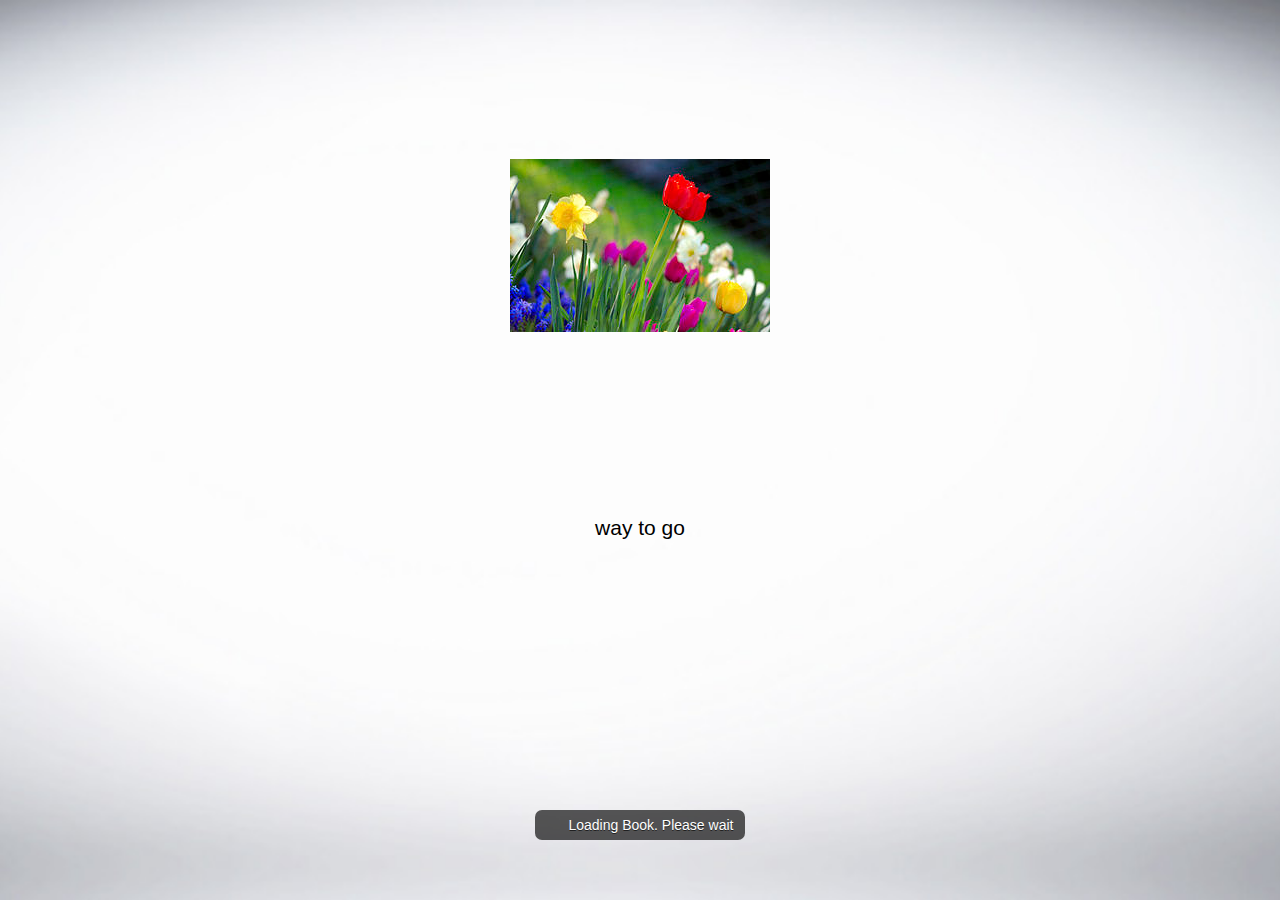
==== index.html @ 28a7eb32 "added subchapters" ====
<!DOCTYPE html>
<html ng-app="reader.Kotobee">
<head>
    <meta charset="utf-8">
    <meta name="viewport" content="viewport-fit=cover, initial-scale=1, maximum-scale=1, minimum-scale=1, user-scalable=no, width=device-width">
    <meta http-equiv="Content-Security-Policy" content="default-src * gap://ready file: filesystem: data:; style-src 'self' 'unsafe-inline' filesystem: data:; script-src 'self' 'unsafe-inline' 'unsafe-eval' https://*.youtube.com http://*.youtube.com https://*.ytimg.com http://*.ytimg.com;img-src * filesystem: data: blob: android-webview-video-poster:">

    <link href="" rel="shortcut icon">

    <link rel="stylesheet" href="css/styles.min.css">


    


    <script src="config.js"></script>

    <!--<script src="cordova.js" type="text/javascript" charset="utf-8"></script>-->
    <!--<script src="lib/zip/zip.js"></script>-->
    <!--<script src="lib/zip/zip-ext.js"></script>-->
    <script src="lib/ionic/release/js/ionic.bundle.min.js"></script>
    <!--<script src="lib/angular-route/angular-route.min.js"></script>-->
    <script src="lib/ionic/release/js/angular-ui/angular-ui-router.min.js"></script>
    <script src="lib/angular-css-injector/angular-css-injector.js"></script>
    <script src="lib/angularjs-scorm-wrapper/angularjs-scorm-wrapper.min.js"></script>
    <script src="lib/clipboard/ZeroClipboard.min.js"></script>
    <script src="lib/tinCan/tincan-min.js"></script>

    <script src="js/templates.js?c=481"></script>


    <script src="js/lib.min.js"></script>
    <script src="js/script.min.js"></script>


    


    <style type="text/css" user></style>
    <style type="text/css" kotobee></style>
    <script type="text/javascript" kotobee></script>

<meta property="og:title" content="Digital Image Processing"/>
<meta name="description" content="No description available"/>
<meta property="og:description" content="No description available"/>
<meta property="og:image" content="epub/EPUB/imgs/defaultCover.png"/>
<meta property="og:image:type" content="image/png">
<link rel="image_src" type="image/png" href="epub/EPUB/imgs/defaultCover.png"/>
</head>

<body id="kotobee" ng-controller="GlobalCtrl" ng-init="init()" ng-class="(mobile?'mobile':'web')+' '+data.settings.language+' '+((data.settings.language=='en')?'en':'notEn')" animation="slide-left-right-ios7">
<ion-nav-view></ion-nav-view>
<!--<div id="kotobeeDebug">-->
    <!--Started...-->
<!--</div>-->

<div id="html5Fallback" class="card ui">
     <div class="item item-divider">
        <i class="icon ion-alert-circled"></i> <strong>HTML5-Supported Browser Required</strong>
    </div>
    <div class="item item-text-wrap">
        The ebook you are displaying may contain multimedia and interactive elements that requires HTML5 capabilities in order to run.
        Your current browser is incapable of supporting all these elements. <br/>
        If you would like to continue despite the consequences, please click the button below.
    </div>
    <div class="item item-divider">
        <a class="button fullWidth" onclick="continueWithoutHTML5()">Continue despite the consequences..</a>
    </div>
</div>

<div class="alignCenter ui" id="kotobeeLink">
    <!--<a href="https://www.kotobee.com">Ebook created using Kotobee</a>-->
</div>

<div id="localFallback" class="card ui">
    <div class="item item-divider">
        <i class="icon ion-alert-circled"></i> <strong>Error running locally!</strong>
    </div>
    <div class="item item-text-wrap">
        <p>The Kotobee reader web application needs to be run through a web server, otherwise, odd behaviour may be
            experienced.</p>

        <p>To resolve and run as intended, you may do one of the following procedures:
        <ul>
            <li class="item"><i class="icon fa fa-chevron-circle-right"></i> Upload all your files to an online server,
                and access the directory through
                the browser
            </li>
            <li class="item"><i class="icon fa fa-chevron-circle-right"></i> Set a local web server, using something
                like <a
                        href="http://www.wampserver.com/en/">Wampserver</a> and
                access your directory through this local server
            </li>
            <li class="item"><i class="icon fa fa-chevron-circle-right"></i> [Advanced] Use the switch <em>--allow-file-access-from-files</em>
                to run
                Google Chrome. This may be done
                as follows:<br/>

                <div>
                    OS X <br/>
                    <code>open -a 'Google Chrome' --args -allow-file-access-from-files</code>
                </div>

                <div>
                    On other *nix <br/>
                    <code>google-chrome --allow-file-access-from-files</code>
                </div>

                <div>
                    On windows <br/>
                    <code>C:\ ... \Application\chrome.exe --allow-file-access-from-files</code>
                </div>
            </li>
        </ul>
        </p>
    </div>
    <div class="item item-divider">
        <a class="button fullWidth" onclick="continueLocally()">Continue despite the consequences..</a>
    </div>
</div>

</body>
</html>
---- css/styles.min.css ----
blockquote,em{font-style:italic}#kInteractiveFrame,#kiDarkOverlay{-webkit-transition:all .2s ease-in-out;-moz-transition:all .2s ease-in-out}#kiSystemAlertBox,.kInteractive.container{-webkit-box-sizing:border-box;-moz-box-sizing:border-box}body{font-family:Arial,Helvetica,sans-serif;padding:20px;font-size:1em;color:#333;line-height:1.6;position:relative}@media (max-width:800px){body{padding-left:10px;padding-right:10px}div{xnone:12}}body.rtl{font-family:Tahoma,Arial,Helvetica,sans-serif}.h1,.h2,.h3,.h4,.h5,.h6,.tab-item,button,h1,h2,h3,h4,h5,h6,input,select,textarea{font-family:Arial,Helvetica,sans-serif}.h1,.h2,.h3,.h4,.h5,.h6,h1,h2,h3,h4,h5,h6{color:#333;display:block}.h1:first-child,.h2:first-child,.h3:first-child,h1:first-child,h2:first-child,h3:first-child{margin-top:0}.rtl .h1,.rtl .h2,.rtl .h3,.rtl .h4,.rtl .h5,.rtl .h6,.rtl .tab-item,.rtl button,.rtl h1,.rtl h2,.rtl h3,.rtl h4,.rtl h5,.rtl h6,.rtl input,.rtl select,.rtl textarea{font-family:Tahoma,Arial,Helvetica,sans-serif}h1,h2,h3,h4,h5,h6{font-weight:700;line-height:1.2;margin-bottom:20px}.h4,.h5,.h6,h4,h5,h6{margin-top:0;margin-bottom:10px}ol ol,ol ul,ul ol,ul ul{margin-left:15px;margin-right:15px}ol,ul{list-style:inherit;padding-left:20px;padding-right:20px;margin-top:1em;margin-bottom:1em}ol{list-style-type:decimal}ul{list-style-type:disc}nav ol li,nav ul li{margin-bottom:8px;display:list-item}table,td,tr{border:1px solid #ccc;padding:5px;border-spacing:0;border-collapse:collapse}p{margin:0 0 10px}.pf{margin-left:auto;margin-right:auto}h1{font-size:2.1em}h2{font-size:1.9em}h3{font-size:1.7em}h4{font-size:1.5em}h5{font-size:1.3em}h6{font-size:1.1em}iframe{border:none}pre{white-space:pre-wrap;word-wrap:break-word;-moz-tab-size:4;-o-tab-size:4;tab-size:4}input[type=color],input[type=date],input[type=datetime-local],input[type=datetime],input[type=email],input[type=month],input[type=number],input[type=password],input[type=search],input[type=tel],input[type=text],input[type=time],input[type=url],input[type=week],textarea{display:block;padding-top:2px;padding-left:0;height:34px;color:#111;vertical-align:middle;font-size:14px;line-height:16px}input[type=checkbox],input[type=radio]{margin:0;line-height:normal}blockquote{font-family:Georgia,Times,"Times New Roman",serif;padding:2px 8px 2px 20px;border-style:solid;border-color:#ccc;border-width:0 0 0 5px}#fxlChapter{position:absolute;margin:0 auto;top:0;left:0}#layerBg.kb{position:absolute;top:0;left:0;width:100%;height:100%;-ms-user-select:none;user-select:none;-moz-user-select:none;-webkit-user-select:none}#layerBtns.kb{position:absolute;top:0;left:0;word-wrap:normal;overflow:hidden}#layerBtns.kb.transparent{mix-blend-mode:multiply}#layerBtns.kb.transparent *{color:transparent;background-color:transparent;text-stroke:0;-moz-text-stroke:0;-webkit-text-stroke:0}#layerBtns.kb.transparent ::-moz-selection{color:transparent!important;background:#bce2e5!important}#layerBtns.kb.transparent ::selection{color:transparent!important;background:#bce2e5!important}a{color:#084bba;text-decoration:none}a:not([href]){color:inherit}#kInteractiveFrame{position:absolute;z-index:20;background-color:#fff;top:15px;left:10%;right:10%;bottom:15px;transition:all .2s ease-in-out;-webkit-transform:scale(.2);-ms-transform:scale(.2);-moz-transform:scale(.2);transform:scale(.2);-webkit-transform-origin:50% 50%;-moz-transform-origin:50% 50%;-ms-transform-origin:50% 50%;transform-origin:50% 50%;opacity:0}@media (min-width:1400px){#kInteractiveFrame{left:15%;right:15%}}#kInteractiveFrame.fixed{top:50%;left:50%;-webkit-transform:translate(-50%,-50%) scale(.2);-moz-transform:translate(-50%,-50%) scale(.2);-ms-transform:translate(-50%,-50%) scale(.2);transform:translate(-50%,-50%) scale(.2)}#kInteractiveFrame.ready{opacity:1}#kInteractiveFrame.threed{text-align:center;background-color:#000}#kInteractiveFrame.threed .container{position:absolute;top:25px;left:0;right:0;bottom:5px;overflow:hidden}#kInteractiveFrame.threed .container canvas{height:auto!important;max-width:100%!important}#kInteractiveFrame .closeBtn{position:absolute;z-index:1;left:50%;color:#fff;text-decoration:none;cursor:pointer;display:inline-block;padding:4px 12px;line-height:1.42857143;background-color:#3e1a52;border-radius:4px;border:1px solid transparent;border-color:rgba(0,0,0,.2)}#kInteractiveFrame .closeBtn.side{background:url([data-uri]) no-repeat;display:block;left:auto;right:-17px;width:38px;height:39px;border:none}.rtl #kInteractiveFrame .closeBtn.side{right:auto;left:-17px}#kInteractiveFrame .closeBtn.side:hover{background-color:transparent;opacity:.9}#kInteractiveFrame .closeBtn.side:active{opacity:.8}#kInteractiveFrame .closeBtn:hover{background-color:#6f2576}#kInteractiveFrame iframe{position:absolute;top:0;left:0;height:100%;width:100%;border:none}#layerInteractive.kb .kInteractive{position:absolute;z-index:0}#layerInteractive.kb .kbContent .kInteractive{position:relative}.kInteractive{max-width:100%;page-break-inside:avoid}.kInteractive.wdgt .ki-wdgt.btn{max-width:100px;max-height:100px}.kInteractive.image{-webkit-transition:all .5s ease;-moz-transition:all .5s ease;transition:all .5s ease;display:block}.kInteractive.fullRow{margin:20px auto!important;float:none!important}.kInteractive.kbHidden{display:none!important}.kInteractive.gallery{position:relative;border-radius:5px;clear:both}.kInteractive.gallery .imgCaption{text-align:center;width:100%;position:absolute;bottom:0;z-index:1;pointer-events:none}.kInteractive.gallery .imgCaption .inner{background-color:rgba(22,22,22,.6);border-radius:6px;padding:6px 20px;color:#fff;margin:8px 50px;display:inline-block;pointer-events:auto}.kInteractive.gallery .imgMask{overflow:hidden;position:absolute;left:0;width:100%;height:100%}.kInteractive.gallery .images{position:absolute;left:0;-webkit-transition:left .3s ease;-moz-transition:left .3s ease;transition:left .3s ease;width:100%;height:100%}.kInteractive.gallery .images .imgContainer{position:absolute;display:none;width:100%;height:100%;background-position:center center;background-repeat:no-repeat}.kInteractive.gallery .images .imgContainer.selected{z-index:1}.kInteractive.gallery .images.cover .imgContainer{background-size:cover}.kInteractive.gallery .images.contain .imgContainer{background-size:contain}.kInteractive.gallery .images img{position:relative;top:50%;-webkit-transform:translateY(-50%);-ms-transform:translateY(-50%);-moz-transform:translateY(-50%);transform:translateY(-50%);display:block;max-width:100%;max-height:100%;margin:0 auto}.kInteractive.gallery .btn{position:absolute;top:0;bottom:0;width:40px;z-index:5;background-color:rgba(0,0,0,.3)}.kInteractive.gallery .btn.disable{opacity:.3}.kInteractive.gallery .btn.next{right:0;background-image:url([data-uri]);background-position:50% 50%;background-repeat:no-repeat}.kInteractive.gallery .btn.prev{left:0;background-image:url([data-uri]);background-position:50% 50%;background-repeat:no-repeat}.kInteractive.gallery .btn:hover{background-color:rgba(0,0,0,.35)}.kInteractive.gallery .btn:active{background-color:rgba(0,0,0,.4)}.kInteractive.image._style1,img._style1{border-radius:15px}.kInteractive.image._style2,img._style2{border-radius:50px}.kInteractive.image._style3,img._style3{-webkit-filter:drop-shadow(0 0 6px rgba(0,0,0,.7));filter:drop-shadow(0 0 6px rgba(0, 0, 0, .7))}.kInteractive.image._style4,img._style4{-webkit-filter:grayscale(1);filter:grayscale(1)}.kInteractive.image._style5,img._style5{-webkit-filter:sepia(.75);filter:sepia(.75)}.kInteractive.image._style6,img._style6{-webkit-filter:saturate(7);filter:saturate(7)}.kInteractive.image._style7,img._style7{-webkit-filter:brightness(1) invert(.8) grayscale(1);filter:brightness(1) invert(.8) grayscale(1)}.kInteractive.image._style8,img._style8{-webkit-filter:hue-rotate(90deg);filter:hue-rotate(90deg)}.kInteractive.image._style9,img._style9{-webkit-filter:hue-rotate(180deg);filter:hue-rotate(180deg)}.kInteractive.image._style10,img._style10{-webkit-filter:brightness(250%);filter:brightness(250%)}.kInteractive.gallery>._style1 .btn,.kInteractive.gallery>._style2 .btn,.kInteractive.gallery>._style3 .btn,.kInteractive.gallery>._style4 .btn{background-image:url([data-uri]);background-position:60% 50%;width:42px;height:42px;border-radius:50%;background-color:#000;top:50%;right:5px;margin-top:-21px;opacity:.6}.kInteractive.gallery>._style1 .btn.prev,.kInteractive.gallery>._style2 .btn.prev,.kInteractive.gallery>._style3 .btn.prev,.kInteractive.gallery>._style4 .btn.prev{right:auto;left:5px;-webkit-transform:scale(-1,1);-moz-transform:scale(-1,1);-ms-transform:scale(-1,1);transform:scale(-1,1);-webkit-transform-origin:center center;-moz-transform-origin:center center;-ms-transform-origin:center center;transform-origin:center center}.kInteractive.gallery>._style1 .btn:hover{background-color:#000;opacity:1}.kInteractive.gallery>._style1 .btn:active{background-color:#000;opacity:.8}.kInteractive.gallery>._style2 .btn,.kInteractive.gallery>._style4 .btn{background-image:url([data-uri]);background-color:#fff}.kInteractive.gallery>._style2 .btn:hover{background-color:#fff;opacity:1}.kInteractive.gallery>._style2 .btn:active{background-color:#fff;opacity:.8}.kInteractive.gallery>._style3 .btn{border-radius:0;right:-10px;opacity:1}.kInteractive.gallery>._style3 .btn:hover{opacity:1;background-color:#333}.kInteractive.gallery>._style3 .btn:active{opacity:1;background-color:#444}.kInteractive.gallery>._style3 .btn.prev,.kInteractive.gallery>._style4 .btn.prev{left:-10px}.kInteractive.gallery>._style3,.kInteractive.gallery>._style4{position:absolute;left:0;right:0;width:100%;height:100%;background-color:#000}.kInteractive.gallery>._style3 .imgMask,.kInteractive.gallery>._style4 .imgMask{position:absolute;left:14px;right:14px;top:14px;bottom:73px;width:auto;height:auto}.kInteractive.gallery>._style3 .imgCaption,.kInteractive.gallery>._style4 .imgCaption{max-height:70px;overflow:hidden;bottom:8px}.kInteractive.gallery>._style3 .imgCaption .inner,.kInteractive.gallery>._style4 .imgCaption .inner{background:0 0;padding:0}.kInteractive.gallery>._style4 .btn{border-radius:0;right:-10px;opacity:1;-webkit-box-shadow:0 0 5px rgba(0,0,0,.3);box-shadow:0 0 5px rgba(0,0,0,.3)}.kInteractive.gallery>._style4 .btn:hover{opacity:1;background-color:#f2f2f2}.kInteractive.gallery>._style4 .btn:active{opacity:1;background-color:#ddd}.kInteractive.gallery>._style4{background-color:#fff;-webkit-box-shadow:0 0 10px rgba(0,0,0,.3);box-shadow:0 0 10px rgba(0,0,0,.3)}.kInteractive.gallery>._style4 .imgCaption .inner{color:#444}#kiDarkOverlay{position:absolute;background-color:rgba(0,0,0,.5);top:0;bottom:0;left:0;right:0;z-index:19;opacity:0;transition:all .2s ease-in-out}#kiDarkOverlay.show{opacity:1}@-webkit-keyframes wiggle{0%,100%{-webkit-transform:rotate(0);-ms-transform:rotate(0);transform:rotate(0)}10%{-webkit-transform:rotate(4deg);-ms-transform:rotate(4deg);transform:rotate(4deg)}50%{-webkit-transform:rotate(-4deg);-ms-transform:rotate(-4deg);transform:rotate(-4deg)}80%{-webkit-transform:rotate(3deg);-ms-transform:rotate(3deg);transform:rotate(3deg)}}@-webkit-keyframes jump{0%,100%{-webkit-transform:translate(0,0);-ms-transform:translate(0,0);transform:translate(0,0)}50%{-webkit-transform:translate(0,-100px);-ms-transform:translate(0,-100px);transform:translate(0,-100px)}}@-webkit-keyframes scale{0%,100%{-webkit-transform:scale(1,1);-ms-transform:scale(1,1);transform:scale(1,1)}50%{-webkit-transform:scale(1.6,1.6);-ms-transform:scale(1.6,1.6);transform:scale(1.6,1.6)}}@-moz-keyframes wiggle{0%,100%{-webkit-transform:rotate(0);-ms-transform:rotate(0);-moz-transform:rotate(0);transform:rotate(0)}10%{-webkit-transform:rotate(4deg);-ms-transform:rotate(4deg);-moz-transform:rotate(4deg);transform:rotate(4deg)}50%{-webkit-transform:rotate(-4deg);-ms-transform:rotate(-4deg);-moz-transform:rotate(-4deg);transform:rotate(-4deg)}80%{-webkit-transform:rotate(3deg);-ms-transform:rotate(3deg);-moz-transform:rotate(3deg);transform:rotate(3deg)}}@-moz-keyframes jump{0%,100%{-webkit-transform:translate(0,0);-ms-transform:translate(0,0);-moz-transform:translate(0,0);transform:translate(0,0)}50%{-webkit-transform:translate(0,-100px);-ms-transform:translate(0,-100px);-moz-transform:translate(0,-100px);transform:translate(0,-100px)}}@-moz-keyframes scale{0%,100%{-webkit-transform:scale(1,1);-ms-transform:scale(1,1);-moz-transform:scale(1,1);transform:scale(1,1)}50%{-webkit-transform:scale(1.6,1.6);-ms-transform:scale(1.6,1.6);-moz-transform:scale(1.6,1.6);transform:scale(1.6,1.6)}}@keyframes wiggle{0%,100%{-webkit-transform:rotate(0);-ms-transform:rotate(0);-moz-transform:rotate(0);transform:rotate(0)}10%{-webkit-transform:rotate(4deg);-ms-transform:rotate(4deg);-moz-transform:rotate(4deg);transform:rotate(4deg)}50%{-webkit-transform:rotate(-4deg);-ms-transform:rotate(-4deg);-moz-transform:rotate(-4deg);transform:rotate(-4deg)}80%{-webkit-transform:rotate(3deg);-ms-transform:rotate(3deg);-moz-transform:rotate(3deg);transform:rotate(3deg)}}@keyframes jump{0%,100%{-webkit-transform:translate(0,0);-ms-transform:translate(0,0);-moz-transform:translate(0,0);transform:translate(0,0)}50%{-webkit-transform:translate(0,-100px);-ms-transform:translate(0,-100px);-moz-transform:translate(0,-100px);transform:translate(0,-100px)}}@keyframes scale{0%,100%{-webkit-transform:scale(1,1);-ms-transform:scale(1,1);-moz-transform:scale(1,1);transform:scale(1,1)}50%{-webkit-transform:scale(1.6,1.6);-ms-transform:scale(1.6,1.6);-moz-transform:scale(1.6,1.6);transform:scale(1.6,1.6)}}@keyframes load{0%{-webkit-transform:rotate(0);-ms-transform:rotate(0);-moz-transform:rotate(0);transform:rotate(0)}100%{-webkit-transform:rotate(360deg);-ms-transform:rotate(360deg);-moz-transform:rotate(360deg);transform:rotate(360deg)}}@-moz-keyframes load{0%{-webkit-transform:rotate(0);-ms-transform:rotate(0);-moz-transform:rotate(0);transform:rotate(0)}100%{-webkit-transform:rotate(360deg);-ms-transform:rotate(360deg);-moz-transform:rotate(360deg);transform:rotate(360deg)}}@-webkit-keyframes load{0%{-webkit-transform:rotate(0);-ms-transform:rotate(0);transform:rotate(0)}100%{-webkit-transform:rotate(360deg);-ms-transform:rotate(360deg);transform:rotate(360deg)}}.kInteractive.threed{text-align:center;overflow:hidden;background:url([data-uri]) center center;background-size:cover;position:relative;margin:0 auto;border:1px solid #ddd}.kInteractive.threed.running a.invisibleBtn,.kInteractive.threed.running a.msgBtn{display:none}.kInteractive.threed img{height:auto;width:100%}.kInteractive.threed .loading{width:120px;height:90px;top:50%;left:50%;margin-left:-60px;margin-top:-45px}.kInteractive.threed a.invisibleBtn{position:absolute;top:0;left:0;bottom:0;right:0;-moz-transform:none;-webkit-transform:none;-ms-transform:none;transform:none;cursor:pointer}.kInteractive.threed a.msgBtn{position:absolute;color:#fff!important;background-color:rgba(0,0,0,.8);padding:8px 25px;border-radius:10px;left:50%;top:50%;-webkit-transform:translate(-50%,-50%);-ms-transform:translate(-50%,-50%);-moz-transform:translate(-50%,-50%);transform:translate(-50%,-50%);text-decoration:none;cursor:pointer}#kiSystemAlertBox{box-sizing:border-box;color:#333;background:#fefefe;border:1px solid #ddd;border-radius:5px;xmargin-left:-250px;max-width:93%;position:absolute;left:50%;top:50%;z-index:11;width:500px;padding:20px 30px;-webkit-transition:all .2s ease-in-out;-moz-transition:all .2s ease-in-out;transition:all .2s ease-in-out;-webkit-transform:translate(-50%,-50%) scale(.2);-ms-transform:translate(-50%,-50%) scale(.2);-moz-transform:translate(-50%,-50%) scale(.2);transform:translate(-50%,-50%) scale(.2);-moz-transform-origin:center center;transform-origin:center center;-webkit-transform-origin:center center;-ms-transform-origin:center center;opacity:0}#kiSystemAlertBox.show{-webkit-transform:translate(-50%,-50%) scale(1);-ms-transform:translate(-50%,-50%) scale(1);-moz-transform:translate(-50%,-50%) scale(1);transform:translate(-50%,-50%) scale(1);opacity:1}#kiSystemAlertBox .header{font-size:22px;text-align:center;padding:10px 0}#kiSystemAlertBox .content{text-align:center}#kiSystemAlertBox .footer{text-align:center;margin-top:17px}#kiSystemAlertBox .footer .okBtn{border-radius:3px;color:#fff;display:inline-block;font-size:14px;padding:8px 15px;text-decoration:none;text-align:center;min-width:100px;position:relative;background:#428bca;border:1px solid #357ebd;cursor:pointer}.kInteractive.container,.kInteractive.container .kbContent{background-repeat:no-repeat;border-style:solid;border-width:0;background-size:cover;background-position:center center}#kiSystemAlertBox img{max-width:100%}#kiSystemAlertBox .kbAlertScroll{max-height:220px;overflow-y:auto;padding:0 8px}#kiSystemAlertBackdrop{position:absolute;z-index:10;top:0;left:0;right:0;bottom:0;background-color:rgba(0,0,0,.4);-webkit-transition:opacity .2s ease-in-out;-moz-transition:opacity .2s ease-in-out;transition:opacity .2s ease-in-out;opacity:0}#kiSystemAlertBackdrop.show{opacity:1}.kInteractive.widget{min-height:0;text-align:center;position:relative}.kInteractive.widget>.cover{position:absolute;top:0;right:0;bottom:0;left:0;opacity:0;z-index:1}.kInteractive.audio{margin:4px auto;position:relative;min-height:60px;text-align:center;clear:both}.kInteractive.container{clear:both;overflow-y:hidden;overflow-x:hidden;box-sizing:border-box;position:relative;page-break-inside:auto}.kInteractive.container .kbContent{-webkit-box-sizing:border-box;-moz-box-sizing:border-box;box-sizing:border-box;height:100%;overflow-y:auto}.kInteractive.container .scroll-view.scroll-y{overflow-y:auto}.kInteractive.questions{position:relative;clear:both;page-break-inside:auto;-webkit-box-sizing:border-box;-moz-box-sizing:border-box;box-sizing:border-box;height:auto!important}.kInteractive.questions>img{margin:0 auto;display:block}.kInteractive.questions h4{color:inherit}.kInteractive.questions .ques{page-break-inside:avoid}.kInteractive.questions .ques span.no::after{content:"."}.kInteractive.questions .ques .explanation{color:#2e529d;font-size:1em}.kInteractive.questions .ques a.reference{border:1px solid #ccc;color:#333!important;background-color:#fff;font-size:.8em;padding:3px 10px;margin-top:-8px;margin-bottom:15px;display:inline-block;border-radius:3px}.kInteractive.questions .ques a.reference:hover{color:#333;background-color:#e6e6e6;border-color:#adadad}.kInteractive.questions .ques .answer{text-indent:-1.2em;margin-left:1.2em}.kInteractive.questions.rtl .ques .answer{margin-left:auto;margin-right:1.2em}.kInteractive.questions .emailForm .txtfield,.kInteractive.questions .ques .ans.txtfield{border:1px solid #ccc;padding:6px 10px!important;border-radius:3px;-webkit-border-radius:3px;-moz-border-radius:3px;line-height:1.5em!important;height:auto!important;background-color:#fff;min-width:100%;-webkit-box-sizing:border-box;-moz-box-sizing:border-box;box-sizing:border-box}.kInteractive.questions>._style2 .ques span.no,.kInteractive.questions>._style3 .ques span.no{width:22px;height:22px;vertical-align:middle;line-height:22px;display:inline-block;text-align:center}@media (min-width:1100px){.kInteractive.questions .emailForm .txtfield,.kInteractive.questions .ques .ans.txtfield{max-width:100%;min-width:55%}}.kInteractive.questions .emailForm{background-color:rgba(0,0,0,.03);padding:10px 15px;border-radius:5px;margin-bottom:10px}.kInteractive.questions .emailForm em{margin:0 20px;font-size:.85em}.kInteractive.questions .ques .correct label{color:#a93304;font-weight:700}.kInteractive.questions .ki-btn.btn{font-size:inherit;-webkit-appearance:button;-moz-appearance:button;appearance:button;margin:2px 1px;outline:0}.kInteractive.questions .ki-btn.btn:hover{cursor:default}.kInteractive.questions .ki-btn.btn.busy{pointer-events:none;opacity:.5}.kInteractive.questions>._style1 h4{background-color:#4c648e;padding:8px 14px;border-left:solid 4px #d11212;color:#fff!important;margin-bottom:20px!important;font-weight:400!important}.kInteractive.questions.rtl>._style1 h4{border-left:none;border-right:solid 4px #d11212}.kInteractive.questions>._style1 .ques{padding-left:20px;border-left:solid 5px #909bb9;margin-bottom:15px}.kInteractive.questions.rtl>._style1 .ques{padding-left:0;padding-right:20px;border-left:none;border-right:solid 5px #909bb9}.kInteractive.questions>._style1 .ques>p{color:#314669}.kInteractive.questions>._style2 h4{background-color:#000;padding:8px 14px;color:#fff!important;margin-bottom:10px!important;font-weight:400!important;font-size:1.3em!important;border-radius:6px;display:inline-block}.kInteractive.questions>._style2 .ques{padding:10px 40px;background-color:#ececec;border-radius:6px;margin-bottom:10px}.kInteractive.questions>._style2 .ques p{margin-left:-20px!important}.kInteractive.questions.rtl>._style2 .ques p{margin-left:0!important;margin-right:-20px!important}.kInteractive.questions>._style2 .ques span.no{background-color:#000;color:#fff;border-radius:50%;margin-right:5px;font-size:11px}.kInteractive.questions>._style2 .ques span.no::after{content:""}.kInteractive.questions>._style3 h4{background-color:#000;padding:8px 14px;color:#fff!important;margin-bottom:0!important;font-weight:400!important;font-size:1.3em!important;border:1px solid #000}.kInteractive.questions>._style3 .ques{padding:10px 40px;margin-bottom:0;margin-top:-1px;border:1px solid #000}.kInteractive.questions>._style3 .ques p{margin-left:-20px!important;margin-bottom:5px!important}.kInteractive.questions.rtl>._style3 .ques p{margin-left:0!important;margin-right:-20px!important}.kInteractive.questions>._style3 .ques span.no{background-color:#000;color:#fff;border-radius:50%;margin-right:5px;font-size:11px}.kInteractive.questions>._style3 .ques span.no::after{content:""}.kInteractive.questions>._style3 input[type=submit]{border-radius:4px;background-color:#d6d6d6;color:#000;border:none;margin:8px 1px 0;padding:5px 10px}.kInteractive.questions>._style3 input[type=submit]:hover{background-color:#cdcdcd}.kInteractive.questions>._style3 input[type=submit]:active{background-color:#b5b5b5}.kInteractive.questions>._style4{background-color:#d0d7e0;padding:0 12px 10px;border-radius:6px;margin-top:15px}.kInteractive.questions>._style4 h4{background-color:#2f417a;color:#fff!important;margin-bottom:-5px!important;font-weight:400!important;font-size:1.3em!important;border-radius:6px;top:-15px;display:inline-block;padding:8px 20px;position:relative}.kInteractive.questions>._style4 .ques{padding:10px 30px;background-color:#fff;border-radius:6px;margin-bottom:10px}.kInteractive.questions>._style4 .ques p{margin-left:-10px!important}.kInteractive.questions.rtl>._style4 .ques p{margin-left:0!important;margin-right:-10px!important}.kInteractive.questions>._style1>span,.kInteractive.questions>._style2>span,.kInteractive.questions>._style3>span,.kInteractive.questions>._style4>span{display:block}.kInteractive.questions>._style1 input[type=submit],.kInteractive.questions>._style2 input[type=submit],.kInteractive.questions>._style4 input[type=submit]{border:none;background-color:#376f71;color:#fff;padding:8px 15px;border-radius:6px}.kInteractive.questions>._style1 input[type=submit]:hover,.kInteractive.questions>._style2 input[type=submit]:hover,.kInteractive.questions>._style4 input[type=submit]:hover{background-color:#467e80}.kInteractive.questions>._style1 input[type=submit]:active,.kInteractive.questions>._style2 input[type=submit]:active,.kInteractive.questions>._style4 input[type=submit]:active{background-color:#336365}.kInteractive.link.btn{display:block;position:absolute}.kInteractive.video{background-size:cover;background-position:center center;position:relative;clear:both}.kInteractive.video.playing{background-image:none!important}.kInteractive.video video.hideDownloadBtn::-internal-media-controls-download-button{display:none}.kInteractive.video video.hideDownloadBtn::-webkit-media-controls-enclosure{overflow:hidden}.kInteractive.video video.hideDownloadBtn::-webkit-media-controls-panel{width:calc(100% + 30px)}.kInteractive.video .container{position:absolute;top:0;left:0;right:0;bottom:0;width:100%;height:100%}.kInteractive.video .container iframe{border:none}.kInteractive.video .playBtn{position:absolute;z-index:1;top:50%;left:50%;width:160px;height:90px;-webkit-transform:translateX(-50%);-ms-transform:translateX(-50%);-moz-transform:translateX(-50%);transform:translateX(-50%);max-width:80%;margin-top:-45px;background:url([data-uri]) 54% center no-repeat #523065}.kInteractive.audio .playBtn:hover,.kInteractive.video .playBtn:hover{background-color:#83338a}.kInteractive.audio.highlightSelected,.kInteractive.video.highlightSelected{background-color:inherit!important}.kInteractive.video>._style1 .playBtn,.kInteractive.video>._style2 .playBtn span,.kInteractive.video>._style3 .playBtn span,.kInteractive.video>._style4 .playBtn span{background:url([data-uri]);width:31px;height:35px;margin-top:-19px;margin-left:5px}.kInteractive.video>._style1 .playBtn:hover,.kInteractive.video>._style2 .playBtn:hover span,.kInteractive.video>._style3 .playBtn:hover span{background-color:transparent;background-position:0 -35px}.kInteractive.video>._style1 .playBtn:active,.kInteractive.video>._style2 .playBtn:active span,.kInteractive.video>._style3 .playBtn:active span{background-color:transparent;background-position:0 -70px}.kInteractive.video>._style2 .playBtn,.kInteractive.video>._style3 .playBtn,.kInteractive.video>._style4 .playBtn{background-color:transparent;width:79px;height:79px;background-position:0 0;margin-top:-40px;-webkit-box-sizing:border-box;-moz-box-sizing:border-box;box-sizing:border-box}.kInteractive.video>._style2 .playBtn{width:79px;height:79px;border:2px solid #b6b6b6;border-radius:50%;background:0 0;text-align:center}.kInteractive.video>._style2 .playBtn span,.kInteractive.video>._style3 .playBtn span{display:inline-block;margin-top:19px;margin-left:11px}.kInteractive.video>._style2 .playBtn:hover{border-color:#e3e3e3}.kInteractive.video>._style2 .playBtn:active{border-color:#fff}.kInteractive.video>._style3 .playBtn{width:79px;height:79px;border:2px solid transparent;border-radius:50%;background:rgba(35,35,35,.75);text-align:center}.kInteractive.video>._style3 .playBtn:hover{background:#4a0606}.kInteractive.video>._style3 .playBtn:active{background:#910e0e}.kInteractive.video>._style4 .playBtn{background:#cd2a2e;width:71px;height:71px;border-radius:12px;margin-top:-36px;text-align:center}.kInteractive.video>._style4 .playBtn span{display:inline-block;margin-top:17px;margin-left:8px;background-position:0 -70px}.kInteractive.video>._style4 .playBtn:hover{background:#b81317}.kInteractive.video>._style4 .playBtn:active{background:#930e12}.kInteractive.video>._style1 .playBtn.loading,.kInteractive.video>._style2 .playBtn.loading,.kInteractive.video>._style3 .playBtn.loading,.kInteractive.video>._style4 .playBtn.loading{position:absolute;margin:0;top:0;left:0;width:100%;height:100%;-webkit-transform:none;-moz-transform:none;-ms-transform:none;transform:none;max-width:100%;background:#141414!important;border-radius:0;border:none}.kInteractive.video>._style1 .playBtn.loading span{background:url([data-uri]);width:41px;height:38px;display:block;animation:load 1s 9999 steps(9,start) reverse;-webkit-animation:load 1s 9999 steps(9,start) reverse;-moz-animation:load 1s 9999 steps(9,start) reverse;position:absolute;left:50%;top:50%;margin-left:-20px;margin-top:-19px}.kInteractive.video>._style2 .playBtn.loading span,.kInteractive.video>._style3 .playBtn.loading span,.kInteractive.video>._style4 .playBtn.loading span{background:url([data-uri]);width:48px;height:48px;display:block;margin:-23px auto 15px -24px;animation:load 1.5s 9909 linear;-webkit-animation:load 1.5s 9909 linear;-moz-animation:load 1.5s 9909 linear;position:absolute;left:50%;top:50%}.kInteractive.audio .playBtn{position:relative;z-index:1;width:160px;height:60px;display:inline-block;background:url([data-uri]) 50% center no-repeat #523065}.kInteractive.audio>._style1 .playBtn,.kInteractive.audio>._style2 .playBtn,.kInteractive.audio>._style3 .playBtn,.kInteractive.audio>._style4 .playBtn{background:0 0;width:59px;height:59px;border-radius:50%;-webkit-box-sizing:border-box;-moz-box-sizing:border-box;box-sizing:border-box;border:2px solid transparent}.kInteractive.audio>._style1 .playBtn{border:2px solid #2e2e2e}.kInteractive.audio>._style1 .playBtn span,.kInteractive.audio>._style2 .playBtn span{display:inline-block;width:24px;height:29px;background:url([data-uri]);margin-top:14px;margin-left:9px}.kInteractive.audio>._style1 .playBtn:hover{background-color:#e2e2e2}.kInteractive.audio>._style1 .playBtn:active{background-color:#383838}.kInteractive.audio>._style1 .playBtn:active span{background-position:0 -29px}.kInteractive.audio>._style2 .playBtn{background:#3b3b3b}.kInteractive.audio>._style2 .playBtn:hover{background:#5b5b5b}.kInteractive.audio>._style2 .playBtn:active{background:#000}.kInteractive.audio>._style2 .playBtn span{background-position:0 -29px;opacity:.8}.kInteractive.audio>._style2 .playBtn:active span{opacity:1}.kInteractive.audio>._style3 .playBtn{background:#47a7b9}.kInteractive.audio>._style3 .playBtn span{display:inline-block;background-image:url([data-uri]);width:32px;height:30px;margin-top:13px;margin-left:5px}.kInteractive.audio>._style3 .playBtn:hover{background:#65b8c7}.kInteractive.audio>._style3 .playBtn:active{background:#195762}.kInteractive.audio>._style4 .playBtn{background:#6a3576}.kInteractive.audio>._style4 .playBtn span{display:inline-block;background-image:url([data-uri]);width:27px;height:28px;margin-top:12px;margin-left:-4px}.kInteractive .hide,.kInteractive.audio .playBtn.hide{display:none}.kInteractive.audio>._style4 .playBtn:hover{background:#55285f}.kInteractive.audio>._style4 .playBtn:active{background:#3b1045}.kInteractive .loading{position:absolute;background:url([data-uri]) center center no-repeat #523065!important}.kInteractive img{max-width:100%}.kiAudioLoader{display:inline;position:relative}.vSpace40{display:block;height:40px;clear:both}.kiAudioLoader .kiAudioSpinner.hide{-webkit-transform:scale(0);-ms-transform:scale(0);-moz-transform:scale(0);transform:scale(0);display:block}.kiAudioLoader .kiAudioSpinner{position:absolute;top:-12px;right:-12px;width:12px;height:12px;background:url([data-uri]) center center no-repeat;-webkit-transition:-webkit-transform .3s ease-in-out;-moz-transition:transform .3s ease-in-out,-moz-transform .3s ease-in-out;transition:transform .3s ease-in-out;transition:transform .3s ease-in-out,-webkit-transform .3s ease-in-out,-moz-transform .3s ease-in-out;-webkit-transform:scale(1);-ms-transform:scale(1);-moz-transform:scale(1);transform:scale(1)}body,html{height:100%}@font-face{font-family:fontawesome;src:url(../fonts/fontawesome-webfont.eot);src:url(../fonts/fontawesome-webfont.eot) format("embedded-opentype"),url(../fonts/fontawesome-webfont.woff) format("woff"),url(../fonts/fontawesome-webfont.ttf) format("truetype"),url(../fonts/fontawesome-webfont.svg) format("svg");font-weight:400;font-style:normal}body{margin:0}body.web{background:#aaa;background:-moz-linear-gradient(top,#bbb 0,#999 100%);background:-webkit-gradient(linear,left top,left bottom,from(#bbb),to(#999));background:linear-gradient(top,#bbb 0,#999 100%)}.clear{clear:both}.floatLeft{float:left}.floatRight,.rtl .floatLeft{float:right}.rtl .floatRight{float:left}.baseline{vertical-align:baseline!important}.fullWidth{width:100%}.halfWidth{width:50%}.strong{font-weight:700}.notBold{font-weight:400}.vAlignMiddle{vertical-align:middle}.bookThumb,.vAlignTop{vertical-align:top}.vAlignBottom{vertical-align:bottom!important}.inlineBlock{display:inline-block}.alignRight{text-align:right}.alignLeft{text-align:left}.alignCenter{text-align:center}.noBorder{border:none}.table{display:table}.tableCell{display:table-cell}.noPaddingOrBorder{padding:0;border:0}.loading-container .loading{cursor:default;padding:10px 20px;max-width:90%}#kotobee.rtl .loading-container .loading{direction:rtl}ion-modal-view.fit{height:auto!important;min-height:0!important;bottom:auto!important}ion-modal-view.fit>div{position:static!important}ion-modal-view.fit ion-content{position:relative!important;display:block!important}ion-modal-view.fit ion-content.has-header{margin-bottom:44px}ion-modal-view.fit ion-content.padding{padding:25px 20px}.platform-android ion-modal-view.fit{margin-top:10px!important}.platform-ios ion-modal-view.fit{padding-top:10px!important;padding-bottom:10px!important}ion-modal-view.fit ion-footer-bar.bar{position:relative!important;height:auto}ion-footer-bar.bar{height:auto}ion-footer-bar.bar .button{font-size:16px;xline-height:42px;line-height:26px;padding-top:5px;padding-bottom:5px}.button-clear.button-clear{color:#b2b2b2}.button.button-light.activated,.button.button-light.active{border-color:transparent}#kotobee.ie .tabs{padding-left:15%;padding-right:15%}.searchBar label.item-input-wrapper{margin-right:8px}#kotobee.rtl .searchBar label.item-input-wrapper{margin-right:0;margin-left:8px}.appview.ng-enter{-webkit-animation:scaleUp .5s both ease-in;-moz-animation:scaleUp .5s both ease-in;animation:scaleUp .5s both ease-in;z-index:8888}.appview.ng-leave{-webkit-animation:slideOutLeft .5s both ease-in;-moz-animation:slideOutLeft .5s both ease-in;animation:slideOutLeft .5s both ease-in;z-index:9999}#searchScroll{xtop:44px;bottom:58px;xoverflow:hidden!important}.searchItem{background-color:#ff0}.searchItemHighlight{background-color:#c80c0c!important;position:relative;color:#fff!important}.searchItemHighlight :after,.searchItemHighlight:after{background-color:#c80c0c!important;content:'';display:block;position:absolute;top:-3px;left:-1px;right:-1px;bottom:-3px;z-index:-1}#layerBtns.kb.transparent .searchItemHighlight{color:transparent!important}.searchItemHighlightFade{-webkit-animation:target-fade 1.3s 1;-moz-animation:target-fade 1.3s 1;animation:target-fade 1.3s 1}@-webkit-keyframes target-fade{0%{background-color:#ff0}100%{background-color:rgba(255,255,0,0)}}@-moz-keyframes target-fade{0%{background-color:#ff0}100%{background-color:rgba(255,255,0,0)}}@keyframes target-fade{0%{background-color:#ff0}100%{background-color:rgba(255,255,0,0)}}.slide{position:absolute;left:0;top:0;width:100%;height:100%}.slide.ng-leave{-webkit-transition:all .3s ease;-moz-transition:all .3s ease;transition:all .3s ease}.slide.ng-enter{left:100%}.slide.ng-enter-active,.slide.ng-leave{left:0}.slide.ng-leave-active{left:-100%}.settingsMenu{top:32px;right:0;left:auto;height:300px}#chaptersBook{background-color:#060606;position:absolute;top:44px;top:0;height:136px;left:0;right:0;-webkit-transition:opacity .3s;-moz-transition:opacity .3s;transition:opacity .3s}#chaptersBook:hover{opacity:.85;cursor:pointer}#chaptersBook .thumb{position:absolute;top:19px;left:21px;width:70px;height:102px;background-position:center center;background-size:contain;background-repeat:no-repeat}#kotobee.rtl #chaptersBook .thumb{left:auto;right:21px}#chaptersBook .info{position:absolute;top:26px;left:112px;width:185px;height:110px;color:#cdcdcd}#kotobee.rtl #chaptersBook .info{left:auto;right:112px}#chaptersBook .info .title{max-height:40px;overflow:hidden;font-weight:700;font-size:15px;line-height:1.3em}#chaptersBook .info .subject{opacity:.5;font-size:11px}#chaptersBook .info .author{margin-top:5px;opacity:.8;font-size:12px}#chaptersContent{position:absolute;top:180px;background-color:#171717}#chaptersContent .panelEmpty{text-align:left!important}#kotobee.rtl #chaptersContent .panelEmpty{text-align:right!important}.fillSpace #chaptersContent{bottom:0}#kotobee.rtl #chaptersContent .item{padding-right:10px;padding-left:2px}#kotobee.rtl #chaptersContent i.parent:before{content:"\f107"}#kotobee.web #chaptersContent{width:100%;position:absolute;overflow-y:auto}#chaptersContent #chaptersInner>li.item{border-bottom:solid 1px rgba(120,120,120,.3);background:0 0}#chaptersContent li{list-style:none;color:#ccc}#chaptersContent li:hover>a,#chaptersContent li:hover>i{opacity:.9}#chaptersContent li:active>a,#chaptersContent li:active>i{opacity:1}#chaptersContent li a{overflow:hidden;text-overflow:ellipsis;white-space:nowrap;color:#fff;z-index:2;font-size:15px;-webkit-box-sizing:border-box;-moz-box-sizing:border-box;box-sizing:border-box;text-decoration:none;height:40px;display:block;position:absolute;left:20px;padding-left:4px;right:0;top:0;line-height:40px;opacity:.7;transition:color .3s,opacity .3s;-webkit-transition:color .3s,opacity .3s;-moz-transition:color .3s,opacity .3s}#kotobee.web #chaptersContent li a{font-size:13px}#kotobee.rtl #chaptersContent li a{right:20px;left:auto}#chaptersContent li i{opacity:.5}#chaptersContent li.selected>a,#chaptersContent li.selected>i{color:#7fdbdc!important;opacity:1}#chaptersContent li ol{xposition:relative;xtop:20px;margin-top:30px;margin-bottom:0;margin-left:0;padding-left:0;padding-right:0;display:none;-webkit-transition:height .5s;-moz-transition:height .5s;transition:height .5s}#chaptersContent li ol.fade{-webkit-transition:opacity .3s linear;-moz-transition:opacity .3s linear;transition:opacity .3s linear;opacity:1}#chaptersContent li.expanded{padding-bottom:0}#chaptersContent li.expanded>ol{display:block;border:none;background:0 0}#chaptersContent li.expanded>ol>li>a{background-color:transparent}#chaptersContent li.expanded>i{-ms-transform:rotate(90deg);transform:rotate(90deg);-webkit-transform:rotate(90deg);-moz-transform:rotate(90deg);opacity:1}#kotobee.rtl #chaptersContent li.expanded>i{-ms-transform:rotate(-90deg);transform:rotate(-90deg);-webkit-transform:rotate(-90deg);-moz-transform:rotate(-90deg)}#chaptersContent li.expanded>a{opacity:1}#chaptersContent li i{xvertical-align:top;position:absolute;left:6px;top:9px;-webkit-transition:-webkit-transform .15s linear;-moz-transition:transform .15s linear,-moz-transform .15s linear;transition:transform .15s linear;transition:transform .15s linear,-webkit-transform .15s linear,-moz-transform .15s linear}#kotobee.rtl #chaptersContent li i{left:auto;right:6px}#chaptersContent li i.parent:before{content:"\f10a";width:8px;text-align:right}#chaptersContent li i.expanded>i.parent:before{content:"\f104"}#chaptersContent li i:before{display:inline-block;font-family:Ionicons;speak:none;font-style:normal;font-weight:400;font-variant:normal;text-transform:none;text-rendering:auto;line-height:1;-webkit-font-smoothing:antialiased;-moz-font-smoothing:antialiased;font-smoothing:antialiased;xcontent:"\f125";cursor:default}#iconDetector,#kotobee .fa{text-rendering:auto;-webkit-font-smoothing:antialiased}#chaptersContent .item{background:0 0;border:none;position:static;padding:10px 2px 0 10px}#kotobee.web.modal-open{pointer-events:auto}#kotobee .panelEmpty{color:rgba(255,255,255,.6);margin:10px;font-size:15px;text-align:center;font-weight:400}#kotobee .panelEmpty i{color:rgba(255,255,255,.3)}#kotobee #library .panelEmpty{color:rgba(0,0,0,.6)}#kotobee #library .panelEmpty i{color:rgba(0,0,0,.3)}#chaptersInner li.item{background-color:rgba(255,255,255,.03);min-height:40px;position:relative}.animate-enter{-webkit-transition:1s linear all;-moz-transition:1s linear all;transition:1s linear all;opacity:0}.animate-enter.animate-enter-active{opacity:1}nextchapterscroll{z-index:2;display:block;position:absolute}nextchapterscroll div{display:block;height:60px;width:100%;position:absolute;bottom:45px;right:0;background-color:#bcd;-webkit-transition:.4s linear all;-moz-transition:.4s linear all;transition:.4s linear all;opacity:1}.fxl #epubContainer .scroll-bar-h,.fxl #epubContainer .scroll-bar-v,.navSlide #nextPage iframe,.navSlide #prevPage iframe{display:none}nextchapterscroll .hidden{opacity:0;background-color:transparent}.mobile .overflow-scroll{overflow-y:scroll!important;-webkit-overflow-scrolling:touch!important}.rtl .item-select option{direction:rtl}#epubContainer{bottom:57px;direction:ltr;overflow-x:hidden;margin:0!important;overflow:visible}#epubContainer.fadeOut{transition-delay:0s;-webkit-transition-delay:0s;-moz-transition-delay:0s}#kotobee.web #epubContainer{left:0;right:0;position:absolute;overflow-y:auto!important}#kotobee.web .paged #epubContainer{overflow:hidden!important}#kotobee.web .paged #epubContainer.zoomed{overflow:auto!important}#kotobee.mobile #epubContainer.has-header{padding-top:0;top:44px}#kotobee.platform-ios.platform-cordova:not(.fullscreen) #epubContainer.has-header{top:64px}#epubContainer>.scroll{padding:0;height:100%}.fxl #epubContainer #epubInner,.fxl #epubContainer>.scroll{height:0}#epubContainer>.scroll-bar-v{right:0}#kotobee.rtl #epubContainer>.scroll-bar-v{left:0;right:auto}#kotobee.web .fxl #epubContainer{overflow-x:auto}#kotobee.web .fxl #epubContainer>.scroll{transition:transform .3s;transition:transform .3s,-webkit-transform .3s,-moz-transform .3s;-webkit-transition:transform .3s;-moz-transition:transform .3s}.fxl #epubContainer #epubInner #epubContent.pinching{-webkit-transition:none!important;-moz-transition:none!important;transition:none!important}#kotobee.mobile .fillSpace #epubContainer{top:0;bottom:0}#epubContainer #epubInner{height:100%;-webkit-transform:translateZ(0);-moz-transform:translateZ(0);transform:translateZ(0)}.navSlide #epubContainer.anim{-webkit-transition:-webkit-transform .3s;transition:transform .3s;transition:transform .3s,-webkit-transform .3s,-moz-transform .3s;-moz-transition:transform .3s}.navFlip #epubContainer{-webkit-transform:rotateY(0);transform:rotateY(0);-moz-transform:rotateY(0)}.navBookBlock #epubContainer.anim,.navFlip #epubContainer.anim{-webkit-transform-style:preserve-3d;-webkit-backface-visibility:hidden;-moz-backface-visibility:hidden}.navFlip #epubContainer.anim{transition:transform .3s ease-in,opacity 50ms .3s;transition:transform .3s ease-in,opacity 50ms .3s,-webkit-transform .3s ease-in,-moz-transform .3s ease-in;-webkit-transition:transform .3s ease-in,opacity 50ms .3s;-moz-transition:transform .3s ease-in,opacity 50ms .3s;transform-style:preserve-3d;-moz-transform-style:preserve-3d;backface-visibility:hidden}.navBookBlock #epubContainer{-webkit-transform:rotateY(0);transform:rotateY(0);-moz-transform:rotateY(0)}.navBookBlock #epubContainer.anim{opacity:1;z-index:1;transition:transform .7s ease-in-out,opacity .15s .5s;transition:transform .7s ease-in-out,opacity .15s .5s,-webkit-transform .7s ease-in-out,-moz-transform .7s ease-in-out;-webkit-transition:transform .7s ease-in-out,opacity .15s .5s;transform-style:preserve-3d;-webkit-transform-origin:left top;-ms-transform-origin:left top;transform-origin:left top;-moz-transition:transform .7s ease-in-out,opacity .15s .5s;-moz-transform-style:preserve-3d;-moz-transform-origin:left top;backface-visibility:hidden}.navBookBlock #epubContainer.anim .shadow{-webkit-transition:opacity 44.3s ease-in;transition:opacity 44.3s ease-in;-moz-transition:opacity .3s ease-in;background-color:#000;position:absolute;top:0;left:0;right:0}#chapters .navFlip .perspectiveContainer{position:absolute;top:0;left:0;right:0;bottom:0;-webkit-perspective:1000px;-moz-perspective:1000px;perspective:1000px}#chapters .navBookBlock .perspectiveContainer{position:absolute;top:0;left:0;right:0;bottom:0;-webkit-perspective:2000px;-moz-perspective:2000px;perspective:2000px}#chapters.transparentBtns .bar-header{opacity:.9}#nextPage,#prevPage{position:absolute;top:44px;bottom:57px;width:100%;background-color:#fff;visibility:hidden}.mobile.platform-ios #nextPage,.mobile.platform-ios #prevPage,.platform-macintel #nextPage,.platform-macintel #prevPage{opacity:0}#kotobee.mobile #nextPage,#kotobee.mobile #prevPage{top:0}#kotobee.mobile .fillSpace #nextPage,#kotobee.mobile .fillSpace #prevPage{bottom:0}#kotobee.mobile .fillSpace #nextPage iframe,#kotobee.mobile .fillSpace #prevPage iframe{top:0;padding-bottom:0!important}.navSlide #nextPage.anim,.navSlide #prevPage.anim{-webkit-transition:-webkit-transform .3s;transition:transform .3s;transition:transform .3s,-webkit-transform .3s,-moz-transform .3s;-moz-transition:transform .3s;visibility:visible}.mobile.platform-ios .navSlide #nextPage.anim,.mobile.platform-ios .navSlide #prevPage.anim,.platform-macintel .navSlide #nextPage.anim,.platform-macintel .navSlide #prevPage.anim{opacity:1}.navSlide #nextPage.anim iframe,.navSlide #prevPage.anim iframe{display:block}.navFade #nextPage,.navFade #prevPage{opacity:0;-webkit-transition:opacity .3s;transition:opacity .3s;-moz-transition:opacity .3s}.navFade #nextPage iframe,.navFade #prevPage iframe{display:none}.navFade #nextPage.anim,.navFade #prevPage.anim{visibility:visible;opacity:1}.navFade #nextPage.anim iframe,.navFade #prevPage.anim iframe{display:block}.navFlip #nextPage,.navFlip #prevPage{visibility:hidden}.navFlip #nextPage iframe,.navFlip #prevPage iframe{display:none}.mobile.platform-ios .navFlip #nextPage,.mobile.platform-ios .navFlip #prevPage,.platform-macintel .navFlip #nextPage,.platform-macintel .navFlip #prevPage{opacity:0}.navFlip #nextPage.anim,.navFlip #prevPage.anim{visibility:visible;-webkit-transition:-webkit-transform .3s ease-out;transition:transform .3s ease-out;transition:transform .3s ease-out,-webkit-transform .3s ease-out,-moz-transform .3s ease-out;-moz-transition:transform .3s ease-out;-webkit-transition-delay:.3s;transition-delay:.3s;-webkit-transform-style:preserve-3d;transform-style:preserve-3d;-webkit-transform:rotateY(0);transform:rotateY(0);-moz-transition-delay:.3s;-moz-transform-style:preserve-3d;-moz-transform:rotateY(0);-webkit-backface-visibility:hidden;-moz-backface-visibility:hidden;backface-visibility:hidden}.mobile.platform-ios .navFlip #nextPage.anim,.mobile.platform-ios .navFlip #prevPage.anim,.platform-macintel .navFlip #nextPage.anim,.platform-macintel .navFlip #prevPage.anim{opacity:1}.navFlip #nextPage.anim iframe,.navFlip #prevPage.anim iframe{display:block}.navBookBlock #nextPage,.navBookBlock #prevPage{visibility:hidden}#epubContent,.navBookBlock #nextPage.anim,.navBookBlock #prevPage.anim{visibility:visible}.navBookBlock #nextPage iframe,.navBookBlock #prevPage iframe{display:none}.mobile.platform-ios .navBookBlock #nextPage,.mobile.platform-ios .navBookBlock #prevPage,.platform-macintel .navBookBlock #nextPage,.platform-macintel .navBookBlock #prevPage{opacity:0}.mobile.platform-ios .navBookBlock #nextPage.anim,.mobile.platform-ios .navBookBlock #prevPage.anim,.platform-macintel .navBookBlock #nextPage.anim,.platform-macintel .navBookBlock #prevPage.anim{opacity:1}.navBookBlock #nextPage.anim iframe,.navBookBlock #prevPage.anim iframe{display:block}.navBookBlock #nextPage .shadow,.navBookBlock #prevPage .shadow{background-color:#000;opacity:0;position:absolute;top:0;left:0;right:0;bottom:0;-webkit-transition:opacity .6s ease-out;-moz-transition:opacity .6s ease-out;transition:opacity .6s ease-out}#nextPage iframe,#prevPage iframe{position:absolute;top:0;left:0;width:100%;height:100%;overflow:hidden}#kotobee.mobile #nextPage iframe,#kotobee.mobile #prevPage iframe{top:44px;padding-bottom:44px!important}#kotobee.platform-ios.platform-cordova:not(.fullscreen) readerheader{position:relative}#kotobee.platform-ios.platform-cordova:not(.fullscreen) #readerHeader .buttons,#kotobee.platform-ios.platform-cordova:not(.fullscreen) #readerHeader .chapterBtn{top:0}#kotobee.platform-ios.platform-cordova:not(.fullscreen) #chapterMenu #chaptersBook .info,#kotobee.platform-ios.platform-cordova:not(.fullscreen) #chapterMenu #chaptersBook .thumb{margin-top:5px}#kotobee.platform-ios.platform-cordova:not(.fullscreen) #headerSeparator{top:64px;opacity:.5}#kotobee.platform-ios.platform-cordova:not(.fullscreen) #nextPage,#kotobee.platform-ios.platform-cordova:not(.fullscreen) #prevPage{top:0}#kotobee.platform-ios.platform-cordova:not(.fullscreen) #nextPage iframe,#kotobee.platform-ios.platform-cordova:not(.fullscreen) #prevPage iframe{top:64px}.zoomControls{display:none}.mobile .fxl.fillSpace .zoomControls{xbottom:15px}.fxl .zoomControls{position:fixed;bottom:67px;right:15px;display:block}.mobile .fxl .zoomControls{bottom:63px;right:10px}.fxl .zoomControls .zoomBtn{position:relative;line-height:22px;display:inline-block;color:#bbb;background-color:rgba(0,0,0,.6);padding:2px 14px;font-size:17px;border-radius:4px;-webkit-border-radius:4px;-moz-border-radius:4px}.mobile .fxl .zoomControls .zoomBtn{padding:3px 14px}.fxl .zoomControls .zoomBtn:focus,.fxl .zoomControls .zoomBtn:hover{background-color:rgba(0,0,0,.7);color:#fff}.fxl .zoomControls .zoomBtn:active{background-color:#000;top:1px}#kotobee.rtl .fxl .zoomControls{right:auto;left:15px}#kotobee.rtl.mobile .fxl .zoomControls{left:10px}.fxl .zoomControls .fa-arrows-height{padding:2px 12px}.navControls{position:absolute;z-index:9999}.navControls a.navBtn{position:fixed;display:block;top:50%;color:#fff;height:115px;width:25px;background-color:#000;opacity:0;padding:40px 0;font-size:32px;text-align:center;margin-top:-58px;line-height:24px;pointer-events:none;transition:opacity .4s;-webkit-transition:opacity .4s;-moz-transition:opacity .4s}.navControls a.navBtn.ease{transition:opacity .4s,transform .3s ease-out;transition:opacity .4s,transform .3s ease-out,-webkit-transform .3s ease-out,-moz-transform .3s ease-out;-webkit-transition:opacity .4s,transform .3s ease-out;-moz-transition:opacity .4s,transform .3s ease-out}.navControls a.navBtn.show{opacity:.3;pointer-events:auto}.navControls a.navBtn.show:active,.navControls a.navBtn.show:focus,.navControls a.navBtn.show:hover{opacity:.5}.navControls a.navBtn.show:active{opacity:.6}.navControls a.navBtn.show span{pointer-events:none}.navControls a.navBtn.next{right:0;border-top-left-radius:4px;-webkit-border-top-left-radius:4px;-moz-border-top-left-radius:4px;border-bottom-left-radius:4px;-webkit-border-bottom-left-radius:4px;-moz-border-bottom-left-radius:4px;padding-left:2px}#kotobee.rtl .navControls a.navBtn.next{right:auto;left:0;border-radius:0 4px 4px 0;-webkit-border-radius:0;-moz-border-radius:0 4px 4px 0;-webkit-border-top-right-radius:4px;-webkit-border-bottom-right-radius:4px;padding-right:2px;padding-left:0}.navControls a.navBtn.prev{left:0;border-top-right-radius:4px;-webkit-border-top-right-radius:4px;-moz-border-top-right-radius:4px;border-bottom-right-radius:4px;-webkit-border-bottom-right-radius:4px;-moz-border-bottom-right-radius:4px;padding-right:2px}#kotobee.rtl .navControls a.navBtn.prev{left:auto;right:0;border-radius:4px 0 0 4px;-webkit-border-radius:0;-moz-border-radius:4px 0 0 4px;-webkit-border-top-left-radius:4px;-webkit-border-bottom-left-radius:4px;padding-right:0;padding-left:2px}pageoptions{position:absolute;top:52px;right:25px;font-size:18px;font-weight:700;z-index:1}.bookThumb{width:135px;height:180px;xborder:solid 1px #aaa;xbackground-color:#ddd;xfloat:left;display:inline-block;xmargin:10px;xpadding:5px;position:relative;font-size:12px;margin:20px 15px 30px}.bookThumb .downloaded,.bookThumb .favorite,.bookThumb .locked,.bookThumb .xdownloaded{position:absolute;top:-10px;z-index:1}.bookThumb .coverImgContainer{width:135px;height:180px;cursor:pointer}.bookThumb .coverImgContainer img{opacity:0;-ms-transform:translate(-50%,-50%) scale(.6);transform:translate(-50%,-50%) scale(.6);-webkit-transform:translate(-50%,-50%) scale(.6);-moz-transform:translate(-50%,-50%) scale(.6);transition:opacity .3s,transform .3s;transition:opacity .3s,transform .3s,-webkit-transform .3s,-moz-transform .3s;-webkit-transition:opacity .3s,transform .3s;-moz-transition:opacity .3s,transform .3s}.bookThumb .xdownloaded{background:url(../img/ui/bookCheck.png) no-repeat;width:26px;height:26px;right:-10px}.bookThumb .downloaded{pointer-events:none;right:-10px}.bookThumb .downloaded .fa-circle{color:#2e8d1e}.bookThumb .downloaded .fa-check{color:#fff;text-shadow:0 -1px 0 rgba(0,0,0,.3)}.bookThumb .favorite{pointer-events:none;right:-10px}.bookThumb .favorite .fa-circle{color:#ff0030}.bookThumb .favorite .fa-heart{color:#fff;font-size:13px;text-shadow:0 -1px 0 rgba(0,0,0,.3)}.bookThumb .locked{pointer-events:none;left:-10px}.bookThumb .locked .fa-circle{color:#989134}.bookThumb .locked .fa-lock{color:#fff;font-size:13px;text-shadow:0 -1px 0 rgba(0,0,0,.3)}.bookThumb .title{display:block;color:#41264f;width:100%;text-align:center;line-height:16px;margin-top:5px;text-decoration:none;height:33px;overflow:hidden;cursor:pointer}.bookThumb a.title:hover{color:#000}.bookThumb.searchMode{display:block;text-align:left;width:100%;height:auto;margin:0}#kotobee.rtl .bookThumb.searchMode{text-align:right}#forgotPwd,#home,#login,#redeemCode,#register{text-align:center}.bookThumb.searchMode .searchResult{margin:20px 15px}.bookThumb.searchMode .searchResult>.cover,.bookThumb.searchMode .searchResult>.details{display:inline-block;vertical-align:top;position:relative}.bookThumb.searchMode .searchResult>.details{margin-top:20px;margin-left:10px}#kotobee.rtl .bookThumb.searchMode .searchResult>.details{margin-left:0;margin-right:10px}.bookThumb.searchMode .searchResult>.details h1.name{font-size:18px;margin-bottom:15px}.bookThumb.searchMode .searchResult>.details>div{font-size:13px;margin-bottom:5px}.bookThumb.searchMode .searchResult>.details>div.author{font-size:16px;margin-bottom:10px}.bookThumb.searchMode .searchResult>.details>div>em{font-weight:700;font-style:normal}.bookThumb.searchMode .searchResult>.results{display:block;margin-top:20px}#kotobee.web.widescreen #tabMenu .tocBtn,#kotobee.web.widescreen ion-side-menus #notebookPanel .closeBtn,#kotobee.web.widescreen ion-side-menus #notebookPanel>.bar-header{display:none}.bookThumb.searchMode .searchResult>.results span.keyword{background-color:#ff0}#kotobee.web.widescreen ion-side-menus{right:0;left:330px;width:auto}#kotobee.web.widescreen ion-side-menus #chapterMenu{left:0;width:330px;bottom:0;top:0;z-index:5;position:fixed}#kotobee.web.widescreen ion-side-menus #chapterMenu #chaptersContent{bottom:0;overflow-x:hidden}#kotobee.web.widescreen ion-side-menus #notebookPanel{position:absolute;top:0;left:0;right:0;bottom:44px}#kotobee.web.widescreen ion-side-menus #notebookPanel>div.bar-subheader{top:0;background:url(../img/ui/notebookBg.gif)}#kotobee.web.widescreen ion-side-menus #notebookPanel #notebookContent{top:44px}#kotobee.web.widescreen #tabMenu{left:330px;right:0;width:auto}#kotobee.web.widescreen.rtl ion-side-menus{right:330px;left:0}#kotobee.web.widescreen.rtl ion-side-menus #chapterMenu{left:auto;right:0}#kotobee.web.widescreen.rtl #tabMenu{right:330px;left:0}#kotobee.web .bookThumb .coverImgContainer{transition:transform .14s;transition:transform .14s,-webkit-transform .14s,-moz-transform .14s;-webkit-transition:transform .14s;-moz-transition:transform .14s;-ms-transform-origin:50% 100%;transform-origin:50% 100%;-webkit-transform-origin:50% 100%;-moz-transform-origin:50% 100%}#kotobee.web .bookThumb .coverImgContainer:hover{-ms-transform:scale(1.06);transform:scale(1.06);-webkit-transform:scale(1.06);-moz-transform:scale(1.06)}.thumbnail{position:relative;width:70px;height:100px;overflow:hidden}.thumbnail img{position:absolute;left:50%;top:50%;height:100%;width:auto;-webkit-transform:translate(-50%,-50%);-ms-transform:translate(-50%,-50%);-moz-transform:translate(-50%,-50%);transform:translate(-50%,-50%)}.thumbnail img.portrait{width:100%;height:auto}ion-pane.viewContainer ion-content{xtop:101px}#ebookLoaderAnim,#libLoaderAnim{position:absolute;color:rgba(0,0,0,.7);xtop:160px;left:50%;margin-left:-16px;z-index:30;top:50%;margin-top:10px}#ebookLoaderAnim .splashSpinner,#libLoaderAnim .splashSpinner{width:20px;height:20px;position:relative;text-align:center;display:inline-block;-webkit-animation:rotate 2s infinite linear;-moz-animation:rotate 2s infinite linear;animation:rotate 2s infinite linear}#ebookLoaderAnim .splashSpinner.large,#libLoaderAnim .splashSpinner.large{width:40px;height:40px}#ebookLoaderAnim .dot1,#ebookLoaderAnim .dot2,#libLoaderAnim .dot1,#libLoaderAnim .dot2{width:50%;height:50%;display:inline-block;position:absolute;top:0;xbackground-color:#333;background-color:#45a1c7;border-radius:100%;-webkit-border-radius:100%;-moz-border-radius:100%;-webkit-animation:bounce 2s infinite ease-in-out;-moz-animation:bounce 2s infinite ease-in-out;animation:bounce 2s infinite ease-in-out}#ebookLoaderAnim .dot2,#libLoaderAnim .dot2{top:auto;bottom:0;-webkit-animation-delay:-1s;-moz-animation-delay:-1s;animation-delay:-1s;background-color:#7c4996}#kotobee #cornerList,#kotobee #libraryMenu{top:35px;right:0;left:auto;margin-left:0;margin-right:0;width:250px}#kotobee #libraryMenu{height:214px}#kotobee #libraryMenu select{border:none;background-color:transparent}#kotobee.rtl #libraryMenu{left:0;right:auto;width:250px}noteitem ion-item{border:none!important}#kotobee .item-select select{xpadding-bottom:14px}#kotobee.rtl .item-select:after{left:16px;right:auto}#kotobee.rtl .item-select select{position:absolute;left:0;right:auto;padding:14px 16px 14px 48px}#epubContent{display:block;position:relative;-webkit-box-sizing:border-box;-moz-box-sizing:border-box;box-sizing:border-box;transition:opacity .25s ease-in-out;-moz-transition:opacity .25s ease-in-out;-webkit-transition:opacity .25s ease-in-out;opacity:1;text-rendering:optimizeSpeed;line-height:1.6;-webkit-transform:translate3d(0,0,0)}#epubContent img{image-rendering:optimizeQuality;image-rendering:-webkit-optimize-contrast}#epubContent.disableEvents{xpointer-events:none!important}#epubContent button,#epubContent input,#epubContent label,#epubContent select,#epubContent textarea{font-size:1em}#epubContent.bgInherit{background-color:inherit!important}#epubContent.hide{opacity:0;display:block;visibility:hidden}#epubContent>sections{height:100%}#epubContent>sections>section.k-section{height:100%;display:block!important;margin-top:0!important}#epubContent>sections>section.k-section.noMargin{margin-top:0!important}#epubContent>sections>section.k-section.cNone{display:none!important}#epubContent.reveal>sections>section.k-section{display:block!important;visibility:visible!important;opacity:1!important;margin-top:0!important}#epubContent #spreadL,#epubContent #spreadR{display:block;font-size:1em!important}#kotobee.mobile #epubContent .kInteractive.container>.scroll-view>.scroll-bar-v,#readerBody .scroll-bar-h{display:none}.fxl #epubContent{overflow:hidden}.fxl #epubContent #spreadL,.fxl #epubContent #spreadR{position:absolute!important;top:0!important;overflow:hidden}#kotobee.mobile #epubContent{-ms-overflow-style:none;overflow:-moz-scrollbars-none}#kotobee.mobile #epubContent ::-webkit-scrollbar{display:none}#readerBody{-webkit-box-shadow:0 0 21px 0 rgba(0,0,0,.37);box-shadow:0 0 21px 0 rgba(0,0,0,.37)}#epubMeta{transition:opacity .25s ease-in-out;-moz-transition:opacity .25s ease-in-out;-webkit-transition:opacity .25s ease-in-out;opacity:1;visibility:visible}#epubMeta.hide,#home .loaderContainer.invisible,#home .logo img{visibility:hidden}#epubMeta.hide{opacity:0;display:block}#epubOverlay{position:absolute}.contentBookMarker .editIcon,.contentSideNoteMarker .editIcon{display:none;position:absolute;width:10px;height:10px;xfont-size:12px;right:0;top:-3px;opacity:.5}#kotobee.rtl .contentBookMarker .editIcon,#kotobee.rtl .contentSideNoteMarker .editIcon{right:auto;left:0}.contentBookMarker .editIcon:hover,.contentSideNoteMarker .editIcon:hover{opacity:1}.contentBookMarker.edit .editIcon,.contentSideNoteMarker.edit .editIcon{display:block}.contentBookMarker{position:absolute;display:block;background:url(../img/ui/bookmarker.png) right center no-repeat;width:19px;height:33px;z-index:999;-ms-transform-origin:top right;transform-origin:top right;-webkit-transform-origin:top right;-moz-transform-origin:top right}.highlightOver,.highlightSelected{position:relative}.contentBookMarker,.contentSideNoteMarker,.iconPopup{transition:transform .35s cubic-bezier(.64,.57,.67,1.53),width .2s;transition:transform .35s cubic-bezier(.64,.57,.67,1.53),width .2s,-webkit-transform .35s cubic-bezier(.64,.57,.67,1.53),-moz-transform .35s cubic-bezier(.64,.57,.67,1.53);-webkit-transition:transform .35s cubic-bezier(.64,.57,.67,1.53),width .2s;-moz-transition:transform .35s cubic-bezier(.64,.57,.67,1.53),width .2s;-ms-transform:scale(0);transform:scale(0);-webkit-transform:scale(0);-moz-transform:scale(0);-webkit-transition-timing-function:cubic-bezier(.64,.57,.67,1.53);-moz-transition-timing-function:cubic-bezier(.64,.57,.67,1.53);transition-timing-function:cubic-bezier(.64,.57,.67,1.53)}.highlightOver{background-color:#dceced!important;color:#323232!important}.highlightSelected,.highlightSelected *,.highlightSelected.contentHlightBG,.highlightSelected.contentNoteBG,.highlightSelected.searchItemHighlight{color:#323232!important;background-color:#bce2e5!important}.highlightOver *{color:#323232!important}a .highlightSelected,a .highlightSelected *,a.highlightSelected,a.highlightSelected *{color:#284f53!important}.contentHlightBG :after,.contentHlightBG:after,.contentNoteBG :after,.contentNoteBG:after,.highlightOver :after,.highlightOver:after,.highlightSelected :after,.highlightSelected:after{content:'';display:block;position:absolute;top:-3px;left:-1px;right:-1px;bottom:-3px;z-index:-1}.contentHlightBG *,.contentNoteBG *,.highlightOver *,.highlightSelected *{position:relative}#layerBtns.kb.transparent .contentHlightBG,#layerBtns.kb.transparent .contentHlightBG *,#layerBtns.kb.transparent .contentNoteBG,#layerBtns.kb.transparent .contentNoteBG *,#layerBtns.kb.transparent .highlightOver,#layerBtns.kb.transparent .highlightOver *,#layerBtns.kb.transparent .highlightSelected,#layerBtns.kb.transparent .highlightSelected *{color:transparent!important}.contentNoteBG,.contentNoteBG *{color:#323232!important}.contentNoteBG:after{background-color:#f5f5c8}.contentHlightBG:after{background-color:inherit}.highlightSelected:after{background-color:#bce2e5!important}.highlightOver:after{background-color:#dceced}.anchorMarker{display:block;background:url(../img/ui/anchor.png) no-repeat;width:28px;height:44px;position:absolute;z-index:999;-ms-transform-origin:center bottom;transform-origin:center bottom;-webkit-transform-origin:center bottom;-moz-transform-origin:center bottom}.anchorMarker.selected{background-position:0 -44px}.anchorMarker.disable{display:none}.anchorMarker.tween{-webkit-transition-property:top,left;-webkit-transition-duration:.13s;-moz-transition-property:top,left;-moz-transition-duration:.13s;transition-property:top,left;transition-duration:.13s}.contentNoteBG{background-color:#f5f5c8!important;border-bottom:dotted 1px #b7b779;xcolor:inherit;position:relative}.contentNoteMarker{display:block;width:18px;height:18px;background:url(../img/ui/noteInline.png) no-repeat;position:absolute;z-index:999;transition:transform .3s;transition:transform .3s,-webkit-transform .3s,-moz-transform .3s;-webkit-transition:transform .3s;-moz-transition:transform .3s}.contentNoteMarker:hover{xbackground-color:#000}.contentSideNoteMarker{position:absolute;display:block;background:url(../img/ui/note.png) right center no-repeat;width:19px;height:27px;z-index:998;transition:transform .3s;transition:transform .3s,-webkit-transform .3s,-moz-transform .3s;-webkit-transition:transform .3s;-moz-transition:transform .3s;-ms-transform-origin:top right;transform-origin:top right;-webkit-transform-origin:top right;-moz-transform-origin:top right}.contentHlightBG{xbackground-color:#00f;color:inherit;position:relative}.colorPalette{height:67px;overflow:hidden}.colorPalette a.color{display:inline-block;width:62px;height:62px;xfloat:left;margin:1px;border-radius:5px;-webkit-border-radius:5px;-moz-border-radius:5px}.colorPalette a.selected{border:4px solid #5f5b77}#kotobee .chapterBtnContainer{display:inline-block;width:100%}#kotobee .chapterBtnContainer .coverImgContainer{z-index:1;width:30px;height:34px;margin-right:0;margin-left:0;margin-top:0}.vSpace10,.vSpace20,.vSpace5{display:block;width:1px}.selectionOptionsBar{background:0 0;border:none;padding:0}.selectionOptionsBar .button{background:0 0}#forgotPwd,#home,#home .logo,#login,#redeemCode,#register{background-repeat:no-repeat;background-position:center center}.selectionOptionsBar .button-bar{background-color:rgba(255,255,255,.9);border:none}.selectionOptionsBar .button-bar>.button .icon:before,.selectionOptionsBar .button-bar>.button:before{line-height:29px!important}.popover-backdrop.active{background-color:rgba(0,0,0,.3)!important}.fillScrollArea{position:absolute!important;top:0;bottom:0;left:0;right:0}.overflowHidden{overflow-x:hidden!important;overflow-y:hidden!important}.vSpace20{clear:both;height:20px}.vSpace10{height:10px}.vSpace5{height:5px}.hSpace10{display:inline-block;height:1px;width:10px}.adjustedLineHeight{line-height:1.45em}.defaultCursor{cursor:default}#login .forgotPwdBtn{font-size:14px;color:#aaa;line-height:1.7}#home h3.slogan,#home h4{color:inherit;width:100%;position:absolute;font-weight:400}#login .codeBtn{font-size:15px;line-height:1.7}#home .logo{position:absolute;z-index:1;top:40px;bottom:50%;left:40px;right:40px;background-size:contain;opacity:0;-webkit-transition:opacity .3s ease-in-out;-moz-transition:opacity .3s ease-in-out;transition:opacity .3s ease-in-out}#home h4{opacity:0;-webkit-transition:opacity .3s ease-in-out;-moz-transition:opacity .3s ease-in-out;transition:opacity .3s ease-in-out;font-size:16px;vertical-align:baseline;xheight:25px;margin:5px 0 0;xtop:80%;bottom:5%;height:40px}#home h4.loaded{opacity:1}#home h3.slogan{padding:0 50px;xbottom:30px;font-size:21px;top:55%;bottom:20%}#home .loaderContainer{cursor:default;color:#fff;background-color:rgba(0,0,0,.65);padding:7px 12px;border-radius:7px;-webkit-border-radius:7px;-moz-border-radius:7px;xborder:solid 1px #fff;text-shadow:0 1px rgba(0,0,0,.6);font-size:14px;white-space:nowrap}@media (max-height:280px){#home .loaderContainer{display:none}}#home .loaderContainer .wait{margin-left:3px}#kotobee.rtl #home .loaderContainer .wait{margin-right:3px;margin-left:0}#kotobee .view .bar-header{xheight:52px}#kotobee.rtl #librarySearchHeader .placeholder-icon:first-child{padding-right:0;padding-left:6px}#librarySearchHeader .bar-header button{color:#fff}#kotobee .kotobeeGradient{background:#7d4895;background:-moz-linear-gradient(left,#7d4895 0,#4395c8 100%);background:-webkit-gradient(linear,left top,right top,from(#7d4895),to(#4395c8));background:linear-gradient(to right,#7d4895 0,#4395c8 100%);filter:progid:DXImageTransform.Microsoft.gradient(startColorstr='#7d4895', endColorstr='#4395c8', GradientType=1);border-bottom:none;-webkit-transition:background .4s ease;-moz-transition:background .4s ease;transition:background .4s ease}#kotobee .kotobeeGradient .buttons a.button,#kotobee .kotobeeGradient h1.title{-webkit-transition:color .4s ease;-moz-transition:color .4s ease;transition:color .4s ease}#libraryHeader.ease{transition:transform .3s ease-out;transition:transform .3s ease-out,-webkit-transform .3s ease-out,-moz-transform .3s ease-out;-webkit-transition:transform .3s ease-out;-moz-transition:transform .3s ease-out}#libraryHeader h1.title{font-weight:400;margin-right:370px;margin-left:25px;text-align:left}#kotobee.mobile #libraryHeader h1.title{margin-right:100px}#kotobee.rtl #libraryHeader h1.title{margin-left:370px;margin-right:25px;text-align:right}#kotobee.rtl.mobile #libraryHeader h1.title{margin-left:100px}#libraryHeader.cat h1.title{margin-left:66px}#kotobee.rtl #libraryHeader.cat h1.title{margin-left:370px;margin-right:66px}#kotobee.rtl.mobile #libraryHeader.cat h1.title{margin-left:100px}#headerSeparator{width:100%;position:absolute;top:44px;height:3px;background-color:rgba(0,0,0,.17);z-index:2}.verticalBtnSeparator{background:url(../img/ui/verticalBtnSeparator.png) no-repeat;width:1px;height:33px;xfloat:left;margin-left:5px;margin-right:5px;position:relative;top:2px;display:inline-block}.coverImgContainer{background-size:contain;background-repeat:no-repeat;background-position:center center}#kotobee #libraryTabs{background-color:#fff}#kotobee #libraryTabs.ease{transition:transform .3s ease-out;transition:transform .3s ease-out,-webkit-transform .3s ease-out,-moz-transform .3s ease-out;-webkit-transition:transform .3s ease-out;-moz-transition:transform .3s ease-out}#kotobee #libraryTabs .tab-item{-webkit-transition:opacity .2s;-moz-transition:opacity .2s;transition:opacity .2s;color:#444;opacity:.4;border-color:#444}#kotobee #libraryTabs .tab-item.activated,#kotobee #libraryTabs .tab-item.active{opacity:1}#kotobee.web #libraryTabs{display:block;padding-left:10px;height:40px}#kotobee.web #libraryTabs .tab-item{float:left;margin:-4px 10px 3px;height:43px;font-size:14px}#kotobee.web #libraryTabs .tab-item .fa{font-size:16px}#kotobee.web #libraryTabs .tab-item i,#kotobee.web #libraryTabs .tab-item span{display:inline-block}#kotobee.web.rtl #libraryTabs{padding-left:0;padding-right:10px}#kotobee.web.rtl #libraryTabs .tab-item{float:right;font-size:16px}#tabMenu.ease{transition:transform .3s ease-out;transition:transform .3s ease-out,-webkit-transform .3s ease-out,-moz-transform .3s ease-out;-webkit-transition:transform .3s ease-out;-moz-transition:transform .3s ease-out}#tabMenu.transparent,.transparentBtns #tabMenu{opacity:.9}#tabMenu .tab-item{max-width:90px}#tabMenu .tab-item i.fa{display:block;margin:0 auto;height:32px;font-size:32px}#tabMenu .tab-item i.fa::before{vertical-align:text-bottom}#kotobee.ie #tabMenu .tab-item{max-width:100%}#kotobee .targetChapterBtn{width:70px}#kotobee .targetChapterBtn:before{color:#8ea3a4;font-size:24px}#kotobee #mediaMenu .panelEmpty{color:rgba(0,0,0,.6)}#kotobee #mediaMenu .panelEmpty i{color:rgba(0,0,0,.3)}#kotobee #mediaMenu .bar-header{background:url(../img/ui/mediaBG.jpg) #000}#kotobee #mediaMenu .coverImgContainer{position:absolute;top:10px;left:10px;max-width:80px;max-height:80px;width:100%;height:85px}#kotobee #mediaMenu .item{border-left:transparent;border-right:transparent;border-top:transparent}#kotobee #mediaMenu h2{margin-top:20px}#kotobee #mediaMenu p{color:#5295a6}#mediaMenu #kotobee.web .item{margin-top:1px}#kotobee .popup{min-width:350px;position:relative}#kotobee .popup:after,#kotobee .popup:before{content:"";position:absolute}#kotobee .popup:before{top:-13px;left:-2px;bottom:-2px;right:-2px;background-image:-moz-linear-gradient(left,#7d4895 0,#4395c8 100%,transparent);background-image:-o-linear-gradient(left,#7d4895 0,#4395c8 100%,transparent);z-index:-2}#kotobee .popup:after{z-index:-1;top:0;left:0;bottom:0;right:0;background:#fff}#kotobee #selectionOptions .buttons{margin:0 auto}#kotobee #selectionOptions .buttons a.disabled{color:#AAA;cursor:default;pointer-events:none;text-decoration:none}#kotobee #selectionOptions .buttons>*{display:inline-block}#kotobee.mobile #selectionOptions{position:absolute;width:380px;height:60px;background-color:rgba(0,0,0,.8);border-radius:8px;-webkit-border-radius:8px;-moz-border-radius:8px;bottom:47px;left:50%;margin-left:-190px;direction:ltr}#kotobee.mobile #selectionOptions .col{text-align:center;padding:0}#kotobee.web #selectionOptions{position:absolute;left:50%;top:50px;background-color:rgba(0,0,0,.8);border-radius:8px;-webkit-border-radius:8px;-moz-border-radius:8px;height:50px;width:295px;margin-left:-117px;transition:opacity .15s ease-in-out;-moz-transition:opacity .15s ease-in-out;-webkit-transition:opacity .15s ease-in-out;opacity:0;visibility:hidden;z-index:1000}#kotobee.web #selectionOptions.showBar{opacity:1;visibility:visible}#kotobee.web #selectionOptions #copyBtn{display:block!important}#kotobee.web.rtl #selectionOptions{right:50%;left:auto;margin-right:-117px;margin-left:auto}#kotobee .col{margin-bottom:3px}.textCenter{text-align:center}#kotobee .noMargin{margin:0}#kotobee .error{color:#942604}#kotobee .search.modal ion-content{top:44px}#kotobee h1.title.titleOffset{left:48px}#libraryFooter.ease{transition:transform .3s ease-out;transition:transform .3s ease-out,-webkit-transform .3s ease-out,-moz-transform .3s ease-out;-webkit-transition:transform .3s ease-out;-moz-transition:transform .3s ease-out}#kotobee #libraryFooter{background-color:#555;padding-top:0}#kotobee #libraryFooter label{background:0 0;color:#fff;border-color:#666;margin-top:5px;display:block;padding-top:0}#kotobee #libraryFooter label .input-label{color:#fff;xpadding-top:6px;border:none}#kotobee #libraryFooter select{background:0 0;color:#fff;padding-top:6px;padding-bottom:6px;border:none}#kotobee #libraryFooter select option{color:#000}@media (max-width:680px){#kotobee.web #bookInfoModal{xleft:0;xright:0}}@media (min-width:900px){#bookInfoModal{width:850px!important;margin-left:-425px!important}}#kotobee #bookInfoModal .banner{position:relative;xheight:230px;min-height:230px;margin-bottom:50px;z-index:2;xwidth:100%;background:#432f47;background:-moz-linear-gradient(top,#432f47 0,#345061 100%);background:-webkit-gradient(linear,left top,left bottom,from(#432f47),to(#345061));background:linear-gradient(to bottom,#432f47 0,#345061 100%);filter:progid:DXImageTransform.Microsoft.gradient(startColorstr='#432f47', endColorstr='#345061', GradientType=1)}#kotobee #bookInfoModal .coverImgContainer{width:170px;height:260px;position:absolute;left:20px;top:25px;background-position:top center;overflow:visible}#kotobee #bookInfoModal .coverImgContainer .views{width:90px;height:21px;line-height:18px;border-radius:3px;-webkit-border-radius:3px;-moz-border-radius:3px;background-color:#494756;color:#fff;text-align:center;position:absolute;bottom:15px;left:50%;-webkit-transform:translate(-50%,0);-moz-transform:translate(-50%,0);-ms-transform:translate(-50%,0);transform:translate(-50%,0);font-size:11px;cursor:default;overflow:hidden;padding-left:5px;padding-right:5px;border:1px solid rgba(255,255,255,.2)}#kotobee #bookInfoModal .info{xposition:absolute;left:215px;right:20px;top:60px;xheight:165px;overflow:hidden;color:#99a6b3;font-size:14px;xoverflow-y:auto;xpadding-right:15px;padding:15px 10px 25px 215px}#kotobee #bookInfoModal .info em{font-style:normal;font-weight:700;margin-right:6px}#kotobee #bookInfoModal .info h1{color:#fff;font-size:18px;margin-top:15px;padding-top:15px;clear:both}#kotobee #bookInfoModal .info .author{margin-bottom:10px;opacity:.7;color:#fff;font-size:16px}#kotobee #bookInfoModal .toggleFavBtn .fa{font-size:36px;color:#e65454;-webkit-text-stroke-width:1px;-webkit-text-stroke-color:#fff;text-shadow:0 -1px 0 rgba(0,0,0,.1)}#kotobee #bookInfoModal .toggleFavBtn .fa.outline{color:transparent}#kotobee #bookInfoModal .toggleFavBtn:hover{text-shadow:0 -1px 0 rgba(0,0,0,.2)}#kotobee #bookInfoModal .category{display:inline-block;margin-right:10px;text-align:right;xheight:0}#kotobee #bookInfoModal .category a{display:inline-block;color:#fff;padding:3px 14px;background-color:rgba(0,0,0,.5);xposition:absolute;text-align:center;position:relative;xtop:-40px;xtop:15px;xright:15px;cursor:pointer;xfloat:right;xmax-width:200px;max-width:100%px}#kotobee #bookInfoModal .category a em{opacity:.6;font-size:12px;font-style:normal}@media (max-width:550px){#kotobee #bookInfoModal .category a em{display:none}}#kotobee #bookInfoModal .category a:hover{background-color:rgba(0,0,0,.7)}#kotobee #bookInfoModal .category a:active{background-color:rgba(0,0,0,.8)}#kotobee #bookInfoModal .actionBtn{position:absolute;left:198px;right:8px;xtop:236px;xbottom:-53px;bottom:-8px;text-align:right;z-index:2}#kotobee #bookInfoModal .actionBtn .downloadingBtn,#kotobee #bookInfoModal .actionBtn .loadingBtn{opacity:.6}#kotobee #bookInfoModal .actionBtn>.button{transition:background-color .4s,border-color .4s,color .4s,opacity .4s;-webkit-transition:background-color .4s,border-color .4s,color .4s,opacity .4s;-moz-transition:background-color .4s,border-color .4s,color .4s,opacity .4s;position:absolute;width:100%;max-width:250px;white-space:nowrap;overflow:hidden;left:0}#kotobee #bookInfoModal .actionBtn .secondaryBtns{position:absolute;top:50px;left:0;right:0;z-index:1}@media (min-width:715px){#kotobee #bookInfoModal .actionBtn .secondaryBtns{xbottom:-48px}}#kotobee #bookInfoModal .actionBtn .secondaryBtns button{display:block;height:30px}#kotobee #bookInfoModal .actionBtn .secondaryBtns .addToFavBtn{xbackground-color:#f59807;xborder-color:#c77e0d;background-color:transparent;display:block;color:#a81f0d}#kotobee #bookInfoModal .actionBtn .secondaryBtns .removeFavBtn{background-color:#a23627;border-color:#a23627;display:block;padding:2px 10px;line-height:22px}#kotobee #bookInfoModal .actionBtn .secondaryBtns .deleteBtn{color:#600;white-space:nowrap;margin-top:5px;float:right}#kotobee #bookInfoModal .secondaryBtns button{display:block;height:30px}#kotobee #bookInfoModal .secondaryBtns .addToFavBtn{background-color:transparent;display:block;color:#a81f0d}#kotobee #bookInfoModal .secondaryBtns .removeFavBtn{background-color:#a23627;border-color:#a23627;display:block;padding:2px 10px;line-height:22px}#kotobee #bookInfoModal .secondaryBtns .deleteBtn{color:#600;white-space:nowrap;margin-top:5px;float:right}#kotobee #bookInfoModal .progessBar{position:absolute;xtop:220px;bottom:0;left:190px;right:0;height:5px;opacity:0;border-radius:5px;-webkit-border-radius:5px;-moz-border-radius:5px;transition:opacity .5s;-moz-transition:opacity .5s;-webkit-transition:opacity .5s;background-repeat:repeat-x;background-image:url([data-uri])}#kotobee #bookInfoModal .progessBar.show{opacity:.8}#kotobee #bookInfoModal .progessBar span{display:block;height:5px;background-color:rgba(161,12,174,.6);width:0;transition:width .3s ease-in-out;-moz-transition:width .3s ease-in-out;-webkit-transition:width .3s ease-in-out;box-shadow:0 0 5px #a10cae;-webkit-box-shadow:0 0 5px #a10cae;-moz-box-shadow:0 0 5px #a10cae}#kotobee #bookInfoModal .headerBg{z-index:-1;xheight:230px;background-size:cover;background-position:center center;position:absolute;top:0;left:0;right:0;bottom:0;opacity:.05}#kotobee #bookInfoModal .content{margin-bottom:50px;padding:15px}#kotobee #bookInfoModal .content .desc{font-size:15px}#kotobee #bookInfoModal .content .sideOptions{xwidth:200px;xheight:300px;float:right;margin-left:20px;margin-top:-67px}@media (max-width:715px){#kotobee #bookInfoModal .actionBtn>.button{max-width:100%}#kotobee #bookInfoModal .content .sideOptions{margin-top:0}}#kotobee.rtl #bookInfoModal .coverImgContainer{left:auto;right:20px}#kotobee.rtl #bookInfoModal .coverImgContainer .views{right:50%;left:0;-webkit-transform:translate(50%,0);-moz-transform:translate(50%,0);-ms-transform:translate(50%,0);transform:translate(50%,0)}#kotobee.rtl #bookInfoModal .info{xleft:auto;padding-left:10px;padding-right:215px;font-size:16px}#kotobee.rtl #bookInfoModal .info .category{margin-right:0;margin-left:10px;float:left;text-align:left}#kotobee .bookThumbsContainer,#kotobee .center,#kotobee .paneMsg{text-align:center}#kotobee.rtl #bookInfoModal .actionBtn{right:198px;left:8px}#kotobee.rtl #bookInfoModal .actionBtn>.button{left:auto;right:0}#kotobee.rtl #bookInfoModal .actionBtn .secondaryBtns{xright:198px;xleft:8px}#kotobee.rtl #bookInfoModal .actionBtn .secondaryBtns .deleteBtn{float:left}#kotobee.rtl #bookInfoModal .progessBar{right:190px;left:0}#kotobee.rtl #bookInfoModal .progessBar span{float:left}#kotobee.rtl #bookInfoModal .content .sideOptions{float:left;margin-left:0;margin-right:20px}#kotobee .openBtn{background-color:#096;border-color:#11815c}#kotobee .openBtn:focus,#kotobee .openBtn:hover{opacity:.9}#kotobee .openBtn:active{opacity:.8}#kotobee .deniedBtn{background-color:#f8f8f8;border-color:#e5e4e4;color:#666}#kotobee .deniedBtn:focus,#kotobee .deniedBtn:hover{opacity:.9}#kotobee .deniedBtn:active{opacity:.8}#kotobee .paneMsg{margin-top:60px}.zeroMargin{margin:0!important}#kotobee #libraryThumbs{opacity:1;transition:opacity .2s;-webkit-transition:opacity .2s;-moz-transition:opacity .2s;background-color:#eee}#kotobee #libraryThumbs.dim{opacity:.2;pointer-events:none}#kotobee #libraryThumbs .scroll-refresher .ionic-refresher-content.ionic-refresher-with-text{bottom:0}#kotobee.web #libraryThumbs{width:100%;position:absolute;overflow-y:auto;overflow-x:hidden;bottom:0;top:84px}#kotobee.mobile #libraryThumbs{margin-top:10px;top:0;padding-top:90px}#kotobee.platform-ios.platform-cordova:not(.fullscreen) #libraryThumbs{padding-top:108px}#kotobee .centerBlock{margin:0 auto}#kotobee .fa{font-family:fontawesome,"Comic Sans MS","Comic Sans";display:inline-block;-moz-osx-font-smoothing:grayscale;-ms-transform:translate(0,0);transform:translate(0,0);-webkit-transform:translate(0,0);-moz-transform:translate(0,0)}#kotobee .fa.fa-target:before{content:"\f140"}#kotobee .fa.fa-microphone:before{content:"\f130"}#kotobee .fa.fa-wikipedia-w:before{content:"\f266"}#kotobee .fa.fa-paint-brush:before{content:"\f1fc"}#kotobee .fa.fa-arrows-h:before{content:"\f07e"}#kotobee .fa.fa-caret-left:before{content:"\f0d9"}#kotobee .fa.fa-caret-right:before{content:"\f0da"}#kotobee .fa.fa-file-pdf-o:before{content:"\f1c1"}#kotobee .fa.fa-chevron-circle-right:before{content:"\f138"}#kotobee .fa.fa-chevron-circle-left:before{content:"\f137"}#kotobee .fa.fa-book:before{content:"\f02d"}#kotobee .fa.fa-bars:before{content:"\f0c9"}#kotobee .fa.fa-star:before{content:"\f005"}#kotobee .fa.fa-archive:before{content:"\f187"}#kotobee .fa.fa-user:before{content:"\f007"}#kotobee .fa.fa-cog:before{content:"\f013"}#kotobee .fa.fa-envelope-o:before{content:"\f003"}#kotobee .fa.fa-times:before{content:"\f00d"}#kotobee .fa.fa-copy:before{content:"\f0c5"}#kotobee .fa.fa-search:before{content:"\f002"}#kotobee .fa.fa-search-plus:before{content:"\f00e"}#kotobee .fa.fa-search-minus:before{content:"\f010"}#kotobee .fa.fa-arrows-alt:before{content:"\f0b2 "}#kotobee .fa.fa-check:before{content:"\f00c"}#kotobee .fa.fa-minus-circle:before{content:"\f146"}#kotobee .fa.fa-circle:before{content:"\f111"}#kotobee .fa.fa-heart:before{content:"\f004"}#kotobee .fa.fa-lock:before{content:"\f023"}#kotobee .fa.fa-tag:before{content:"\f02b"}#kotobee .fa.fa-cloud-download:before{content:"\f0ed"}#kotobee .fa.fa-spin{-webkit-animation:fa-spin 2s infinite linear;-moz-animation:fa-spin 2s infinite linear;animation:fa-spin 2s infinite linear}#kotobee .fa-stack-2x{font-size:2em}#kotobee .fa-stack-1x,#kotobee .fa-stack-2x{position:absolute;left:0;width:100%;text-align:center}#kotobee .fa-stack{position:relative;display:inline-block;width:2em;height:2em;line-height:2em;vertical-align:middle}#kotobee .fa-lg{font-size:1.33333333em;xline-height:.75em;vertical-align:-15%}.loadingSpinner.spinner-dots{margin-left:-3px;margin-right:-3px;display:inline-block}#kotobee.rtl .loadingSpinner.spinner-dots svg{-moz-transform:scaleX(-1);-webkit-transform:scaleX(-1);-ms-transform:scaleX(-1);transform:scaleX(-1);-webkit-filter:FlipH;filter:FlipH;-ms-filter:"FlipH"}@-webkit-keyframes fa-spin{0%{-webkit-transform:rotate(0);-moz-transform:rotate(0);transform:rotate(0)}100%{-webkit-transform:rotate(359deg);-moz-transform:rotate(359deg);transform:rotate(359deg)}}@-moz-keyframes fa-spin{0%{-webkit-transform:rotate(0);-moz-transform:rotate(0);transform:rotate(0)}100%{-webkit-transform:rotate(359deg);-moz-transform:rotate(359deg);transform:rotate(359deg)}}@keyframes fa-spin{0%{-webkit-transform:rotate(0);-moz-transform:rotate(0);transform:rotate(0)}100%{-webkit-transform:rotate(359deg);-moz-transform:rotate(359deg);transform:rotate(359deg)}}#kotobee .alignLeft{text-align:left}#kotobee .alignRight{text-align:right}#kotobee .alignCenter{text-align:center}#kotobee .size10,#kotobee .size10:before{font-size:10px}#kotobee .size12,#kotobee .size12:before{font-size:12px}#kotobee .size14,#kotobee .size14:before{font-size:14px}#kotobee .size16,#kotobee .size16:before{font-size:16px}#kotobee .size18,#kotobee .size18:before{font-size:18px}#kotobee .size24,#kotobee .size24:before{font-size:24px}#kotobee .size26,#kotobee .size26:before{font-size:26px}#kotobee .size28,#kotobee .size28:before{font-size:28px}#kotobee .size30,#kotobee .size30:before{font-size:30px}#kotobee .size32,#kotobee .size32:before{font-size:32px}#kotobee a.footerBtn{margin-top:4px;font-size:17px;color:#4c3d7c;max-height:none}#kotobee a.footerBtn i{font-size:24px;vertical-align:middle;xfloat:left}#kotobee.rtl>*{xdirection:rtl}#kotobee.ltr>*{direction:ltr}#kotobee.rtl.mobile .modal h1,#kotobee.rtl.mobile .popup h1{font-weight:700;text-align:right}#kotobee.rtl .bar .buttons.pull-right,#kotobee.rtl .bar .title+.button:last-child,#kotobee.rtl .bar .title+.buttons,#kotobee.rtl .bar>.button+.button:last-child,#kotobee.rtl .bar>.button.pull-right{left:5px;right:auto}#kotobee.rtl .item-button-right .item-content>.button,#kotobee.rtl .item-button-right .item-content>.buttons,#kotobee.rtl .item-button-right>.button,#kotobee.rtl .item-button-right>.buttons,#kotobee.rtl .item-toggle .toggle{left:16px;right:auto}#kotobee.rtl .item-input-wrapper~.button{margin-right:10.67px;margin-left:auto}#kotobee.rtl .item-toggle,.item-toggle.item-complex .item-content{padding-left:102px;padding-right:16px}#kotobee.rtl .item-button-right,a.item.item-button-right,button.item.item-button-right{padding-left:80px;padding-right:16px}#kotobee #chapterMenu h1.title{left:auto!important;right:auto!important}#kotobee #chapterMenu .bar{top:136px}#kotobee.rtl #kotobee #chapterMenu .bar{text-align:right}#kotobee.web #mediaContent,#kotobee.web #notebookContent{width:100%;position:absolute;overflow-y:auto}#kotobee.web #notebookContent .webDelBtn{color:#bf0c0c;position:absolute;right:0;top:0;z-index:999}#kotobee.web.rtl #notebookContent .webDelBtn{left:0;right:auto}#kotobee.mobile #libCategories{margin:10px auto 0;top:0;padding-top:90px}#kotobee.platform-ios.platform-cordova:not(.fullscreen) #libCategories{padding-top:108px}#libCategories .categoryList{display:block;padding-left:8px}.ar #libCategories .categoryList{padding-right:8px;padding-left:0}#libCategories ion-item{background-size:cover;background-position:50% 50%}.view-container{left:0;top:0}#kotobee.web .view-container{background-color:#fff;-webkit-box-shadow:0 0 30px 0 rgba(0,0,0,.37);box-shadow:0 0 30px 0 rgba(0,0,0,.37)}#kotobee.web>.view-container{margin:0 auto;max-width:1300px;right:0;left:0;overflow:hidden}@media (min-width:1300px){#kotobee.web>.view-container{max-width:2000px}}#kotobee.web{xbackground-color:#e6e6e6}.tabs>.tabsInner{display:-webkit-box;display:-moz-box;display:-moz-flex;display:-ms-flexbox;display:flex;width:100%;-moz-justify-content:center;-webkit-box-pack:center;-moz-box-pack:center;-ms-flex-pack:center;justify-content:center}#kotobee .tabs{background-color:#eee;background-image:none;color:#444;border-top:solid 1px #aaa;xborder-bottom:solid 1px #ccc;height:57px;border-color:#ccc}#kotobee .tabs .tab-item{margin:3px;font-size:12px}#kotobee.web .tabs .chapterBtn li:before,#readerHeader .menuBtn:before{margin-top:0}@media (max-width:850px){#kotobee.web .tabs .printBtn{display:none}}#kotobee.web .tabs .chapterBtn{position:absolute;top:0;padding-top:7px;xmargin-top:7px;max-height:61px;height:61px;font-size:15px;color:inherit;white-space:nowrap}@media (max-width:650px){#kotobee.web .tabs .chapterBtn{display:none}}@media (max-width:750px){#kotobee.web .tabs .chapterBtn span{display:none}}#kotobee.web .tabs .chapterBtn.next{right:0;margin-right:5px;text-align:right;overflow:hidden}#kotobee.web .tabs .chapterBtn.prev{left:0;margin-left:5px;text-align:left;overflow:hidden}#kotobee.web.rtl .tabs .chapterBtn.next{left:0;right:auto;direction:rtl}#kotobee.web.rtl .tabs .chapterBtn.prev{right:0;left:auto;direction:rtl}#readerHeader.ease{transition:transform .3s ease-out;transition:transform .3s ease-out,-webkit-transform .3s ease-out,-moz-transform .3s ease-out;-webkit-transition:transform .3s ease-out;-moz-transition:transform .3s ease-out}#kotobee #readerHeader .chapterBtn{line-height:2.6em;xmax-width:65%;white-space:nowrap;overflow:hidden;text-overflow:ellipsis;top:6px;xposition:relative;text-align:left;position:absolute;left:0;right:0;margin-left:50px;margin-right:98px;xpadding-right:20px}#kotobee #readerHeader .chapterBtn a{display:inline}#kotobee #readerHeader .chapterBtn .dropdown{margin-bottom:3px;background-image:url([data-uri]);display:inline-block;width:12px;height:12px;opacity:.3;transition:opacity .3s;-webkit-transition:opacity .3s;-moz-transition:opacity .3s;vertical-align:bottom}#kotobee #readerHeader .chapterBtn:hover .dropdown{opacity:.8}#kotobee #readerHeader .chapterBtn.library{xmax-width:55%;margin-left:70px}#kotobee #readerHeader .chapterBtn:before{font-size:22px!important;line-height:45px!important;color:rgba(255,255,255,.3);margin-left:5px;xdisplay:none}#kotobee.rtl #readerHeader .chapterBtn{margin-left:98px;margin-right:50px;text-align:right}#kotobee.rtl #readerHeader .chapterBtn a{font-weight:400}#kotobee.rtl #readerHeader .chapterBtn.library{margin-left:98px;margin-right:70px}#kotobee.rtl #readerHeader .chapterBtn .dropdown{-moz-transform:scaleX(-1);-webkit-transform:scaleX(-1);-ms-transform:scaleX(-1);transform:scaleX(-1);-webkit-filter:FlipH;filter:FlipH;-ms-filter:"FlipH"}#kotobee #library #readerHeader .chapterBtn{max-width:55%}@media (max-width:700px){#kotobee #library #readerHeader .chapterBtn{max-width:40%}}#kotobee.web #librarySort{position:absolute;right:20px;top:10px;font-size:12px;xcolor:#999;display:none;display:block}@media (max-width:560px){#kotobee.web #librarySort{display:none}}#kotobee.web #librarySort div{display:inline-block;margin-right:5px}#kotobee.web #librarySort select{font-size:12px}#kotobee.web.rtl #librarySort{right:auto;left:20px}#kotobee.web #langDropdown{padding:0;margin-top:1px;position:absolute;max-height:200px;overflow-y:auto}#kotobee.web #langDropdown a.item{color:#000;padding:2px;min-width:90px;font-size:12px;-webkit-box-sizing:content-box;-moz-box-sizing:content-box;box-sizing:content-box}#kotobee.web #langDropdown a.item.selected{font-weight:700;background-color:#ffee61!important}#kotobee.web #langDropdown a.item:hover{background-color:#fdf4a7}#kotobee.web #libraryLangBtn{text-align:left;xwidth:130px}#kotobee.web.rtl #libraryLangBtn{text-align:right}#kotobee .relative{position:relative}#kotobee.web.rtl .headerBtns .size14{font-size:15px}#kotobee #localFallback{display:none;width:830px;max-width:93%;margin:20px auto;color:#333}#kotobee #localFallback ul{margin:0}#kotobee #localFallback .item,#kotobee #localFallback .item .p{font-size:14px}#kotobee #localFallback code{display:block;background-color:#ddd;font-size:12px;padding:3px}#kotobee #html5Fallback{display:none;width:500px;max-width:100%;margin:20px auto;color:#333}#kotobee #html5Fallback .item,#kotobee #html5Fallback .item .p{font-size:14px}#kotobee .padding5{padding:5px}#kotobee .padding10{padding:10px}#kotobee.mobile #forgotPwd>.content,#kotobee.mobile #login>.content,#kotobee.mobile #redeemCode>.content,#kotobee.mobile #register>.content{max-width:500px;margin:20px auto}#kotobee.web #forgotPwd>.card,#kotobee.web #login>.card,#kotobee.web #redeemCode>.card,#kotobee.web #register>.card{width:500px;margin:70px auto}#kotobee.web #forgotPwd .header,#kotobee.web #login .header,#kotobee.web #redeemCode .header,#kotobee.web #register .header{height:45px}@-webkit-keyframes rotate{100%{transform:rotate(360deg);-moz-transform:rotate(360deg);-webkit-transform:rotate(360deg)}}@-moz-keyframes rotate{100%{transform:rotate(360deg);-moz-transform:rotate(360deg);-webkit-transform:rotate(360deg)}}@keyframes rotate{100%{transform:rotate(360deg);-moz-transform:rotate(360deg);-webkit-transform:rotate(360deg)}}@-webkit-keyframes bounce{0%,100%{transform:scale(0);-moz-transform:scale(0);-webkit-transform:scale(0)}50%{transform:scale(1);-moz-transform:scale(1);-webkit-transform:scale(1)}}@-moz-keyframes bounce{0%,100%{transform:scale(0);-moz-transform:scale(0);-webkit-transform:scale(0)}50%{transform:scale(1);-moz-transform:scale(1);-webkit-transform:scale(1)}}@keyframes bounce{0%,100%{transform:scale(0);-moz-transform:scale(0);-webkit-transform:scale(0)}50%{transform:scale(1);-moz-transform:scale(1);-webkit-transform:scale(1)}}.zoom-in{-ms-transform-origin:50% 50%;transform-origin:50% 50%;-webkit-transform-origin:50% 50%;-moz-transform-origin:50% 50%;-webkit-transform:translate(-50%,0) scale(0);-moz-transform:translate(-50%,0) scale(0);-ms-transform:translate(-50%,0) scale(0);transform:translate(-50%,0) scale(0);opacity:0}.zoom-in.ng-enter-active{-webkit-transform:translate(-50%,0) scale(1);-moz-transform:translate(-50%,0) scale(1);-ms-transform:translate(-50%,0) scale(1);transform:translate(-50%,0) scale(1);opacity:1}.zoom-in.ng-leave,.zoom-in>.ng-leave{-webkit-transition:all ease-in-out 250ms;-moz-transition:all ease-in-out 250ms;transition:all ease-in-out 250ms}#kotobee .popover{opacity:1;xtop:30%}@media (min-width:500px){#kotobee .popover{width:360px;margin-left:-180px}}@media (max-width:500px){#kotobee .popover{margin-left:auto;width:auto;left:20px;right:20px}}#kotobee .popover .bar-footer,#kotobee .popover .bar-footer .col,#kotobee .popover .bar-footer .row{padding:0}#kotobee.rtl .popover .item,#kotobee.rtl .popover label{direction:rtl}#kotobee ion-popover-view.fit{height:auto!important}#kotobee ion-popover-view.fit ion-content{position:relative!important}#kotobee .platform-android ion-popover-view.fit{margin-top:10px!important}.zoom-in.ng-enter,.zoom-in>.ng-enter{-webkit-transition:-webkit-transform cubic-bezier(.1,.7,.1,1) 250ms;-moz-transition:transform cubic-bezier(.1,.7,.1,1) 250ms,-moz-transform cubic-bezier(.1,.7,.1,1) 250ms;transition:transform cubic-bezier(.1,.7,.1,1) 250ms;transition:transform cubic-bezier(.1,.7,.1,1) 250ms,-webkit-transform cubic-bezier(.1,.7,.1,1) 250ms,-moz-transform cubic-bezier(.1,.7,.1,1) 250ms}#notebookPanel>div.bar-subheader{top:44px}#notebookPanel .noteBtns a{padding:0 3px}#notebookPanel #notebookContent{background:url(../img/ui/notebookBg.gif);bottom:66px}.modal#bookInfoModal,.modal#externalSiteModal,.modal#imageModal,.modal#libraryInfoModal,.modal#noteModal,.modal#notebookModal,.modal#searchModal,.modal#updateModal,modal#bookInfoModal,modal#externalSiteModal,modal#imageModal,modal#libraryInfoModal,modal#noteModal,modal#notebookModal,modal#searchModal,modal#updateModal{bottom:0}#notebookPanel #notebookContent .item,#notebookPanel #notebookContent .item-complex .item-content{background:0 0;min-height:40px}#notebookPanel #notebookContent .item-content{white-space:normal}#notebookPanel #notebookContent .item.chapter-title{padding:10px 15px;background-color:rgba(0,0,0,.6);color:#fff;border-top:solid 1px rgba(0,0,0,.3);margin-bottom:12px;border-radius:3px}#notebookPanel .item{border:none}#notebookPanel .item span.src{font-weight:400}#notebookPanel .item i{height:auto}#notebookPanel .item div.label{position:relative;font-size:13px;font-weight:700;padding-left:25px}#notebookPanel .item div.label i{font-size:18px;left:0}#notebookPanel .item div.label i:before{width:20px}#notebookPanel .item div.content{padding:5px 15px;font-size:16px;clear:both;border:2px solid rgba(0,0,0,.12);margin:6px 0}#notebookPanel .item div.note{background-color:#faf18e;min-height:34px}#notebookPanel .item-delete .button::before{font-size:24px}#notebookPanel .item-complex.item-icon-left .item-content{padding:5px 25px}#kotobee.web #notebookPanel .item-complex.item-icon-left .item-content{padding:5px}.modal,modal{font-size:13px;min-height:120px}.modal#backToLibModal,.modal#bookDownloadedModal,.modal#confirmModal,.modal#encryptionKeyModal,.modal#exitModal,.modal#flashUnsupportedModal,.modal#generalErrorModal,.modal#hlightModal,.modal#loadingModal,.modal#localOnlyErrorModal,.modal#networkErrorModal,.modal#pdfSaveModal,.modal#redeemCodeModal,.modal#successModal,.modal#waitTimeoutModal,.modal#xFrameErrorModal,modal#backToLibModal,modal#bookDownloadedModal,modal#confirmModal,modal#encryptionKeyModal,modal#exitModal,modal#flashUnsupportedModal,modal#generalErrorModal,modal#hlightModal,modal#loadingModal,modal#localOnlyErrorModal,modal#networkErrorModal,modal#pdfSaveModal,modal#redeemCodeModal,modal#successModal,modal#waitTimeoutModal,modal#xFrameErrorModal{left:50%;right:auto}@media (max-width:680px){#kotobee.web .modal#backToLibModal,#kotobee.web .modal#bookDownloadedModal,#kotobee.web .modal#confirmModal,#kotobee.web .modal#encryptionKeyModal,#kotobee.web .modal#exitModal,#kotobee.web .modal#flashUnsupportedModal,#kotobee.web .modal#generalErrorModal,#kotobee.web .modal#hlightModal,#kotobee.web .modal#loadingModal,#kotobee.web .modal#localOnlyErrorModal,#kotobee.web .modal#networkErrorModal,#kotobee.web .modal#pdfSaveModal,#kotobee.web .modal#redeemCodeModal,#kotobee.web .modal#successModal,#kotobee.web .modal#waitTimeoutModal,#kotobee.web .modal#xFrameErrorModal,#kotobee.web modal#backToLibModal,#kotobee.web modal#bookDownloadedModal,#kotobee.web modal#confirmModal,#kotobee.web modal#encryptionKeyModal,#kotobee.web modal#exitModal,#kotobee.web modal#flashUnsupportedModal,#kotobee.web modal#generalErrorModal,#kotobee.web modal#hlightModal,#kotobee.web modal#loadingModal,#kotobee.web modal#localOnlyErrorModal,#kotobee.web modal#networkErrorModal,#kotobee.web modal#pdfSaveModal,#kotobee.web modal#redeemCodeModal,#kotobee.web modal#successModal,#kotobee.web modal#waitTimeoutModal,#kotobee.web modal#xFrameErrorModal{margin-left:auto;margin-right:auto;width:90%}#kotobee.web .modal#bookInfoModal,#kotobee.web .modal#imageModal,#kotobee.web .modal#notebookModal,#kotobee.web .modal#searchModal,#kotobee.web .modal#updateModal,#kotobee.web modal#bookInfoModal,#kotobee.web modal#imageModal,#kotobee.web modal#notebookModal,#kotobee.web modal#searchModal,#kotobee.web modal#updateModal{height:100%;width:auto;left:0;right:0}}@media (min-width:680px){.modal#bookInfoModal,.modal#imageModal,.modal#notebookModal,.modal#searchModal,.modal#updateModal,modal#bookInfoModal,modal#imageModal,modal#notebookModal,modal#searchModal,modal#updateModal{left:50%;right:auto;top:10%;width:646px;margin-left:-323px}}@media (min-width:900px){#kotobee.mobile .modal#bookInfoModal,#kotobee.mobile .modal#imageModal,#kotobee.mobile .modal#notebookModal,#kotobee.mobile .modal#searchModal,#kotobee.mobile .modal#updateModal,#kotobee.mobile modal#bookInfoModal,#kotobee.mobile modal#imageModal,#kotobee.mobile modal#notebookModal,#kotobee.mobile modal#searchModal,#kotobee.mobile modal#updateModal{width:855px;margin-left:-427.5px}}.modal#libraryInfoModal ion-content,modal#libraryInfoModal ion-content{padding:20px}@media (max-width:680px){#kotobee.web .modal#libraryInfoModal,#kotobee.web modal#libraryInfoModal{height:100%;width:auto;left:0;right:0}}@media (min-width:680px){.modal#libraryInfoModal,modal#libraryInfoModal{left:50%;right:auto;top:20%;width:578px;margin-left:-289px}}@media (min-width:900px){#kotobee.mobile .modal#libraryInfoModal,#kotobee.mobile modal#libraryInfoModal{width:765px;margin-left:-382.5px}}.modal#loginModal,modal#loginModal{bottom:0;min-height:310px}@media (max-width:680px){#kotobee.web .modal#loginModal,#kotobee.web modal#loginModal{height:100%;width:auto;left:0;right:0}}@media (min-width:680px){.modal#loginModal,modal#loginModal{left:50%;right:auto;top:30%;width:510px;margin-left:-255px}}@media (min-width:900px){#kotobee.mobile .modal#loginModal,#kotobee.mobile modal#loginModal{width:675px;margin-left:-337.5px}}.modal#loginModal .forgotPwdBtn,modal#loginModal .forgotPwdBtn{font-size:14px;color:#aaa;line-height:1.7}.modal#loginModal .codeBtn,modal#loginModal .codeBtn{font-size:15px;line-height:1.7}@media (max-width:680px){#kotobee.web .modal#externalSiteModal,#kotobee.web modal#externalSiteModal{height:100%;width:auto;left:0;right:0}}@media (min-width:680px){.modal#externalSiteModal,modal#externalSiteModal{left:50%;right:auto;top:0;width:680px;margin-left:-340px}}@media (min-width:900px){#kotobee.mobile .modal#externalSiteModal,#kotobee.mobile modal#externalSiteModal{width:900px;margin-left:-450px}.modal#externalSiteModal,modal#externalSiteModal{width:850px;margin-left:-425px}}.modal#externalSiteModal .scroll-content.loading,modal#externalSiteModal .scroll-content.loading{background:url(../img/ui/webPreloader.gif) 50% 50% no-repeat}.modal#externalSiteModal iframe,modal#externalSiteModal iframe{width:100%;height:100%}.modal#backToLibModal,.modal#bookDownloadedModal,.modal#confirmModal,.modal#encryptionKeyModal,.modal#exitModal,.modal#flashUnsupportedModal,.modal#generalErrorModal,.modal#hlightModal,.modal#localOnlyErrorModal,.modal#networkErrorModal,.modal#pdfSaveModal,.modal#redeemCodeModal,.modal#successModal,.modal#waitTimeoutModal,.modal#xFrameErrorModal,modal#backToLibModal,modal#bookDownloadedModal,modal#confirmModal,modal#encryptionKeyModal,modal#exitModal,modal#flashUnsupportedModal,modal#generalErrorModal,modal#hlightModal,modal#localOnlyErrorModal,modal#networkErrorModal,modal#pdfSaveModal,modal#redeemCodeModal,modal#successModal,modal#waitTimeoutModal,modal#xFrameErrorModal{max-width:600px;width:95%;height:170px;top:15%}.modal#hlightModal,modal#hlightModal{max-width:500px}.modal#redeemCodeModal,modal#redeemCodeModal{max-width:300px}@media (max-width:680px){#kotobee.web .modal#noteModal,#kotobee.web modal#noteModal{height:100%;width:auto;left:0;right:0}}@media (min-width:680px){.modal#noteModal,modal#noteModal{left:50%;right:auto;top:10%;width:578px;margin-left:-289px}}@media (min-width:900px){#kotobee.mobile .modal#noteModal,#kotobee.mobile modal#noteModal{width:765px;margin-left:-382.5px}}.modal#noteModal ion-content,modal#noteModal ion-content{margin:10px}.modal#noteModal .textarea,modal#noteModal .textarea{position:absolute;top:40px;bottom:15px;left:0;right:0}.modal#noteModal .textarea textarea,modal#noteModal .textarea textarea{border:1px solid #ddd;padding:15px;width:100%;height:100%;line-height:1.6em}.modal#noteModal .footerBtns,modal#noteModal .footerBtns{position:absolute;height:60px;bottom:0;left:10px;right:10px}.modal#bookDownloadedModal,modal#bookDownloadedModal{height:260px}.modal#loadingModal,modal#loadingModal{top:10%;min-height:0;border-radius:5px;-webkit-border-radius:5px;-moz-border-radius:5px;height:70px;width:300px;max-width:300px;min-width:300px}.modal#loadingModal h5,modal#loadingModal h5{font-size:15px}.modal#hlightModal,.modal#redeemCodeModal,.modal#xFrameErrorModal,modal#hlightModal,modal#redeemCodeModal,modal#xFrameErrorModal{height:200px}.modal#flashUnsupportedModal,modal#flashUnsupportedModal{height:220px}.modal#flashUnsupportedModal textarea,modal#flashUnsupportedModal textarea{border:1px solid #bbb;background-color:#ff9;height:55px;width:100%;margin:15px 0;padding:5px}#kotobee .modal-backdrop.active,#kotobeeDebug{background-color:rgba(0,0,0,.5)}.modal#imageModal .container,modal#imageModal .container{width:100%;position:absolute;overflow:auto;bottom:0}.modal .bar-footer,modal .bar-footer{padding:0;display:block}#iconDetector,.horSpace10,.horSpace30,.horSpace80{display:inline-block}.modal .bar-footer .row,modal .bar-footer .row{padding:0 5px}.modal h5,modal h5{font-weight:400}.modal>div,modal>div{top:0;bottom:0;left:0;right:0;position:absolute}@media (min-width:760px){.modal,modal{min-height:120px}}#kotobee.rtl .modal,#kotobee.rtl modal{direction:rtl}#kotobee.rtl .modal#notebookModal .item div.label,#kotobee.rtl modal#notebookModal .item div.label{padding-left:0;padding-right:25px}#kotobee.rtl .modal#notebookModal .item div.label i,#kotobee.rtl modal#notebookModal .item div.label i{right:0;left:auto}#kotobeeDebug{position:absolute;top:50px;left:50px;right:50px;bottom:50px;color:#fff;font-size:14px;z-index:999;overflow-y:scroll}#kotobee #watermark{position:absolute;left:50%;bottom:20%;z-index:3;padding:10px 40px;background-color:rgba(32,12,32,.7);color:#fff;font-size:13px;text-shadow:1px 1px rgba(0,0,0,.5);-webkit-transform:translate(-50%,0);-ms-transform:translate(-50%,0);-moz-transform:translate(-50%,0);transform:translate(-50%,0);cursor:default;border-radius:6px;-webkit-border-radius:6px;-moz-border-radius:6px;max-width:90%;text-align:center;opacity:0;-webkit-transition:opacity .7s ease,bottom .7s ease;-moz-transition:opacity .7s ease,bottom .7s ease;transition:opacity .7s ease,bottom .7s ease}#kotobee #watermark.show{opacity:1;bottom:30%}#kotobee #watermark img{vertical-align:bottom;margin-left:10px}.loadingSpinner svg,a.watermark img,a.watermark span{vertical-align:middle}@media (max-width:500px){#kotobee #watermark{padding:10px 20px}#kotobee #watermark img{margin-left:0}}#kotobee.rtl .button-bar>.button:first-child{border-radius:0 4px 4px 0}#kotobee.rtl .button-bar>.button:last-child{border-radius:4px 0 0 4px}.horSpace10{width:10px}.horSpace30{width:30px}.horSpace80{width:80px}#iconDetector{opacity:0;-webkit-transition:opacity .2s ease;-moz-transition:opacity .2s ease;transition:opacity .2s ease;-moz-osx-font-smoothing:grayscale;-ms-transform:translate(0,0);transform:translate(0,0);-webkit-transform:translate(0,0);-moz-transform:translate(0,0);width:15px}.syncSpinner svg{width:36px;height:36px;stroke:#fff;fill:#fff}.loadingSpinner svg{width:24px;height:24px;stroke:#fff;fill:#fff}.loadingSpinner.dark svg{stroke:#444;fill:#444}.loadingProgress{height:2px;background-color:rgba(255,255,255,.25);xmargin:2px 0}#bookSettingsMenu .item>div{overflow:hidden;text-overflow:ellipsis;white-space:nowrap}#kotobee.rtl #bookSettingsMenu .item-select .input-label,#kotobee.rtl #bookSettingsMenu .item-select select{width:50%}#bookSettingsMenu .userInfo.noName .email{margin-top:15px}.iframeWrapper{width:100%;height:100%}.platform-ios .iframeWrapper{overflow:scroll!important;-webkit-overflow-scrolling:touch!important}a.watermark{display:block!important;border-radius:16px;text-decoration:none;font-size:12px!important;color:#000;position:absolute!important;bottom:68px!important;right:15px!important;z-index:1;visibility:visible!important;opacity:1!important;background-color:rgba(255,255,255,.6);-webkit-transition:background-color .3s,bottom .3s;-moz-transition:background-color .3s,bottom .3s;transition:background-color .3s,bottom .3s;padding:5px 11px}.fxl a.watermark{bottom:100px!important}a.watermark img{margin:0 3px}a.watermark:hover{background-color:#f3f3ec}a.watermark:active{background-color:#ebebd9}#kotobee.rtl a.watermark{right:auto!important;left:15px!important}.rtl .item-checkbox{padding-left:0;padding-right:60px}.rememberMe{text-align:left;border:none;color:#b2b2b2;margin:0;padding-left:52px;line-height:1.7}.rtl .rememberMe{text-align:right;padding-left:16px;padding-right:52px}#kotobee.notEn .modal .bar-header h1{left:40px!important;right:40px!important;font-size:14px}.wikipediaLogo{font-family:serif!important;font-size:30px!important;padding-top:2px!important}::-webkit-scrollbar-track{-webkit-box-shadow:inset 0 0 3px rgba(0,0,0,.4);border-radius:3px;background-color:#F5F5F5}::-webkit-scrollbar{width:9px;height:9px}::-webkit-scrollbar-thumb{border-radius:3px;-webkit-box-shadow:inset 0 0 3px rgba(0,0,0,.4);background-color:#adacac}::-webkit-scrollbar-thumb:hover{background-color:#989797}::-webkit-scrollbar-thumb:active{background-color:#7c7b7b}#chapterMenu ::-webkit-scrollbar-track{-webkit-box-shadow:none;background-color:#292929}#chapterMenu ::-webkit-scrollbar-thumb{-webkit-box-shadow:none;background-color:#464646}#chapterMenu ::-webkit-scrollbar-thumb:hover{background-color:#525252}#chapterMenu ::-webkit-scrollbar-thumb:active{background-color:#636363}::-moz-selection{color:#fff!important;background:#24688c!important}::selection{color:#fff!important;background:#24688c!important}
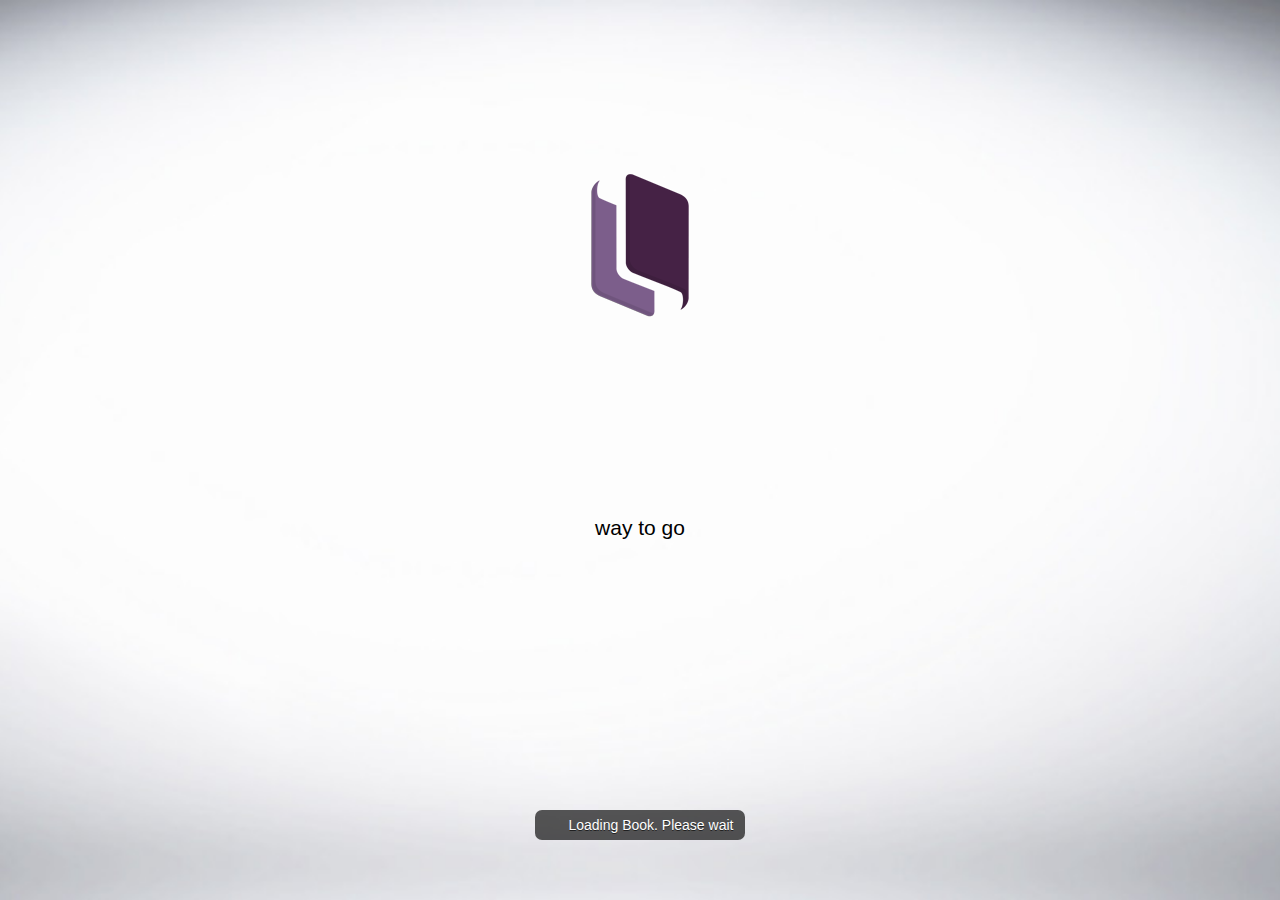
==== commit 22cffa25: "subchapter without logo" ====
--- a/index.html
+++ b/index.html
@@ -26,7 +26,7 @@
     <script src="lib/clipboard/ZeroClipboard.min.js"></script>
     <script src="lib/tinCan/tincan-min.js"></script>
 
-    <script src="js/templates.js?c=481"></script>
+    <script src="js/templates.js?c=865"></script>
 
 
     <script src="js/lib.min.js"></script>
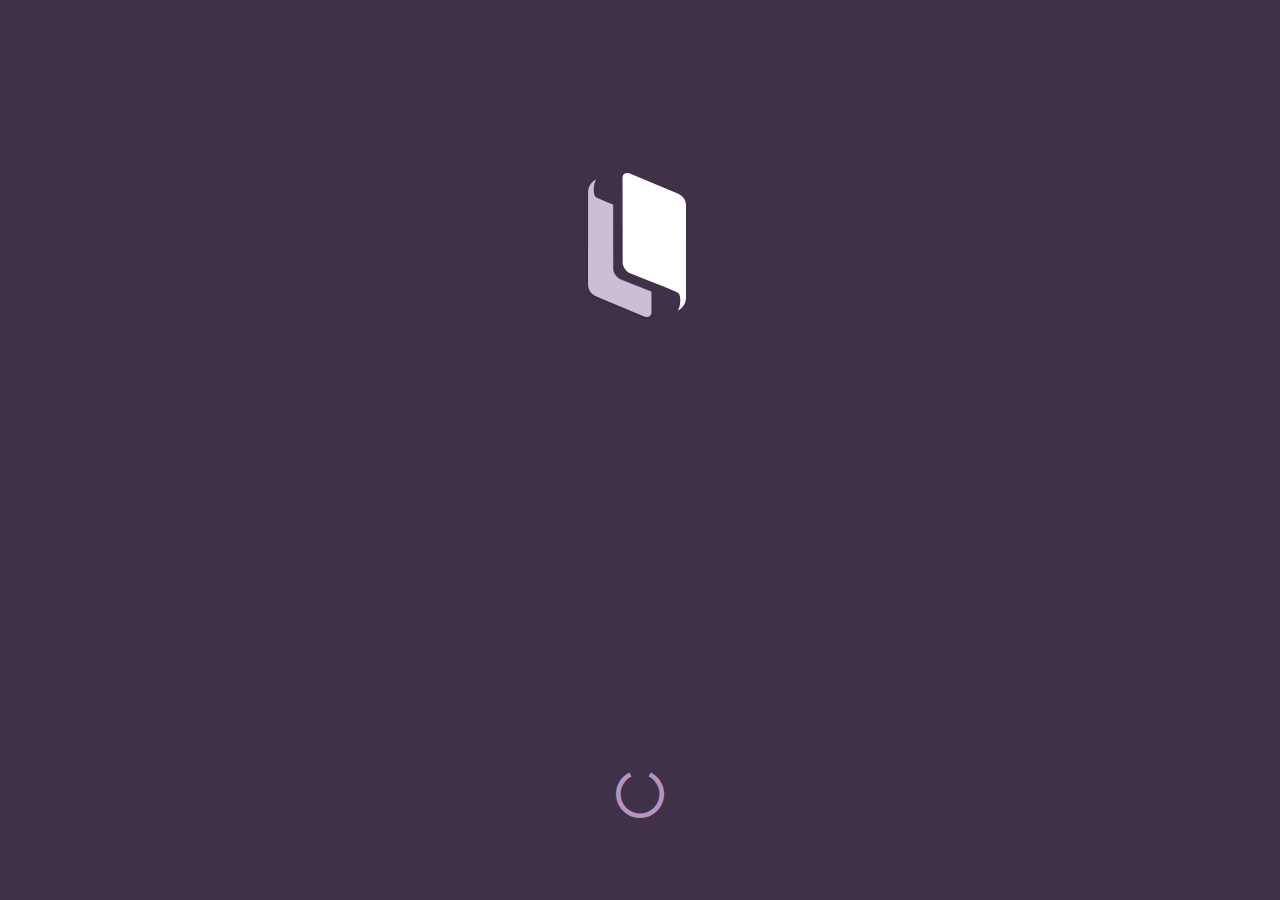
==== commit 49193a9e: "testpoints" ====
--- a/index.html
+++ b/index.html
@@ -1,123 +1,9 @@
-<!DOCTYPE html>
-<html ng-app="reader.Kotobee">
-<head>
-    <meta charset="utf-8">
-    <meta name="viewport" content="viewport-fit=cover, initial-scale=1, maximum-scale=1, minimum-scale=1, user-scalable=no, width=device-width">
-    <meta http-equiv="Content-Security-Policy" content="default-src * gap://ready file: filesystem: data:; style-src 'self' 'unsafe-inline' filesystem: data:; script-src 'self' 'unsafe-inline' 'unsafe-eval' https://*.youtube.com http://*.youtube.com https://*.ytimg.com http://*.ytimg.com;img-src * filesystem: data: blob: android-webview-video-poster:">
-
-    <link href="" rel="shortcut icon">
-
-    <link rel="stylesheet" href="css/styles.min.css">
-
-
-    
-
-
-    <script src="config.js"></script>
-
-    <!--<script src="cordova.js" type="text/javascript" charset="utf-8"></script>-->
-    <!--<script src="lib/zip/zip.js"></script>-->
-    <!--<script src="lib/zip/zip-ext.js"></script>-->
-    <script src="lib/ionic/release/js/ionic.bundle.min.js"></script>
-    <!--<script src="lib/angular-route/angular-route.min.js"></script>-->
-    <script src="lib/ionic/release/js/angular-ui/angular-ui-router.min.js"></script>
-    <script src="lib/angular-css-injector/angular-css-injector.js"></script>
-    <script src="lib/angularjs-scorm-wrapper/angularjs-scorm-wrapper.min.js"></script>
-    <script src="lib/clipboard/ZeroClipboard.min.js"></script>
-    <script src="lib/tinCan/tincan-min.js"></script>
-
-    <script src="js/templates.js?c=865"></script>
-
-
-    <script src="js/lib.min.js"></script>
-    <script src="js/script.min.js"></script>
-
-
-    
-
-
-    <style type="text/css" user></style>
-    <style type="text/css" kotobee></style>
-    <script type="text/javascript" kotobee></script>
-
-<meta property="og:title" content="Digital Image Processing"/>
-<meta name="description" content="No description available"/>
-<meta property="og:description" content="No description available"/>
+<!DOCTYPE html><html ng-app="reader.Kotobee"><head><meta charset="utf-8"><meta name="viewport" content="viewport-fit=cover,initial-scale=1,maximum-scale=1,minimum-scale=1,user-scalable=no,width=device-width"><meta http-equiv="Content-Security-Policy" content="default-src * gap://ready file: filesystem: data:; style-src * 'self' 'unsafe-inline' filesystem: data:; script-src 'self' 'unsafe-inline' 'unsafe-eval' https://*.google.com https://*.googleapis.com https://*.youtube.com https://*.kotobee.com http://*.youtube.com https://*.ytimg.com http://*.ytimg.com;img-src * filesystem: data: blob: android-webview-video-poster:"><link href="" rel="shortcut icon"><script src="config.js?c=983"></script><style splash>body,html{height:100%}#splash .logo,#splash h4{opacity:0;position:absolute}#splash .logo img,#splash h4 .loaderContainer.invisible{visibility:hidden}#splash,#splash .logo,#splash h3.slogan,#splash h4{position:absolute}@font-face{font-family:icomoon;src:url(fonts/icomoon.eot?66eg2i);src:url(fonts/icomoon.eot?66eg2i#iefix) format("embedded-opentype"),url(fonts/icomoon.ttf?66eg2i) format("truetype"),url(fonts/icomoon.woff?66eg2i) format("woff"),url(fonts/icomoon.svg?66eg2i#icomoon) format("svg");font-weight:400;font-style:normal}*,:after,:before{-webkit-box-sizing:border-box;-moz-box-sizing:border-box;box-sizing:border-box}body{width:100%;-webkit-box-sizing:border-box;-moz-box-sizing:border-box;box-sizing:border-box;overflow-x:hidden;overflow-y:hidden;padding:20px;margin:0}#splash{top:0;bottom:0;left:0;right:0;background:center center no-repeat #fff;text-align:center}#splash .logo{z-index:1;top:40px;bottom:50%;left:40px;right:40px;background-size:contain;background-repeat:no-repeat;background-position:center center;-webkit-transition:opacity .3s ease-in-out;-moz-transition:opacity .3s ease-in-out;transition:opacity .3s ease-in-out}#splash h4{width:100%;color:inherit;-webkit-transition:opacity .3s ease-in-out;-moz-transition:opacity .3s ease-in-out;transition:opacity .3s ease-in-out;vertical-align:baseline;xheight:25px;margin:5px 0 0;font-weight:400;xtop:80%;bottom:10%;height:40px;font-size:16px}#splash h4.loaded{opacity:1}#splash h4 .loaderContainer{cursor:default;color:#b693c1;white-space:nowrap}@media (max-height:280px){#splash h4 .loaderContainer{display:none}}#splash h4 .loaderContainer .wait{margin-left:3px}#kotobee.rtl #splash h4 .loaderContainer .wait{margin-right:3px;margin-left:0}#splash h4 .loaderContainer .icon-spinner{font-size:3em}#splash h4 .loaderContainer .icon-spinner.spinner{display:inline-block;display:block;height:1em;line-height:1;-webkit-animation:splashAnimRotate 1.4s infinite cubic-bezier(.68,-.55,.265,1.55);-moz-animation:splashAnimRotate 1.4s infinite cubic-bezier(.68,-.55,.265,1.55);animation:splashAnimRotate 1.4s infinite cubic-bezier(.68,-.55,.265,1.55)}#splash h3.slogan{padding:0 50px;xbottom:30px;width:100%;margin-top:20px;font-weight:400;color:inherit;font-size:24px;top:55%;bottom:20%}[class*=" icon-"],[class^=icon-]{font-family:icomoon!important;speak:none;font-style:normal;font-weight:400;font-variant:normal;text-transform:none;line-height:1;-webkit-font-smoothing:antialiased;-moz-osx-font-smoothing:grayscale}.icon-spinner:before{content:"\e981"}@-webkit-keyframes splashAnimRotate{0%{-webkit-transform:rotate(0);transform:rotate(0)}100%{-webkit-transform:rotate(360deg);transform:rotate(360deg)}}@-moz-keyframes splashAnimRotate{0%{-moz-transform:rotate(0);transform:rotate(0)}100%{-moz-transform:rotate(360deg);transform:rotate(360deg)}}@keyframes splashAnimRotate{0%{-webkit-transform:rotate(0);-moz-transform:rotate(0);transform:rotate(0)}100%{-webkit-transform:rotate(360deg);-moz-transform:rotate(360deg);transform:rotate(360deg)}}</style><script type="text/javascript" kotobee></script><meta property="og:title" content="Dive into Image Processing"/>
+<meta name="description" content="No description available
+"/>
+<meta property="og:description" content="No description available
+"/>
 <meta property="og:image" content="epub/EPUB/imgs/defaultCover.png"/>
 <meta property="og:image:type" content="image/png">
 <link rel="image_src" type="image/png" href="epub/EPUB/imgs/defaultCover.png"/>
-</head>
-
-<body id="kotobee" ng-controller="GlobalCtrl" ng-init="init()" ng-class="(mobile?'mobile':'web')+' '+data.settings.language+' '+((data.settings.language=='en')?'en':'notEn')" animation="slide-left-right-ios7">
-<ion-nav-view></ion-nav-view>
-<!--<div id="kotobeeDebug">-->
-    <!--Started...-->
-<!--</div>-->
-
-<div id="html5Fallback" class="card ui">
-     <div class="item item-divider">
-        <i class="icon ion-alert-circled"></i> <strong>HTML5-Supported Browser Required</strong>
-    </div>
-    <div class="item item-text-wrap">
-        The ebook you are displaying may contain multimedia and interactive elements that requires HTML5 capabilities in order to run.
-        Your current browser is incapable of supporting all these elements. <br/>
-        If you would like to continue despite the consequences, please click the button below.
-    </div>
-    <div class="item item-divider">
-        <a class="button fullWidth" onclick="continueWithoutHTML5()">Continue despite the consequences..</a>
-    </div>
-</div>
-
-<div class="alignCenter ui" id="kotobeeLink">
-    <!--<a href="https://www.kotobee.com">Ebook created using Kotobee</a>-->
-</div>
-
-<div id="localFallback" class="card ui">
-    <div class="item item-divider">
-        <i class="icon ion-alert-circled"></i> <strong>Error running locally!</strong>
-    </div>
-    <div class="item item-text-wrap">
-        <p>The Kotobee reader web application needs to be run through a web server, otherwise, odd behaviour may be
-            experienced.</p>
-
-        <p>To resolve and run as intended, you may do one of the following procedures:
-        <ul>
-            <li class="item"><i class="icon fa fa-chevron-circle-right"></i> Upload all your files to an online server,
-                and access the directory through
-                the browser
-            </li>
-            <li class="item"><i class="icon fa fa-chevron-circle-right"></i> Set a local web server, using something
-                like <a
-                        href="http://www.wampserver.com/en/">Wampserver</a> and
-                access your directory through this local server
-            </li>
-            <li class="item"><i class="icon fa fa-chevron-circle-right"></i> [Advanced] Use the switch <em>--allow-file-access-from-files</em>
-                to run
-                Google Chrome. This may be done
-                as follows:<br/>
-
-                <div>
-                    OS X <br/>
-                    <code>open -a 'Google Chrome' --args -allow-file-access-from-files</code>
-                </div>
-
-                <div>
-                    On other *nix <br/>
-                    <code>google-chrome --allow-file-access-from-files</code>
-                </div>
-
-                <div>
-                    On windows <br/>
-                    <code>C:\ ... \Application\chrome.exe --allow-file-access-from-files</code>
-                </div>
-            </li>
-        </ul>
-        </p>
-    </div>
-    <div class="item item-divider">
-        <a class="button fullWidth" onclick="continueLocally()">Continue despite the consequences..</a>
-    </div>
-</div>
-
-</body>
-</html>
+</head><body id="kotobee" ng-controller="GlobalCtrl" ng-init="init()" ng-class="(mobile?'mobile':'web')+' '+data.settings.language+' '+((data.settings.language=='en')?'en':'notEn')" animation="slide-left-right-ios7"><ion-nav-view></ion-nav-view><div id="splash" class="ui"><div class="logo"><img></div><h4><span class="loaderContainer"><span class="icon-spinner spinner"></span></span></h4><h3 class="slogan"></h3></div><script>"undefined"==typeof rootDir&&(rootDir="");var result=getLogo(),splash=document.getElementById("splash"),logoContainer=splash.getElementsByClassName("logo")[0],img=logoContainer.getElementsByTagName("img")[0];img.src=result.logo;try{logoContainer.style.cssText="%webWatermarkPlaceholder3%"}catch(o){}var inlineBg=logoContainer.style.backgroundImage;if(!inlineBg){var logoCss="";config.hideLogo?logoCss+="display:none":logoCss+="background-image:url('"+result.logo+"');",logoContainer.style.cssText=logoCss}img.onload=function(){if(!inlineBg){var o=window,e=document,n=e.documentElement,i=e.getElementsByTagName("body")[0],t=o.innerWidth||n.clientWidth||i.clientWidth,l=o.innerHeight||n.clientHeight||i.clientHeight;t=t||o.screen.width,l=l||o.screen.height;var g={};g.width=t-80,g.height=.5*l-40,logoCss+="opacity:1;",g.height<img.height||g.width<img.width?logoCss+="background-size:contain;":logoCss+="background-size:auto;",logoContainer.style.cssText=logoCss}};var slogan=splash.getElementsByClassName("slogan")[0];slogan.innerHTML=config.slogan?config.slogan:"",getBgStyle();var loaderContainer=splash.getElementsByClassName("loaderContainer")[0];function getBgStyle(){var o="";isKotobeeHosted()&&(o=publicRoot);var e={"background-image":'url("'+(config.splashBg?o+"imgUser/"+config.splashBg:"none")+'")',"background-color":config.splashBgColor?config.splashBgColor:"#3f3248",color:(config.splashColor?config.splashColor:"#fff")+" !important","background-size":config.splashBgSize?config.splashBgSize:"cover"};"stretch"==e["background-size"]&&(e["background-size"]="100% 100%");var n="";for(var i in e)n+=i+":"+e[i]+";";splash.style.cssText=n}function getLogo(){var o="";return isKotobeeHosted()&&(o=publicRoot),{logo:config.logo?o+"imgUser/"+config.logo:rootDir+"img/ui/defaultWelcomeLogoNew.png",slogan:config.slogan?config.slogan:""}}function isKotobeeHosted(o){var e=(o=o||window.location.href).split("://");if(!(e.length<=1)){for(var n=e[1],i=["kotobee.com"],t=0;t<i.length;t++){if(0<=n.indexOf(i[t]+"/ebook"))return!0;if(0<=n.indexOf(i[t]+"/library"))return!0;if(0<=n.indexOf(i[t]+"/lti"))return!0}if(0<=o.indexOf(".kotobee.com")){var l=o.replace(/https?:\/\/(.*?\.)kotobee\.com.*/g,"$1");if(l){var g=l.replace(/(.*?)\./g,"$1");return console.log("firstSubdomain",g),"www"!=g&&("dev"!=g&&("test"!=g&&"qa"!=g))}}}}function log(o){console.log(o)}config.hideLoadingMsg?loaderContainer.className="invisible":setTimeout(function(){loaderContainer.parentNode.className="loaded"},30),config.loaderColor&&(loaderContainer.style.color=config.loaderColor);</script><div id="html5Fallback" class="card ui"><div class="item item-divider"><i class="icon ion-alert-circled"></i> <strong>HTML5-Supported Browser Required</strong></div><div class="item item-text-wrap">The ebook you are displaying may contain multimedia and interactive elements that requires HTML5 capabilities in order to run. Your current browser is incapable of supporting all these elements.<br>If you would like to continue despite the consequences, please click the button below.</div><div class="item item-divider"><a class="button fullWidth" onclick="continueWithoutHTML5()">Continue despite the consequences..</a></div></div><div class="alignCenter ui" id="kotobeeLink"></div><div id="localFallback" class="card ui"><div class="item item-divider"><i class="icon ion-alert-circled"></i> <strong>Error running locally!</strong></div><div class="item item-text-wrap"><p>The Kotobee reader web application needs to be run through a web server, otherwise, odd behaviour may be experienced.</p><p>To resolve and run as intended, you may do one of the following procedures:</p><ul><li class="item"><i class="icon fa fa-chevron-circle-right"></i> Upload all your files to an online server, and access the directory through the browser</li><li class="item"><i class="icon fa fa-chevron-circle-right"></i> Set a local web server, using something like <a href="http://www.wampserver.com/en/">Wampserver</a> and access your directory through this local server</li><li class="item"><i class="icon fa fa-chevron-circle-right"></i> [Advanced] Use the switch <em>--allow-file-access-from-files</em> to run Google Chrome. This may be done as follows:<br><div>OS X<br><code>open -a 'Google Chrome' --args -allow-file-access-from-files</code></div><div>On other *nix<br><code>google-chrome --allow-file-access-from-files</code></div><div>On windows<br><code>C:\ ... \Application\chrome.exe --allow-file-access-from-files</code></div></li></ul><p></p></div><div class="item item-divider"><a class="button fullWidth" onclick="continueLocally()">Continue despite the consequences..</a></div></div><link rel="preload" as="font" crossorigin href="fonts/fontawesome-webfont.woff"><link rel="stylesheet" href="css/styles.min.css?c=96473"><style type="text/css" user></style><style type="text/css" kotobee></style><script src="js/script.min.js?c=96473"></script><script src="js/templates.js?c=96473"></script></body></html>--- a/css/styles.min.css
+++ b/css/styles.min.css
@@ -1 +1 @@
-blockquote,em{font-style:italic}#kInteractiveFrame,#kiDarkOverlay{-webkit-transition:all .2s ease-in-out;-moz-transition:all .2s ease-in-out}#kiSystemAlertBox,.kInteractive.container{-webkit-box-sizing:border-box;-moz-box-sizing:border-box}body{font-family:Arial,Helvetica,sans-serif;padding:20px;font-size:1em;color:#333;line-height:1.6;position:relative}@media (max-width:800px){body{padding-left:10px;padding-right:10px}div{xnone:12}}body.rtl{font-family:Tahoma,Arial,Helvetica,sans-serif}.h1,.h2,.h3,.h4,.h5,.h6,.tab-item,button,h1,h2,h3,h4,h5,h6,input,select,textarea{font-family:Arial,Helvetica,sans-serif}.h1,.h2,.h3,.h4,.h5,.h6,h1,h2,h3,h4,h5,h6{color:#333;display:block}.h1:first-child,.h2:first-child,.h3:first-child,h1:first-child,h2:first-child,h3:first-child{margin-top:0}.rtl .h1,.rtl .h2,.rtl .h3,.rtl .h4,.rtl .h5,.rtl .h6,.rtl .tab-item,.rtl button,.rtl h1,.rtl h2,.rtl h3,.rtl h4,.rtl h5,.rtl h6,.rtl input,.rtl select,.rtl textarea{font-family:Tahoma,Arial,Helvetica,sans-serif}h1,h2,h3,h4,h5,h6{font-weight:700;line-height:1.2;margin-bottom:20px}.h4,.h5,.h6,h4,h5,h6{margin-top:0;margin-bottom:10px}ol ol,ol ul,ul ol,ul ul{margin-left:15px;margin-right:15px}ol,ul{list-style:inherit;padding-left:20px;padding-right:20px;margin-top:1em;margin-bottom:1em}ol{list-style-type:decimal}ul{list-style-type:disc}nav ol li,nav ul li{margin-bottom:8px;display:list-item}table,td,tr{border:1px solid #ccc;padding:5px;border-spacing:0;border-collapse:collapse}p{margin:0 0 10px}.pf{margin-left:auto;margin-right:auto}h1{font-size:2.1em}h2{font-size:1.9em}h3{font-size:1.7em}h4{font-size:1.5em}h5{font-size:1.3em}h6{font-size:1.1em}iframe{border:none}pre{white-space:pre-wrap;word-wrap:break-word;-moz-tab-size:4;-o-tab-size:4;tab-size:4}input[type=color],input[type=date],input[type=datetime-local],input[type=datetime],input[type=email],input[type=month],input[type=number],input[type=password],input[type=search],input[type=tel],input[type=text],input[type=time],input[type=url],input[type=week],textarea{display:block;padding-top:2px;padding-left:0;height:34px;color:#111;vertical-align:middle;font-size:14px;line-height:16px}input[type=checkbox],input[type=radio]{margin:0;line-height:normal}blockquote{font-family:Georgia,Times,"Times New Roman",serif;padding:2px 8px 2px 20px;border-style:solid;border-color:#ccc;border-width:0 0 0 5px}#fxlChapter{position:absolute;margin:0 auto;top:0;left:0}#layerBg.kb{position:absolute;top:0;left:0;width:100%;height:100%;-ms-user-select:none;user-select:none;-moz-user-select:none;-webkit-user-select:none}#layerBtns.kb{position:absolute;top:0;left:0;word-wrap:normal;overflow:hidden}#layerBtns.kb.transparent{mix-blend-mode:multiply}#layerBtns.kb.transparent *{color:transparent;background-color:transparent;text-stroke:0;-moz-text-stroke:0;-webkit-text-stroke:0}#layerBtns.kb.transparent ::-moz-selection{color:transparent!important;background:#bce2e5!important}#layerBtns.kb.transparent ::selection{color:transparent!important;background:#bce2e5!important}a{color:#084bba;text-decoration:none}a:not([href]){color:inherit}#kInteractiveFrame{position:absolute;z-index:20;background-color:#fff;top:15px;left:10%;right:10%;bottom:15px;transition:all .2s ease-in-out;-webkit-transform:scale(.2);-ms-transform:scale(.2);-moz-transform:scale(.2);transform:scale(.2);-webkit-transform-origin:50% 50%;-moz-transform-origin:50% 50%;-ms-transform-origin:50% 50%;transform-origin:50% 50%;opacity:0}@media (min-width:1400px){#kInteractiveFrame{left:15%;right:15%}}#kInteractiveFrame.fixed{top:50%;left:50%;-webkit-transform:translate(-50%,-50%) scale(.2);-moz-transform:translate(-50%,-50%) scale(.2);-ms-transform:translate(-50%,-50%) scale(.2);transform:translate(-50%,-50%) scale(.2)}#kInteractiveFrame.ready{opacity:1}#kInteractiveFrame.threed{text-align:center;background-color:#000}#kInteractiveFrame.threed .container{position:absolute;top:25px;left:0;right:0;bottom:5px;overflow:hidden}#kInteractiveFrame.threed .container canvas{height:auto!important;max-width:100%!important}#kInteractiveFrame .closeBtn{position:absolute;z-index:1;left:50%;color:#fff;text-decoration:none;cursor:pointer;display:inline-block;padding:4px 12px;line-height:1.42857143;background-color:#3e1a52;border-radius:4px;border:1px solid transparent;border-color:rgba(0,0,0,.2)}#kInteractiveFrame .closeBtn.side{background:url([data-uri]) no-repeat;display:block;left:auto;right:-17px;width:38px;height:39px;border:none}.rtl #kInteractiveFrame .closeBtn.side{right:auto;left:-17px}#kInteractiveFrame .closeBtn.side:hover{background-color:transparent;opacity:.9}#kInteractiveFrame .closeBtn.side:active{opacity:.8}#kInteractiveFrame .closeBtn:hover{background-color:#6f2576}#kInteractiveFrame iframe{position:absolute;top:0;left:0;height:100%;width:100%;border:none}#layerInteractive.kb .kInteractive{position:absolute;z-index:0}#layerInteractive.kb .kbContent .kInteractive{position:relative}.kInteractive{max-width:100%;page-break-inside:avoid}.kInteractive.wdgt .ki-wdgt.btn{max-width:100px;max-height:100px}.kInteractive.image{-webkit-transition:all .5s ease;-moz-transition:all .5s ease;transition:all .5s ease;display:block}.kInteractive.fullRow{margin:20px auto!important;float:none!important}.kInteractive.kbHidden{display:none!important}.kInteractive.gallery{position:relative;border-radius:5px;clear:both}.kInteractive.gallery .imgCaption{text-align:center;width:100%;position:absolute;bottom:0;z-index:1;pointer-events:none}.kInteractive.gallery .imgCaption .inner{background-color:rgba(22,22,22,.6);border-radius:6px;padding:6px 20px;color:#fff;margin:8px 50px;display:inline-block;pointer-events:auto}.kInteractive.gallery .imgMask{overflow:hidden;position:absolute;left:0;width:100%;height:100%}.kInteractive.gallery .images{position:absolute;left:0;-webkit-transition:left .3s ease;-moz-transition:left .3s ease;transition:left .3s ease;width:100%;height:100%}.kInteractive.gallery .images .imgContainer{position:absolute;display:none;width:100%;height:100%;background-position:center center;background-repeat:no-repeat}.kInteractive.gallery .images .imgContainer.selected{z-index:1}.kInteractive.gallery .images.cover .imgContainer{background-size:cover}.kInteractive.gallery .images.contain .imgContainer{background-size:contain}.kInteractive.gallery .images img{position:relative;top:50%;-webkit-transform:translateY(-50%);-ms-transform:translateY(-50%);-moz-transform:translateY(-50%);transform:translateY(-50%);display:block;max-width:100%;max-height:100%;margin:0 auto}.kInteractive.gallery .btn{position:absolute;top:0;bottom:0;width:40px;z-index:5;background-color:rgba(0,0,0,.3)}.kInteractive.gallery .btn.disable{opacity:.3}.kInteractive.gallery .btn.next{right:0;background-image:url([data-uri]);background-position:50% 50%;background-repeat:no-repeat}.kInteractive.gallery .btn.prev{left:0;background-image:url([data-uri]);background-position:50% 50%;background-repeat:no-repeat}.kInteractive.gallery .btn:hover{background-color:rgba(0,0,0,.35)}.kInteractive.gallery .btn:active{background-color:rgba(0,0,0,.4)}.kInteractive.image._style1,img._style1{border-radius:15px}.kInteractive.image._style2,img._style2{border-radius:50px}.kInteractive.image._style3,img._style3{-webkit-filter:drop-shadow(0 0 6px rgba(0,0,0,.7));filter:drop-shadow(0 0 6px rgba(0, 0, 0, .7))}.kInteractive.image._style4,img._style4{-webkit-filter:grayscale(1);filter:grayscale(1)}.kInteractive.image._style5,img._style5{-webkit-filter:sepia(.75);filter:sepia(.75)}.kInteractive.image._style6,img._style6{-webkit-filter:saturate(7);filter:saturate(7)}.kInteractive.image._style7,img._style7{-webkit-filter:brightness(1) invert(.8) grayscale(1);filter:brightness(1) invert(.8) grayscale(1)}.kInteractive.image._style8,img._style8{-webkit-filter:hue-rotate(90deg);filter:hue-rotate(90deg)}.kInteractive.image._style9,img._style9{-webkit-filter:hue-rotate(180deg);filter:hue-rotate(180deg)}.kInteractive.image._style10,img._style10{-webkit-filter:brightness(250%);filter:brightness(250%)}.kInteractive.gallery>._style1 .btn,.kInteractive.gallery>._style2 .btn,.kInteractive.gallery>._style3 .btn,.kInteractive.gallery>._style4 .btn{background-image:url([data-uri]);background-position:60% 50%;width:42px;height:42px;border-radius:50%;background-color:#000;top:50%;right:5px;margin-top:-21px;opacity:.6}.kInteractive.gallery>._style1 .btn.prev,.kInteractive.gallery>._style2 .btn.prev,.kInteractive.gallery>._style3 .btn.prev,.kInteractive.gallery>._style4 .btn.prev{right:auto;left:5px;-webkit-transform:scale(-1,1);-moz-transform:scale(-1,1);-ms-transform:scale(-1,1);transform:scale(-1,1);-webkit-transform-origin:center center;-moz-transform-origin:center center;-ms-transform-origin:center center;transform-origin:center center}.kInteractive.gallery>._style1 .btn:hover{background-color:#000;opacity:1}.kInteractive.gallery>._style1 .btn:active{background-color:#000;opacity:.8}.kInteractive.gallery>._style2 .btn,.kInteractive.gallery>._style4 .btn{background-image:url([data-uri]);background-color:#fff}.kInteractive.gallery>._style2 .btn:hover{background-color:#fff;opacity:1}.kInteractive.gallery>._style2 .btn:active{background-color:#fff;opacity:.8}.kInteractive.gallery>._style3 .btn{border-radius:0;right:-10px;opacity:1}.kInteractive.gallery>._style3 .btn:hover{opacity:1;background-color:#333}.kInteractive.gallery>._style3 .btn:active{opacity:1;background-color:#444}.kInteractive.gallery>._style3 .btn.prev,.kInteractive.gallery>._style4 .btn.prev{left:-10px}.kInteractive.gallery>._style3,.kInteractive.gallery>._style4{position:absolute;left:0;right:0;width:100%;height:100%;background-color:#000}.kInteractive.gallery>._style3 .imgMask,.kInteractive.gallery>._style4 .imgMask{position:absolute;left:14px;right:14px;top:14px;bottom:73px;width:auto;height:auto}.kInteractive.gallery>._style3 .imgCaption,.kInteractive.gallery>._style4 .imgCaption{max-height:70px;overflow:hidden;bottom:8px}.kInteractive.gallery>._style3 .imgCaption .inner,.kInteractive.gallery>._style4 .imgCaption .inner{background:0 0;padding:0}.kInteractive.gallery>._style4 .btn{border-radius:0;right:-10px;opacity:1;-webkit-box-shadow:0 0 5px rgba(0,0,0,.3);box-shadow:0 0 5px rgba(0,0,0,.3)}.kInteractive.gallery>._style4 .btn:hover{opacity:1;background-color:#f2f2f2}.kInteractive.gallery>._style4 .btn:active{opacity:1;background-color:#ddd}.kInteractive.gallery>._style4{background-color:#fff;-webkit-box-shadow:0 0 10px rgba(0,0,0,.3);box-shadow:0 0 10px rgba(0,0,0,.3)}.kInteractive.gallery>._style4 .imgCaption .inner{color:#444}#kiDarkOverlay{position:absolute;background-color:rgba(0,0,0,.5);top:0;bottom:0;left:0;right:0;z-index:19;opacity:0;transition:all .2s ease-in-out}#kiDarkOverlay.show{opacity:1}@-webkit-keyframes wiggle{0%,100%{-webkit-transform:rotate(0);-ms-transform:rotate(0);transform:rotate(0)}10%{-webkit-transform:rotate(4deg);-ms-transform:rotate(4deg);transform:rotate(4deg)}50%{-webkit-transform:rotate(-4deg);-ms-transform:rotate(-4deg);transform:rotate(-4deg)}80%{-webkit-transform:rotate(3deg);-ms-transform:rotate(3deg);transform:rotate(3deg)}}@-webkit-keyframes jump{0%,100%{-webkit-transform:translate(0,0);-ms-transform:translate(0,0);transform:translate(0,0)}50%{-webkit-transform:translate(0,-100px);-ms-transform:translate(0,-100px);transform:translate(0,-100px)}}@-webkit-keyframes scale{0%,100%{-webkit-transform:scale(1,1);-ms-transform:scale(1,1);transform:scale(1,1)}50%{-webkit-transform:scale(1.6,1.6);-ms-transform:scale(1.6,1.6);transform:scale(1.6,1.6)}}@-moz-keyframes wiggle{0%,100%{-webkit-transform:rotate(0);-ms-transform:rotate(0);-moz-transform:rotate(0);transform:rotate(0)}10%{-webkit-transform:rotate(4deg);-ms-transform:rotate(4deg);-moz-transform:rotate(4deg);transform:rotate(4deg)}50%{-webkit-transform:rotate(-4deg);-ms-transform:rotate(-4deg);-moz-transform:rotate(-4deg);transform:rotate(-4deg)}80%{-webkit-transform:rotate(3deg);-ms-transform:rotate(3deg);-moz-transform:rotate(3deg);transform:rotate(3deg)}}@-moz-keyframes jump{0%,100%{-webkit-transform:translate(0,0);-ms-transform:translate(0,0);-moz-transform:translate(0,0);transform:translate(0,0)}50%{-webkit-transform:translate(0,-100px);-ms-transform:translate(0,-100px);-moz-transform:translate(0,-100px);transform:translate(0,-100px)}}@-moz-keyframes scale{0%,100%{-webkit-transform:scale(1,1);-ms-transform:scale(1,1);-moz-transform:scale(1,1);transform:scale(1,1)}50%{-webkit-transform:scale(1.6,1.6);-ms-transform:scale(1.6,1.6);-moz-transform:scale(1.6,1.6);transform:scale(1.6,1.6)}}@keyframes wiggle{0%,100%{-webkit-transform:rotate(0);-ms-transform:rotate(0);-moz-transform:rotate(0);transform:rotate(0)}10%{-webkit-transform:rotate(4deg);-ms-transform:rotate(4deg);-moz-transform:rotate(4deg);transform:rotate(4deg)}50%{-webkit-transform:rotate(-4deg);-ms-transform:rotate(-4deg);-moz-transform:rotate(-4deg);transform:rotate(-4deg)}80%{-webkit-transform:rotate(3deg);-ms-transform:rotate(3deg);-moz-transform:rotate(3deg);transform:rotate(3deg)}}@keyframes jump{0%,100%{-webkit-transform:translate(0,0);-ms-transform:translate(0,0);-moz-transform:translate(0,0);transform:translate(0,0)}50%{-webkit-transform:translate(0,-100px);-ms-transform:translate(0,-100px);-moz-transform:translate(0,-100px);transform:translate(0,-100px)}}@keyframes scale{0%,100%{-webkit-transform:scale(1,1);-ms-transform:scale(1,1);-moz-transform:scale(1,1);transform:scale(1,1)}50%{-webkit-transform:scale(1.6,1.6);-ms-transform:scale(1.6,1.6);-moz-transform:scale(1.6,1.6);transform:scale(1.6,1.6)}}@keyframes load{0%{-webkit-transform:rotate(0);-ms-transform:rotate(0);-moz-transform:rotate(0);transform:rotate(0)}100%{-webkit-transform:rotate(360deg);-ms-transform:rotate(360deg);-moz-transform:rotate(360deg);transform:rotate(360deg)}}@-moz-keyframes load{0%{-webkit-transform:rotate(0);-ms-transform:rotate(0);-moz-transform:rotate(0);transform:rotate(0)}100%{-webkit-transform:rotate(360deg);-ms-transform:rotate(360deg);-moz-transform:rotate(360deg);transform:rotate(360deg)}}@-webkit-keyframes load{0%{-webkit-transform:rotate(0);-ms-transform:rotate(0);transform:rotate(0)}100%{-webkit-transform:rotate(360deg);-ms-transform:rotate(360deg);transform:rotate(360deg)}}.kInteractive.threed{text-align:center;overflow:hidden;background:url([data-uri]) center center;background-size:cover;position:relative;margin:0 auto;border:1px solid #ddd}.kInteractive.threed.running a.invisibleBtn,.kInteractive.threed.running a.msgBtn{display:none}.kInteractive.threed img{height:auto;width:100%}.kInteractive.threed .loading{width:120px;height:90px;top:50%;left:50%;margin-left:-60px;margin-top:-45px}.kInteractive.threed a.invisibleBtn{position:absolute;top:0;left:0;bottom:0;right:0;-moz-transform:none;-webkit-transform:none;-ms-transform:none;transform:none;cursor:pointer}.kInteractive.threed a.msgBtn{position:absolute;color:#fff!important;background-color:rgba(0,0,0,.8);padding:8px 25px;border-radius:10px;left:50%;top:50%;-webkit-transform:translate(-50%,-50%);-ms-transform:translate(-50%,-50%);-moz-transform:translate(-50%,-50%);transform:translate(-50%,-50%);text-decoration:none;cursor:pointer}#kiSystemAlertBox{box-sizing:border-box;color:#333;background:#fefefe;border:1px solid #ddd;border-radius:5px;xmargin-left:-250px;max-width:93%;position:absolute;left:50%;top:50%;z-index:11;width:500px;padding:20px 30px;-webkit-transition:all .2s ease-in-out;-moz-transition:all .2s ease-in-out;transition:all .2s ease-in-out;-webkit-transform:translate(-50%,-50%) scale(.2);-ms-transform:translate(-50%,-50%) scale(.2);-moz-transform:translate(-50%,-50%) scale(.2);transform:translate(-50%,-50%) scale(.2);-moz-transform-origin:center center;transform-origin:center center;-webkit-transform-origin:center center;-ms-transform-origin:center center;opacity:0}#kiSystemAlertBox.show{-webkit-transform:translate(-50%,-50%) scale(1);-ms-transform:translate(-50%,-50%) scale(1);-moz-transform:translate(-50%,-50%) scale(1);transform:translate(-50%,-50%) scale(1);opacity:1}#kiSystemAlertBox .header{font-size:22px;text-align:center;padding:10px 0}#kiSystemAlertBox .content{text-align:center}#kiSystemAlertBox .footer{text-align:center;margin-top:17px}#kiSystemAlertBox .footer .okBtn{border-radius:3px;color:#fff;display:inline-block;font-size:14px;padding:8px 15px;text-decoration:none;text-align:center;min-width:100px;position:relative;background:#428bca;border:1px solid #357ebd;cursor:pointer}.kInteractive.container,.kInteractive.container .kbContent{background-repeat:no-repeat;border-style:solid;border-width:0;background-size:cover;background-position:center center}#kiSystemAlertBox img{max-width:100%}#kiSystemAlertBox .kbAlertScroll{max-height:220px;overflow-y:auto;padding:0 8px}#kiSystemAlertBackdrop{position:absolute;z-index:10;top:0;left:0;right:0;bottom:0;background-color:rgba(0,0,0,.4);-webkit-transition:opacity .2s ease-in-out;-moz-transition:opacity .2s ease-in-out;transition:opacity .2s ease-in-out;opacity:0}#kiSystemAlertBackdrop.show{opacity:1}.kInteractive.widget{min-height:0;text-align:center;position:relative}.kInteractive.widget>.cover{position:absolute;top:0;right:0;bottom:0;left:0;opacity:0;z-index:1}.kInteractive.audio{margin:4px auto;position:relative;min-height:60px;text-align:center;clear:both}.kInteractive.container{clear:both;overflow-y:hidden;overflow-x:hidden;box-sizing:border-box;position:relative;page-break-inside:auto}.kInteractive.container .kbContent{-webkit-box-sizing:border-box;-moz-box-sizing:border-box;box-sizing:border-box;height:100%;overflow-y:auto}.kInteractive.container .scroll-view.scroll-y{overflow-y:auto}.kInteractive.questions{position:relative;clear:both;page-break-inside:auto;-webkit-box-sizing:border-box;-moz-box-sizing:border-box;box-sizing:border-box;height:auto!important}.kInteractive.questions>img{margin:0 auto;display:block}.kInteractive.questions h4{color:inherit}.kInteractive.questions .ques{page-break-inside:avoid}.kInteractive.questions .ques span.no::after{content:"."}.kInteractive.questions .ques .explanation{color:#2e529d;font-size:1em}.kInteractive.questions .ques a.reference{border:1px solid #ccc;color:#333!important;background-color:#fff;font-size:.8em;padding:3px 10px;margin-top:-8px;margin-bottom:15px;display:inline-block;border-radius:3px}.kInteractive.questions .ques a.reference:hover{color:#333;background-color:#e6e6e6;border-color:#adadad}.kInteractive.questions .ques .answer{text-indent:-1.2em;margin-left:1.2em}.kInteractive.questions.rtl .ques .answer{margin-left:auto;margin-right:1.2em}.kInteractive.questions .emailForm .txtfield,.kInteractive.questions .ques .ans.txtfield{border:1px solid #ccc;padding:6px 10px!important;border-radius:3px;-webkit-border-radius:3px;-moz-border-radius:3px;line-height:1.5em!important;height:auto!important;background-color:#fff;min-width:100%;-webkit-box-sizing:border-box;-moz-box-sizing:border-box;box-sizing:border-box}.kInteractive.questions>._style2 .ques span.no,.kInteractive.questions>._style3 .ques span.no{width:22px;height:22px;vertical-align:middle;line-height:22px;display:inline-block;text-align:center}@media (min-width:1100px){.kInteractive.questions .emailForm .txtfield,.kInteractive.questions .ques .ans.txtfield{max-width:100%;min-width:55%}}.kInteractive.questions .emailForm{background-color:rgba(0,0,0,.03);padding:10px 15px;border-radius:5px;margin-bottom:10px}.kInteractive.questions .emailForm em{margin:0 20px;font-size:.85em}.kInteractive.questions .ques .correct label{color:#a93304;font-weight:700}.kInteractive.questions .ki-btn.btn{font-size:inherit;-webkit-appearance:button;-moz-appearance:button;appearance:button;margin:2px 1px;outline:0}.kInteractive.questions .ki-btn.btn:hover{cursor:default}.kInteractive.questions .ki-btn.btn.busy{pointer-events:none;opacity:.5}.kInteractive.questions>._style1 h4{background-color:#4c648e;padding:8px 14px;border-left:solid 4px #d11212;color:#fff!important;margin-bottom:20px!important;font-weight:400!important}.kInteractive.questions.rtl>._style1 h4{border-left:none;border-right:solid 4px #d11212}.kInteractive.questions>._style1 .ques{padding-left:20px;border-left:solid 5px #909bb9;margin-bottom:15px}.kInteractive.questions.rtl>._style1 .ques{padding-left:0;padding-right:20px;border-left:none;border-right:solid 5px #909bb9}.kInteractive.questions>._style1 .ques>p{color:#314669}.kInteractive.questions>._style2 h4{background-color:#000;padding:8px 14px;color:#fff!important;margin-bottom:10px!important;font-weight:400!important;font-size:1.3em!important;border-radius:6px;display:inline-block}.kInteractive.questions>._style2 .ques{padding:10px 40px;background-color:#ececec;border-radius:6px;margin-bottom:10px}.kInteractive.questions>._style2 .ques p{margin-left:-20px!important}.kInteractive.questions.rtl>._style2 .ques p{margin-left:0!important;margin-right:-20px!important}.kInteractive.questions>._style2 .ques span.no{background-color:#000;color:#fff;border-radius:50%;margin-right:5px;font-size:11px}.kInteractive.questions>._style2 .ques span.no::after{content:""}.kInteractive.questions>._style3 h4{background-color:#000;padding:8px 14px;color:#fff!important;margin-bottom:0!important;font-weight:400!important;font-size:1.3em!important;border:1px solid #000}.kInteractive.questions>._style3 .ques{padding:10px 40px;margin-bottom:0;margin-top:-1px;border:1px solid #000}.kInteractive.questions>._style3 .ques p{margin-left:-20px!important;margin-bottom:5px!important}.kInteractive.questions.rtl>._style3 .ques p{margin-left:0!important;margin-right:-20px!important}.kInteractive.questions>._style3 .ques span.no{background-color:#000;color:#fff;border-radius:50%;margin-right:5px;font-size:11px}.kInteractive.questions>._style3 .ques span.no::after{content:""}.kInteractive.questions>._style3 input[type=submit]{border-radius:4px;background-color:#d6d6d6;color:#000;border:none;margin:8px 1px 0;padding:5px 10px}.kInteractive.questions>._style3 input[type=submit]:hover{background-color:#cdcdcd}.kInteractive.questions>._style3 input[type=submit]:active{background-color:#b5b5b5}.kInteractive.questions>._style4{background-color:#d0d7e0;padding:0 12px 10px;border-radius:6px;margin-top:15px}.kInteractive.questions>._style4 h4{background-color:#2f417a;color:#fff!important;margin-bottom:-5px!important;font-weight:400!important;font-size:1.3em!important;border-radius:6px;top:-15px;display:inline-block;padding:8px 20px;position:relative}.kInteractive.questions>._style4 .ques{padding:10px 30px;background-color:#fff;border-radius:6px;margin-bottom:10px}.kInteractive.questions>._style4 .ques p{margin-left:-10px!important}.kInteractive.questions.rtl>._style4 .ques p{margin-left:0!important;margin-right:-10px!important}.kInteractive.questions>._style1>span,.kInteractive.questions>._style2>span,.kInteractive.questions>._style3>span,.kInteractive.questions>._style4>span{display:block}.kInteractive.questions>._style1 input[type=submit],.kInteractive.questions>._style2 input[type=submit],.kInteractive.questions>._style4 input[type=submit]{border:none;background-color:#376f71;color:#fff;padding:8px 15px;border-radius:6px}.kInteractive.questions>._style1 input[type=submit]:hover,.kInteractive.questions>._style2 input[type=submit]:hover,.kInteractive.questions>._style4 input[type=submit]:hover{background-color:#467e80}.kInteractive.questions>._style1 input[type=submit]:active,.kInteractive.questions>._style2 input[type=submit]:active,.kInteractive.questions>._style4 input[type=submit]:active{background-color:#336365}.kInteractive.link.btn{display:block;position:absolute}.kInteractive.video{background-size:cover;background-position:center center;position:relative;clear:both}.kInteractive.video.playing{background-image:none!important}.kInteractive.video video.hideDownloadBtn::-internal-media-controls-download-button{display:none}.kInteractive.video video.hideDownloadBtn::-webkit-media-controls-enclosure{overflow:hidden}.kInteractive.video video.hideDownloadBtn::-webkit-media-controls-panel{width:calc(100% + 30px)}.kInteractive.video .container{position:absolute;top:0;left:0;right:0;bottom:0;width:100%;height:100%}.kInteractive.video .container iframe{border:none}.kInteractive.video .playBtn{position:absolute;z-index:1;top:50%;left:50%;width:160px;height:90px;-webkit-transform:translateX(-50%);-ms-transform:translateX(-50%);-moz-transform:translateX(-50%);transform:translateX(-50%);max-width:80%;margin-top:-45px;background:url([data-uri]) 54% center no-repeat #523065}.kInteractive.audio .playBtn:hover,.kInteractive.video .playBtn:hover{background-color:#83338a}.kInteractive.audio.highlightSelected,.kInteractive.video.highlightSelected{background-color:inherit!important}.kInteractive.video>._style1 .playBtn,.kInteractive.video>._style2 .playBtn span,.kInteractive.video>._style3 .playBtn span,.kInteractive.video>._style4 .playBtn span{background:url([data-uri]);width:31px;height:35px;margin-top:-19px;margin-left:5px}.kInteractive.video>._style1 .playBtn:hover,.kInteractive.video>._style2 .playBtn:hover span,.kInteractive.video>._style3 .playBtn:hover span{background-color:transparent;background-position:0 -35px}.kInteractive.video>._style1 .playBtn:active,.kInteractive.video>._style2 .playBtn:active span,.kInteractive.video>._style3 .playBtn:active span{background-color:transparent;background-position:0 -70px}.kInteractive.video>._style2 .playBtn,.kInteractive.video>._style3 .playBtn,.kInteractive.video>._style4 .playBtn{background-color:transparent;width:79px;height:79px;background-position:0 0;margin-top:-40px;-webkit-box-sizing:border-box;-moz-box-sizing:border-box;box-sizing:border-box}.kInteractive.video>._style2 .playBtn{width:79px;height:79px;border:2px solid #b6b6b6;border-radius:50%;background:0 0;text-align:center}.kInteractive.video>._style2 .playBtn span,.kInteractive.video>._style3 .playBtn span{display:inline-block;margin-top:19px;margin-left:11px}.kInteractive.video>._style2 .playBtn:hover{border-color:#e3e3e3}.kInteractive.video>._style2 .playBtn:active{border-color:#fff}.kInteractive.video>._style3 .playBtn{width:79px;height:79px;border:2px solid transparent;border-radius:50%;background:rgba(35,35,35,.75);text-align:center}.kInteractive.video>._style3 .playBtn:hover{background:#4a0606}.kInteractive.video>._style3 .playBtn:active{background:#910e0e}.kInteractive.video>._style4 .playBtn{background:#cd2a2e;width:71px;height:71px;border-radius:12px;margin-top:-36px;text-align:center}.kInteractive.video>._style4 .playBtn span{display:inline-block;margin-top:17px;margin-left:8px;background-position:0 -70px}.kInteractive.video>._style4 .playBtn:hover{background:#b81317}.kInteractive.video>._style4 .playBtn:active{background:#930e12}.kInteractive.video>._style1 .playBtn.loading,.kInteractive.video>._style2 .playBtn.loading,.kInteractive.video>._style3 .playBtn.loading,.kInteractive.video>._style4 .playBtn.loading{position:absolute;margin:0;top:0;left:0;width:100%;height:100%;-webkit-transform:none;-moz-transform:none;-ms-transform:none;transform:none;max-width:100%;background:#141414!important;border-radius:0;border:none}.kInteractive.video>._style1 .playBtn.loading span{background:url([data-uri]);width:41px;height:38px;display:block;animation:load 1s 9999 steps(9,start) reverse;-webkit-animation:load 1s 9999 steps(9,start) reverse;-moz-animation:load 1s 9999 steps(9,start) reverse;position:absolute;left:50%;top:50%;margin-left:-20px;margin-top:-19px}.kInteractive.video>._style2 .playBtn.loading span,.kInteractive.video>._style3 .playBtn.loading span,.kInteractive.video>._style4 .playBtn.loading span{background:url([data-uri]);width:48px;height:48px;display:block;margin:-23px auto 15px -24px;animation:load 1.5s 9909 linear;-webkit-animation:load 1.5s 9909 linear;-moz-animation:load 1.5s 9909 linear;position:absolute;left:50%;top:50%}.kInteractive.audio .playBtn{position:relative;z-index:1;width:160px;height:60px;display:inline-block;background:url([data-uri]) 50% center no-repeat #523065}.kInteractive.audio>._style1 .playBtn,.kInteractive.audio>._style2 .playBtn,.kInteractive.audio>._style3 .playBtn,.kInteractive.audio>._style4 .playBtn{background:0 0;width:59px;height:59px;border-radius:50%;-webkit-box-sizing:border-box;-moz-box-sizing:border-box;box-sizing:border-box;border:2px solid transparent}.kInteractive.audio>._style1 .playBtn{border:2px solid #2e2e2e}.kInteractive.audio>._style1 .playBtn span,.kInteractive.audio>._style2 .playBtn span{display:inline-block;width:24px;height:29px;background:url([data-uri]);margin-top:14px;margin-left:9px}.kInteractive.audio>._style1 .playBtn:hover{background-color:#e2e2e2}.kInteractive.audio>._style1 .playBtn:active{background-color:#383838}.kInteractive.audio>._style1 .playBtn:active span{background-position:0 -29px}.kInteractive.audio>._style2 .playBtn{background:#3b3b3b}.kInteractive.audio>._style2 .playBtn:hover{background:#5b5b5b}.kInteractive.audio>._style2 .playBtn:active{background:#000}.kInteractive.audio>._style2 .playBtn span{background-position:0 -29px;opacity:.8}.kInteractive.audio>._style2 .playBtn:active span{opacity:1}.kInteractive.audio>._style3 .playBtn{background:#47a7b9}.kInteractive.audio>._style3 .playBtn span{display:inline-block;background-image:url([data-uri]);width:32px;height:30px;margin-top:13px;margin-left:5px}.kInteractive.audio>._style3 .playBtn:hover{background:#65b8c7}.kInteractive.audio>._style3 .playBtn:active{background:#195762}.kInteractive.audio>._style4 .playBtn{background:#6a3576}.kInteractive.audio>._style4 .playBtn span{display:inline-block;background-image:url([data-uri]);width:27px;height:28px;margin-top:12px;margin-left:-4px}.kInteractive .hide,.kInteractive.audio .playBtn.hide{display:none}.kInteractive.audio>._style4 .playBtn:hover{background:#55285f}.kInteractive.audio>._style4 .playBtn:active{background:#3b1045}.kInteractive .loading{position:absolute;background:url([data-uri]) center center no-repeat #523065!important}.kInteractive img{max-width:100%}.kiAudioLoader{display:inline;position:relative}.vSpace40{display:block;height:40px;clear:both}.kiAudioLoader .kiAudioSpinner.hide{-webkit-transform:scale(0);-ms-transform:scale(0);-moz-transform:scale(0);transform:scale(0);display:block}.kiAudioLoader .kiAudioSpinner{position:absolute;top:-12px;right:-12px;width:12px;height:12px;background:url([data-uri]) center center no-repeat;-webkit-transition:-webkit-transform .3s ease-in-out;-moz-transition:transform .3s ease-in-out,-moz-transform .3s ease-in-out;transition:transform .3s ease-in-out;transition:transform .3s ease-in-out,-webkit-transform .3s ease-in-out,-moz-transform .3s ease-in-out;-webkit-transform:scale(1);-ms-transform:scale(1);-moz-transform:scale(1);transform:scale(1)}body,html{height:100%}@font-face{font-family:fontawesome;src:url(../fonts/fontawesome-webfont.eot);src:url(../fonts/fontawesome-webfont.eot) format("embedded-opentype"),url(../fonts/fontawesome-webfont.woff) format("woff"),url(../fonts/fontawesome-webfont.ttf) format("truetype"),url(../fonts/fontawesome-webfont.svg) format("svg");font-weight:400;font-style:normal}body{margin:0}body.web{background:#aaa;background:-moz-linear-gradient(top,#bbb 0,#999 100%);background:-webkit-gradient(linear,left top,left bottom,from(#bbb),to(#999));background:linear-gradient(top,#bbb 0,#999 100%)}.clear{clear:both}.floatLeft{float:left}.floatRight,.rtl .floatLeft{float:right}.rtl .floatRight{float:left}.baseline{vertical-align:baseline!important}.fullWidth{width:100%}.halfWidth{width:50%}.strong{font-weight:700}.notBold{font-weight:400}.vAlignMiddle{vertical-align:middle}.bookThumb,.vAlignTop{vertical-align:top}.vAlignBottom{vertical-align:bottom!important}.inlineBlock{display:inline-block}.alignRight{text-align:right}.alignLeft{text-align:left}.alignCenter{text-align:center}.noBorder{border:none}.table{display:table}.tableCell{display:table-cell}.noPaddingOrBorder{padding:0;border:0}.loading-container .loading{cursor:default;padding:10px 20px;max-width:90%}#kotobee.rtl .loading-container .loading{direction:rtl}ion-modal-view.fit{height:auto!important;min-height:0!important;bottom:auto!important}ion-modal-view.fit>div{position:static!important}ion-modal-view.fit ion-content{position:relative!important;display:block!important}ion-modal-view.fit ion-content.has-header{margin-bottom:44px}ion-modal-view.fit ion-content.padding{padding:25px 20px}.platform-android ion-modal-view.fit{margin-top:10px!important}.platform-ios ion-modal-view.fit{padding-top:10px!important;padding-bottom:10px!important}ion-modal-view.fit ion-footer-bar.bar{position:relative!important;height:auto}ion-footer-bar.bar{height:auto}ion-footer-bar.bar .button{font-size:16px;xline-height:42px;line-height:26px;padding-top:5px;padding-bottom:5px}.button-clear.button-clear{color:#b2b2b2}.button.button-light.activated,.button.button-light.active{border-color:transparent}#kotobee.ie .tabs{padding-left:15%;padding-right:15%}.searchBar label.item-input-wrapper{margin-right:8px}#kotobee.rtl .searchBar label.item-input-wrapper{margin-right:0;margin-left:8px}.appview.ng-enter{-webkit-animation:scaleUp .5s both ease-in;-moz-animation:scaleUp .5s both ease-in;animation:scaleUp .5s both ease-in;z-index:8888}.appview.ng-leave{-webkit-animation:slideOutLeft .5s both ease-in;-moz-animation:slideOutLeft .5s both ease-in;animation:slideOutLeft .5s both ease-in;z-index:9999}#searchScroll{xtop:44px;bottom:58px;xoverflow:hidden!important}.searchItem{background-color:#ff0}.searchItemHighlight{background-color:#c80c0c!important;position:relative;color:#fff!important}.searchItemHighlight :after,.searchItemHighlight:after{background-color:#c80c0c!important;content:'';display:block;position:absolute;top:-3px;left:-1px;right:-1px;bottom:-3px;z-index:-1}#layerBtns.kb.transparent .searchItemHighlight{color:transparent!important}.searchItemHighlightFade{-webkit-animation:target-fade 1.3s 1;-moz-animation:target-fade 1.3s 1;animation:target-fade 1.3s 1}@-webkit-keyframes target-fade{0%{background-color:#ff0}100%{background-color:rgba(255,255,0,0)}}@-moz-keyframes target-fade{0%{background-color:#ff0}100%{background-color:rgba(255,255,0,0)}}@keyframes target-fade{0%{background-color:#ff0}100%{background-color:rgba(255,255,0,0)}}.slide{position:absolute;left:0;top:0;width:100%;height:100%}.slide.ng-leave{-webkit-transition:all .3s ease;-moz-transition:all .3s ease;transition:all .3s ease}.slide.ng-enter{left:100%}.slide.ng-enter-active,.slide.ng-leave{left:0}.slide.ng-leave-active{left:-100%}.settingsMenu{top:32px;right:0;left:auto;height:300px}#chaptersBook{background-color:#060606;position:absolute;top:44px;top:0;height:136px;left:0;right:0;-webkit-transition:opacity .3s;-moz-transition:opacity .3s;transition:opacity .3s}#chaptersBook:hover{opacity:.85;cursor:pointer}#chaptersBook .thumb{position:absolute;top:19px;left:21px;width:70px;height:102px;background-position:center center;background-size:contain;background-repeat:no-repeat}#kotobee.rtl #chaptersBook .thumb{left:auto;right:21px}#chaptersBook .info{position:absolute;top:26px;left:112px;width:185px;height:110px;color:#cdcdcd}#kotobee.rtl #chaptersBook .info{left:auto;right:112px}#chaptersBook .info .title{max-height:40px;overflow:hidden;font-weight:700;font-size:15px;line-height:1.3em}#chaptersBook .info .subject{opacity:.5;font-size:11px}#chaptersBook .info .author{margin-top:5px;opacity:.8;font-size:12px}#chaptersContent{position:absolute;top:180px;background-color:#171717}#chaptersContent .panelEmpty{text-align:left!important}#kotobee.rtl #chaptersContent .panelEmpty{text-align:right!important}.fillSpace #chaptersContent{bottom:0}#kotobee.rtl #chaptersContent .item{padding-right:10px;padding-left:2px}#kotobee.rtl #chaptersContent i.parent:before{content:"\f107"}#kotobee.web #chaptersContent{width:100%;position:absolute;overflow-y:auto}#chaptersContent #chaptersInner>li.item{border-bottom:solid 1px rgba(120,120,120,.3);background:0 0}#chaptersContent li{list-style:none;color:#ccc}#chaptersContent li:hover>a,#chaptersContent li:hover>i{opacity:.9}#chaptersContent li:active>a,#chaptersContent li:active>i{opacity:1}#chaptersContent li a{overflow:hidden;text-overflow:ellipsis;white-space:nowrap;color:#fff;z-index:2;font-size:15px;-webkit-box-sizing:border-box;-moz-box-sizing:border-box;box-sizing:border-box;text-decoration:none;height:40px;display:block;position:absolute;left:20px;padding-left:4px;right:0;top:0;line-height:40px;opacity:.7;transition:color .3s,opacity .3s;-webkit-transition:color .3s,opacity .3s;-moz-transition:color .3s,opacity .3s}#kotobee.web #chaptersContent li a{font-size:13px}#kotobee.rtl #chaptersContent li a{right:20px;left:auto}#chaptersContent li i{opacity:.5}#chaptersContent li.selected>a,#chaptersContent li.selected>i{color:#7fdbdc!important;opacity:1}#chaptersContent li ol{xposition:relative;xtop:20px;margin-top:30px;margin-bottom:0;margin-left:0;padding-left:0;padding-right:0;display:none;-webkit-transition:height .5s;-moz-transition:height .5s;transition:height .5s}#chaptersContent li ol.fade{-webkit-transition:opacity .3s linear;-moz-transition:opacity .3s linear;transition:opacity .3s linear;opacity:1}#chaptersContent li.expanded{padding-bottom:0}#chaptersContent li.expanded>ol{display:block;border:none;background:0 0}#chaptersContent li.expanded>ol>li>a{background-color:transparent}#chaptersContent li.expanded>i{-ms-transform:rotate(90deg);transform:rotate(90deg);-webkit-transform:rotate(90deg);-moz-transform:rotate(90deg);opacity:1}#kotobee.rtl #chaptersContent li.expanded>i{-ms-transform:rotate(-90deg);transform:rotate(-90deg);-webkit-transform:rotate(-90deg);-moz-transform:rotate(-90deg)}#chaptersContent li.expanded>a{opacity:1}#chaptersContent li i{xvertical-align:top;position:absolute;left:6px;top:9px;-webkit-transition:-webkit-transform .15s linear;-moz-transition:transform .15s linear,-moz-transform .15s linear;transition:transform .15s linear;transition:transform .15s linear,-webkit-transform .15s linear,-moz-transform .15s linear}#kotobee.rtl #chaptersContent li i{left:auto;right:6px}#chaptersContent li i.parent:before{content:"\f10a";width:8px;text-align:right}#chaptersContent li i.expanded>i.parent:before{content:"\f104"}#chaptersContent li i:before{display:inline-block;font-family:Ionicons;speak:none;font-style:normal;font-weight:400;font-variant:normal;text-transform:none;text-rendering:auto;line-height:1;-webkit-font-smoothing:antialiased;-moz-font-smoothing:antialiased;font-smoothing:antialiased;xcontent:"\f125";cursor:default}#iconDetector,#kotobee .fa{text-rendering:auto;-webkit-font-smoothing:antialiased}#chaptersContent .item{background:0 0;border:none;position:static;padding:10px 2px 0 10px}#kotobee.web.modal-open{pointer-events:auto}#kotobee .panelEmpty{color:rgba(255,255,255,.6);margin:10px;font-size:15px;text-align:center;font-weight:400}#kotobee .panelEmpty i{color:rgba(255,255,255,.3)}#kotobee #library .panelEmpty{color:rgba(0,0,0,.6)}#kotobee #library .panelEmpty i{color:rgba(0,0,0,.3)}#chaptersInner li.item{background-color:rgba(255,255,255,.03);min-height:40px;position:relative}.animate-enter{-webkit-transition:1s linear all;-moz-transition:1s linear all;transition:1s linear all;opacity:0}.animate-enter.animate-enter-active{opacity:1}nextchapterscroll{z-index:2;display:block;position:absolute}nextchapterscroll div{display:block;height:60px;width:100%;position:absolute;bottom:45px;right:0;background-color:#bcd;-webkit-transition:.4s linear all;-moz-transition:.4s linear all;transition:.4s linear all;opacity:1}.fxl #epubContainer .scroll-bar-h,.fxl #epubContainer .scroll-bar-v,.navSlide #nextPage iframe,.navSlide #prevPage iframe{display:none}nextchapterscroll .hidden{opacity:0;background-color:transparent}.mobile .overflow-scroll{overflow-y:scroll!important;-webkit-overflow-scrolling:touch!important}.rtl .item-select option{direction:rtl}#epubContainer{bottom:57px;direction:ltr;overflow-x:hidden;margin:0!important;overflow:visible}#epubContainer.fadeOut{transition-delay:0s;-webkit-transition-delay:0s;-moz-transition-delay:0s}#kotobee.web #epubContainer{left:0;right:0;position:absolute;overflow-y:auto!important}#kotobee.web .paged #epubContainer{overflow:hidden!important}#kotobee.web .paged #epubContainer.zoomed{overflow:auto!important}#kotobee.mobile #epubContainer.has-header{padding-top:0;top:44px}#kotobee.platform-ios.platform-cordova:not(.fullscreen) #epubContainer.has-header{top:64px}#epubContainer>.scroll{padding:0;height:100%}.fxl #epubContainer #epubInner,.fxl #epubContainer>.scroll{height:0}#epubContainer>.scroll-bar-v{right:0}#kotobee.rtl #epubContainer>.scroll-bar-v{left:0;right:auto}#kotobee.web .fxl #epubContainer{overflow-x:auto}#kotobee.web .fxl #epubContainer>.scroll{transition:transform .3s;transition:transform .3s,-webkit-transform .3s,-moz-transform .3s;-webkit-transition:transform .3s;-moz-transition:transform .3s}.fxl #epubContainer #epubInner #epubContent.pinching{-webkit-transition:none!important;-moz-transition:none!important;transition:none!important}#kotobee.mobile .fillSpace #epubContainer{top:0;bottom:0}#epubContainer #epubInner{height:100%;-webkit-transform:translateZ(0);-moz-transform:translateZ(0);transform:translateZ(0)}.navSlide #epubContainer.anim{-webkit-transition:-webkit-transform .3s;transition:transform .3s;transition:transform .3s,-webkit-transform .3s,-moz-transform .3s;-moz-transition:transform .3s}.navFlip #epubContainer{-webkit-transform:rotateY(0);transform:rotateY(0);-moz-transform:rotateY(0)}.navBookBlock #epubContainer.anim,.navFlip #epubContainer.anim{-webkit-transform-style:preserve-3d;-webkit-backface-visibility:hidden;-moz-backface-visibility:hidden}.navFlip #epubContainer.anim{transition:transform .3s ease-in,opacity 50ms .3s;transition:transform .3s ease-in,opacity 50ms .3s,-webkit-transform .3s ease-in,-moz-transform .3s ease-in;-webkit-transition:transform .3s ease-in,opacity 50ms .3s;-moz-transition:transform .3s ease-in,opacity 50ms .3s;transform-style:preserve-3d;-moz-transform-style:preserve-3d;backface-visibility:hidden}.navBookBlock #epubContainer{-webkit-transform:rotateY(0);transform:rotateY(0);-moz-transform:rotateY(0)}.navBookBlock #epubContainer.anim{opacity:1;z-index:1;transition:transform .7s ease-in-out,opacity .15s .5s;transition:transform .7s ease-in-out,opacity .15s .5s,-webkit-transform .7s ease-in-out,-moz-transform .7s ease-in-out;-webkit-transition:transform .7s ease-in-out,opacity .15s .5s;transform-style:preserve-3d;-webkit-transform-origin:left top;-ms-transform-origin:left top;transform-origin:left top;-moz-transition:transform .7s ease-in-out,opacity .15s .5s;-moz-transform-style:preserve-3d;-moz-transform-origin:left top;backface-visibility:hidden}.navBookBlock #epubContainer.anim .shadow{-webkit-transition:opacity 44.3s ease-in;transition:opacity 44.3s ease-in;-moz-transition:opacity .3s ease-in;background-color:#000;position:absolute;top:0;left:0;right:0}#chapters .navFlip .perspectiveContainer{position:absolute;top:0;left:0;right:0;bottom:0;-webkit-perspective:1000px;-moz-perspective:1000px;perspective:1000px}#chapters .navBookBlock .perspectiveContainer{position:absolute;top:0;left:0;right:0;bottom:0;-webkit-perspective:2000px;-moz-perspective:2000px;perspective:2000px}#chapters.transparentBtns .bar-header{opacity:.9}#nextPage,#prevPage{position:absolute;top:44px;bottom:57px;width:100%;background-color:#fff;visibility:hidden}.mobile.platform-ios #nextPage,.mobile.platform-ios #prevPage,.platform-macintel #nextPage,.platform-macintel #prevPage{opacity:0}#kotobee.mobile #nextPage,#kotobee.mobile #prevPage{top:0}#kotobee.mobile .fillSpace #nextPage,#kotobee.mobile .fillSpace #prevPage{bottom:0}#kotobee.mobile .fillSpace #nextPage iframe,#kotobee.mobile .fillSpace #prevPage iframe{top:0;padding-bottom:0!important}.navSlide #nextPage.anim,.navSlide #prevPage.anim{-webkit-transition:-webkit-transform .3s;transition:transform .3s;transition:transform .3s,-webkit-transform .3s,-moz-transform .3s;-moz-transition:transform .3s;visibility:visible}.mobile.platform-ios .navSlide #nextPage.anim,.mobile.platform-ios .navSlide #prevPage.anim,.platform-macintel .navSlide #nextPage.anim,.platform-macintel .navSlide #prevPage.anim{opacity:1}.navSlide #nextPage.anim iframe,.navSlide #prevPage.anim iframe{display:block}.navFade #nextPage,.navFade #prevPage{opacity:0;-webkit-transition:opacity .3s;transition:opacity .3s;-moz-transition:opacity .3s}.navFade #nextPage iframe,.navFade #prevPage iframe{display:none}.navFade #nextPage.anim,.navFade #prevPage.anim{visibility:visible;opacity:1}.navFade #nextPage.anim iframe,.navFade #prevPage.anim iframe{display:block}.navFlip #nextPage,.navFlip #prevPage{visibility:hidden}.navFlip #nextPage iframe,.navFlip #prevPage iframe{display:none}.mobile.platform-ios .navFlip #nextPage,.mobile.platform-ios .navFlip #prevPage,.platform-macintel .navFlip #nextPage,.platform-macintel .navFlip #prevPage{opacity:0}.navFlip #nextPage.anim,.navFlip #prevPage.anim{visibility:visible;-webkit-transition:-webkit-transform .3s ease-out;transition:transform .3s ease-out;transition:transform .3s ease-out,-webkit-transform .3s ease-out,-moz-transform .3s ease-out;-moz-transition:transform .3s ease-out;-webkit-transition-delay:.3s;transition-delay:.3s;-webkit-transform-style:preserve-3d;transform-style:preserve-3d;-webkit-transform:rotateY(0);transform:rotateY(0);-moz-transition-delay:.3s;-moz-transform-style:preserve-3d;-moz-transform:rotateY(0);-webkit-backface-visibility:hidden;-moz-backface-visibility:hidden;backface-visibility:hidden}.mobile.platform-ios .navFlip #nextPage.anim,.mobile.platform-ios .navFlip #prevPage.anim,.platform-macintel .navFlip #nextPage.anim,.platform-macintel .navFlip #prevPage.anim{opacity:1}.navFlip #nextPage.anim iframe,.navFlip #prevPage.anim iframe{display:block}.navBookBlock #nextPage,.navBookBlock #prevPage{visibility:hidden}#epubContent,.navBookBlock #nextPage.anim,.navBookBlock #prevPage.anim{visibility:visible}.navBookBlock #nextPage iframe,.navBookBlock #prevPage iframe{display:none}.mobile.platform-ios .navBookBlock #nextPage,.mobile.platform-ios .navBookBlock #prevPage,.platform-macintel .navBookBlock #nextPage,.platform-macintel .navBookBlock #prevPage{opacity:0}.mobile.platform-ios .navBookBlock #nextPage.anim,.mobile.platform-ios .navBookBlock #prevPage.anim,.platform-macintel .navBookBlock #nextPage.anim,.platform-macintel .navBookBlock #prevPage.anim{opacity:1}.navBookBlock #nextPage.anim iframe,.navBookBlock #prevPage.anim iframe{display:block}.navBookBlock #nextPage .shadow,.navBookBlock #prevPage .shadow{background-color:#000;opacity:0;position:absolute;top:0;left:0;right:0;bottom:0;-webkit-transition:opacity .6s ease-out;-moz-transition:opacity .6s ease-out;transition:opacity .6s ease-out}#nextPage iframe,#prevPage iframe{position:absolute;top:0;left:0;width:100%;height:100%;overflow:hidden}#kotobee.mobile #nextPage iframe,#kotobee.mobile #prevPage iframe{top:44px;padding-bottom:44px!important}#kotobee.platform-ios.platform-cordova:not(.fullscreen) readerheader{position:relative}#kotobee.platform-ios.platform-cordova:not(.fullscreen) #readerHeader .buttons,#kotobee.platform-ios.platform-cordova:not(.fullscreen) #readerHeader .chapterBtn{top:0}#kotobee.platform-ios.platform-cordova:not(.fullscreen) #chapterMenu #chaptersBook .info,#kotobee.platform-ios.platform-cordova:not(.fullscreen) #chapterMenu #chaptersBook .thumb{margin-top:5px}#kotobee.platform-ios.platform-cordova:not(.fullscreen) #headerSeparator{top:64px;opacity:.5}#kotobee.platform-ios.platform-cordova:not(.fullscreen) #nextPage,#kotobee.platform-ios.platform-cordova:not(.fullscreen) #prevPage{top:0}#kotobee.platform-ios.platform-cordova:not(.fullscreen) #nextPage iframe,#kotobee.platform-ios.platform-cordova:not(.fullscreen) #prevPage iframe{top:64px}.zoomControls{display:none}.mobile .fxl.fillSpace .zoomControls{xbottom:15px}.fxl .zoomControls{position:fixed;bottom:67px;right:15px;display:block}.mobile .fxl .zoomControls{bottom:63px;right:10px}.fxl .zoomControls .zoomBtn{position:relative;line-height:22px;display:inline-block;color:#bbb;background-color:rgba(0,0,0,.6);padding:2px 14px;font-size:17px;border-radius:4px;-webkit-border-radius:4px;-moz-border-radius:4px}.mobile .fxl .zoomControls .zoomBtn{padding:3px 14px}.fxl .zoomControls .zoomBtn:focus,.fxl .zoomControls .zoomBtn:hover{background-color:rgba(0,0,0,.7);color:#fff}.fxl .zoomControls .zoomBtn:active{background-color:#000;top:1px}#kotobee.rtl .fxl .zoomControls{right:auto;left:15px}#kotobee.rtl.mobile .fxl .zoomControls{left:10px}.fxl .zoomControls .fa-arrows-height{padding:2px 12px}.navControls{position:absolute;z-index:9999}.navControls a.navBtn{position:fixed;display:block;top:50%;color:#fff;height:115px;width:25px;background-color:#000;opacity:0;padding:40px 0;font-size:32px;text-align:center;margin-top:-58px;line-height:24px;pointer-events:none;transition:opacity .4s;-webkit-transition:opacity .4s;-moz-transition:opacity .4s}.navControls a.navBtn.ease{transition:opacity .4s,transform .3s ease-out;transition:opacity .4s,transform .3s ease-out,-webkit-transform .3s ease-out,-moz-transform .3s ease-out;-webkit-transition:opacity .4s,transform .3s ease-out;-moz-transition:opacity .4s,transform .3s ease-out}.navControls a.navBtn.show{opacity:.3;pointer-events:auto}.navControls a.navBtn.show:active,.navControls a.navBtn.show:focus,.navControls a.navBtn.show:hover{opacity:.5}.navControls a.navBtn.show:active{opacity:.6}.navControls a.navBtn.show span{pointer-events:none}.navControls a.navBtn.next{right:0;border-top-left-radius:4px;-webkit-border-top-left-radius:4px;-moz-border-top-left-radius:4px;border-bottom-left-radius:4px;-webkit-border-bottom-left-radius:4px;-moz-border-bottom-left-radius:4px;padding-left:2px}#kotobee.rtl .navControls a.navBtn.next{right:auto;left:0;border-radius:0 4px 4px 0;-webkit-border-radius:0;-moz-border-radius:0 4px 4px 0;-webkit-border-top-right-radius:4px;-webkit-border-bottom-right-radius:4px;padding-right:2px;padding-left:0}.navControls a.navBtn.prev{left:0;border-top-right-radius:4px;-webkit-border-top-right-radius:4px;-moz-border-top-right-radius:4px;border-bottom-right-radius:4px;-webkit-border-bottom-right-radius:4px;-moz-border-bottom-right-radius:4px;padding-right:2px}#kotobee.rtl .navControls a.navBtn.prev{left:auto;right:0;border-radius:4px 0 0 4px;-webkit-border-radius:0;-moz-border-radius:4px 0 0 4px;-webkit-border-top-left-radius:4px;-webkit-border-bottom-left-radius:4px;padding-right:0;padding-left:2px}pageoptions{position:absolute;top:52px;right:25px;font-size:18px;font-weight:700;z-index:1}.bookThumb{width:135px;height:180px;xborder:solid 1px #aaa;xbackground-color:#ddd;xfloat:left;display:inline-block;xmargin:10px;xpadding:5px;position:relative;font-size:12px;margin:20px 15px 30px}.bookThumb .downloaded,.bookThumb .favorite,.bookThumb .locked,.bookThumb .xdownloaded{position:absolute;top:-10px;z-index:1}.bookThumb .coverImgContainer{width:135px;height:180px;cursor:pointer}.bookThumb .coverImgContainer img{opacity:0;-ms-transform:translate(-50%,-50%) scale(.6);transform:translate(-50%,-50%) scale(.6);-webkit-transform:translate(-50%,-50%) scale(.6);-moz-transform:translate(-50%,-50%) scale(.6);transition:opacity .3s,transform .3s;transition:opacity .3s,transform .3s,-webkit-transform .3s,-moz-transform .3s;-webkit-transition:opacity .3s,transform .3s;-moz-transition:opacity .3s,transform .3s}.bookThumb .xdownloaded{background:url(../img/ui/bookCheck.png) no-repeat;width:26px;height:26px;right:-10px}.bookThumb .downloaded{pointer-events:none;right:-10px}.bookThumb .downloaded .fa-circle{color:#2e8d1e}.bookThumb .downloaded .fa-check{color:#fff;text-shadow:0 -1px 0 rgba(0,0,0,.3)}.bookThumb .favorite{pointer-events:none;right:-10px}.bookThumb .favorite .fa-circle{color:#ff0030}.bookThumb .favorite .fa-heart{color:#fff;font-size:13px;text-shadow:0 -1px 0 rgba(0,0,0,.3)}.bookThumb .locked{pointer-events:none;left:-10px}.bookThumb .locked .fa-circle{color:#989134}.bookThumb .locked .fa-lock{color:#fff;font-size:13px;text-shadow:0 -1px 0 rgba(0,0,0,.3)}.bookThumb .title{display:block;color:#41264f;width:100%;text-align:center;line-height:16px;margin-top:5px;text-decoration:none;height:33px;overflow:hidden;cursor:pointer}.bookThumb a.title:hover{color:#000}.bookThumb.searchMode{display:block;text-align:left;width:100%;height:auto;margin:0}#kotobee.rtl .bookThumb.searchMode{text-align:right}#forgotPwd,#home,#login,#redeemCode,#register{text-align:center}.bookThumb.searchMode .searchResult{margin:20px 15px}.bookThumb.searchMode .searchResult>.cover,.bookThumb.searchMode .searchResult>.details{display:inline-block;vertical-align:top;position:relative}.bookThumb.searchMode .searchResult>.details{margin-top:20px;margin-left:10px}#kotobee.rtl .bookThumb.searchMode .searchResult>.details{margin-left:0;margin-right:10px}.bookThumb.searchMode .searchResult>.details h1.name{font-size:18px;margin-bottom:15px}.bookThumb.searchMode .searchResult>.details>div{font-size:13px;margin-bottom:5px}.bookThumb.searchMode .searchResult>.details>div.author{font-size:16px;margin-bottom:10px}.bookThumb.searchMode .searchResult>.details>div>em{font-weight:700;font-style:normal}.bookThumb.searchMode .searchResult>.results{display:block;margin-top:20px}#kotobee.web.widescreen #tabMenu .tocBtn,#kotobee.web.widescreen ion-side-menus #notebookPanel .closeBtn,#kotobee.web.widescreen ion-side-menus #notebookPanel>.bar-header{display:none}.bookThumb.searchMode .searchResult>.results span.keyword{background-color:#ff0}#kotobee.web.widescreen ion-side-menus{right:0;left:330px;width:auto}#kotobee.web.widescreen ion-side-menus #chapterMenu{left:0;width:330px;bottom:0;top:0;z-index:5;position:fixed}#kotobee.web.widescreen ion-side-menus #chapterMenu #chaptersContent{bottom:0;overflow-x:hidden}#kotobee.web.widescreen ion-side-menus #notebookPanel{position:absolute;top:0;left:0;right:0;bottom:44px}#kotobee.web.widescreen ion-side-menus #notebookPanel>div.bar-subheader{top:0;background:url(../img/ui/notebookBg.gif)}#kotobee.web.widescreen ion-side-menus #notebookPanel #notebookContent{top:44px}#kotobee.web.widescreen #tabMenu{left:330px;right:0;width:auto}#kotobee.web.widescreen.rtl ion-side-menus{right:330px;left:0}#kotobee.web.widescreen.rtl ion-side-menus #chapterMenu{left:auto;right:0}#kotobee.web.widescreen.rtl #tabMenu{right:330px;left:0}#kotobee.web .bookThumb .coverImgContainer{transition:transform .14s;transition:transform .14s,-webkit-transform .14s,-moz-transform .14s;-webkit-transition:transform .14s;-moz-transition:transform .14s;-ms-transform-origin:50% 100%;transform-origin:50% 100%;-webkit-transform-origin:50% 100%;-moz-transform-origin:50% 100%}#kotobee.web .bookThumb .coverImgContainer:hover{-ms-transform:scale(1.06);transform:scale(1.06);-webkit-transform:scale(1.06);-moz-transform:scale(1.06)}.thumbnail{position:relative;width:70px;height:100px;overflow:hidden}.thumbnail img{position:absolute;left:50%;top:50%;height:100%;width:auto;-webkit-transform:translate(-50%,-50%);-ms-transform:translate(-50%,-50%);-moz-transform:translate(-50%,-50%);transform:translate(-50%,-50%)}.thumbnail img.portrait{width:100%;height:auto}ion-pane.viewContainer ion-content{xtop:101px}#ebookLoaderAnim,#libLoaderAnim{position:absolute;color:rgba(0,0,0,.7);xtop:160px;left:50%;margin-left:-16px;z-index:30;top:50%;margin-top:10px}#ebookLoaderAnim .splashSpinner,#libLoaderAnim .splashSpinner{width:20px;height:20px;position:relative;text-align:center;display:inline-block;-webkit-animation:rotate 2s infinite linear;-moz-animation:rotate 2s infinite linear;animation:rotate 2s infinite linear}#ebookLoaderAnim .splashSpinner.large,#libLoaderAnim .splashSpinner.large{width:40px;height:40px}#ebookLoaderAnim .dot1,#ebookLoaderAnim .dot2,#libLoaderAnim .dot1,#libLoaderAnim .dot2{width:50%;height:50%;display:inline-block;position:absolute;top:0;xbackground-color:#333;background-color:#45a1c7;border-radius:100%;-webkit-border-radius:100%;-moz-border-radius:100%;-webkit-animation:bounce 2s infinite ease-in-out;-moz-animation:bounce 2s infinite ease-in-out;animation:bounce 2s infinite ease-in-out}#ebookLoaderAnim .dot2,#libLoaderAnim .dot2{top:auto;bottom:0;-webkit-animation-delay:-1s;-moz-animation-delay:-1s;animation-delay:-1s;background-color:#7c4996}#kotobee #cornerList,#kotobee #libraryMenu{top:35px;right:0;left:auto;margin-left:0;margin-right:0;width:250px}#kotobee #libraryMenu{height:214px}#kotobee #libraryMenu select{border:none;background-color:transparent}#kotobee.rtl #libraryMenu{left:0;right:auto;width:250px}noteitem ion-item{border:none!important}#kotobee .item-select select{xpadding-bottom:14px}#kotobee.rtl .item-select:after{left:16px;right:auto}#kotobee.rtl .item-select select{position:absolute;left:0;right:auto;padding:14px 16px 14px 48px}#epubContent{display:block;position:relative;-webkit-box-sizing:border-box;-moz-box-sizing:border-box;box-sizing:border-box;transition:opacity .25s ease-in-out;-moz-transition:opacity .25s ease-in-out;-webkit-transition:opacity .25s ease-in-out;opacity:1;text-rendering:optimizeSpeed;line-height:1.6;-webkit-transform:translate3d(0,0,0)}#epubContent img{image-rendering:optimizeQuality;image-rendering:-webkit-optimize-contrast}#epubContent.disableEvents{xpointer-events:none!important}#epubContent button,#epubContent input,#epubContent label,#epubContent select,#epubContent textarea{font-size:1em}#epubContent.bgInherit{background-color:inherit!important}#epubContent.hide{opacity:0;display:block;visibility:hidden}#epubContent>sections{height:100%}#epubContent>sections>section.k-section{height:100%;display:block!important;margin-top:0!important}#epubContent>sections>section.k-section.noMargin{margin-top:0!important}#epubContent>sections>section.k-section.cNone{display:none!important}#epubContent.reveal>sections>section.k-section{display:block!important;visibility:visible!important;opacity:1!important;margin-top:0!important}#epubContent #spreadL,#epubContent #spreadR{display:block;font-size:1em!important}#kotobee.mobile #epubContent .kInteractive.container>.scroll-view>.scroll-bar-v,#readerBody .scroll-bar-h{display:none}.fxl #epubContent{overflow:hidden}.fxl #epubContent #spreadL,.fxl #epubContent #spreadR{position:absolute!important;top:0!important;overflow:hidden}#kotobee.mobile #epubContent{-ms-overflow-style:none;overflow:-moz-scrollbars-none}#kotobee.mobile #epubContent ::-webkit-scrollbar{display:none}#readerBody{-webkit-box-shadow:0 0 21px 0 rgba(0,0,0,.37);box-shadow:0 0 21px 0 rgba(0,0,0,.37)}#epubMeta{transition:opacity .25s ease-in-out;-moz-transition:opacity .25s ease-in-out;-webkit-transition:opacity .25s ease-in-out;opacity:1;visibility:visible}#epubMeta.hide,#home .loaderContainer.invisible,#home .logo img{visibility:hidden}#epubMeta.hide{opacity:0;display:block}#epubOverlay{position:absolute}.contentBookMarker .editIcon,.contentSideNoteMarker .editIcon{display:none;position:absolute;width:10px;height:10px;xfont-size:12px;right:0;top:-3px;opacity:.5}#kotobee.rtl .contentBookMarker .editIcon,#kotobee.rtl .contentSideNoteMarker .editIcon{right:auto;left:0}.contentBookMarker .editIcon:hover,.contentSideNoteMarker .editIcon:hover{opacity:1}.contentBookMarker.edit .editIcon,.contentSideNoteMarker.edit .editIcon{display:block}.contentBookMarker{position:absolute;display:block;background:url(../img/ui/bookmarker.png) right center no-repeat;width:19px;height:33px;z-index:999;-ms-transform-origin:top right;transform-origin:top right;-webkit-transform-origin:top right;-moz-transform-origin:top right}.highlightOver,.highlightSelected{position:relative}.contentBookMarker,.contentSideNoteMarker,.iconPopup{transition:transform .35s cubic-bezier(.64,.57,.67,1.53),width .2s;transition:transform .35s cubic-bezier(.64,.57,.67,1.53),width .2s,-webkit-transform .35s cubic-bezier(.64,.57,.67,1.53),-moz-transform .35s cubic-bezier(.64,.57,.67,1.53);-webkit-transition:transform .35s cubic-bezier(.64,.57,.67,1.53),width .2s;-moz-transition:transform .35s cubic-bezier(.64,.57,.67,1.53),width .2s;-ms-transform:scale(0);transform:scale(0);-webkit-transform:scale(0);-moz-transform:scale(0);-webkit-transition-timing-function:cubic-bezier(.64,.57,.67,1.53);-moz-transition-timing-function:cubic-bezier(.64,.57,.67,1.53);transition-timing-function:cubic-bezier(.64,.57,.67,1.53)}.highlightOver{background-color:#dceced!important;color:#323232!important}.highlightSelected,.highlightSelected *,.highlightSelected.contentHlightBG,.highlightSelected.contentNoteBG,.highlightSelected.searchItemHighlight{color:#323232!important;background-color:#bce2e5!important}.highlightOver *{color:#323232!important}a .highlightSelected,a .highlightSelected *,a.highlightSelected,a.highlightSelected *{color:#284f53!important}.contentHlightBG :after,.contentHlightBG:after,.contentNoteBG :after,.contentNoteBG:after,.highlightOver :after,.highlightOver:after,.highlightSelected :after,.highlightSelected:after{content:'';display:block;position:absolute;top:-3px;left:-1px;right:-1px;bottom:-3px;z-index:-1}.contentHlightBG *,.contentNoteBG *,.highlightOver *,.highlightSelected *{position:relative}#layerBtns.kb.transparent .contentHlightBG,#layerBtns.kb.transparent .contentHlightBG *,#layerBtns.kb.transparent .contentNoteBG,#layerBtns.kb.transparent .contentNoteBG *,#layerBtns.kb.transparent .highlightOver,#layerBtns.kb.transparent .highlightOver *,#layerBtns.kb.transparent .highlightSelected,#layerBtns.kb.transparent .highlightSelected *{color:transparent!important}.contentNoteBG,.contentNoteBG *{color:#323232!important}.contentNoteBG:after{background-color:#f5f5c8}.contentHlightBG:after{background-color:inherit}.highlightSelected:after{background-color:#bce2e5!important}.highlightOver:after{background-color:#dceced}.anchorMarker{display:block;background:url(../img/ui/anchor.png) no-repeat;width:28px;height:44px;position:absolute;z-index:999;-ms-transform-origin:center bottom;transform-origin:center bottom;-webkit-transform-origin:center bottom;-moz-transform-origin:center bottom}.anchorMarker.selected{background-position:0 -44px}.anchorMarker.disable{display:none}.anchorMarker.tween{-webkit-transition-property:top,left;-webkit-transition-duration:.13s;-moz-transition-property:top,left;-moz-transition-duration:.13s;transition-property:top,left;transition-duration:.13s}.contentNoteBG{background-color:#f5f5c8!important;border-bottom:dotted 1px #b7b779;xcolor:inherit;position:relative}.contentNoteMarker{display:block;width:18px;height:18px;background:url(../img/ui/noteInline.png) no-repeat;position:absolute;z-index:999;transition:transform .3s;transition:transform .3s,-webkit-transform .3s,-moz-transform .3s;-webkit-transition:transform .3s;-moz-transition:transform .3s}.contentNoteMarker:hover{xbackground-color:#000}.contentSideNoteMarker{position:absolute;display:block;background:url(../img/ui/note.png) right center no-repeat;width:19px;height:27px;z-index:998;transition:transform .3s;transition:transform .3s,-webkit-transform .3s,-moz-transform .3s;-webkit-transition:transform .3s;-moz-transition:transform .3s;-ms-transform-origin:top right;transform-origin:top right;-webkit-transform-origin:top right;-moz-transform-origin:top right}.contentHlightBG{xbackground-color:#00f;color:inherit;position:relative}.colorPalette{height:67px;overflow:hidden}.colorPalette a.color{display:inline-block;width:62px;height:62px;xfloat:left;margin:1px;border-radius:5px;-webkit-border-radius:5px;-moz-border-radius:5px}.colorPalette a.selected{border:4px solid #5f5b77}#kotobee .chapterBtnContainer{display:inline-block;width:100%}#kotobee .chapterBtnContainer .coverImgContainer{z-index:1;width:30px;height:34px;margin-right:0;margin-left:0;margin-top:0}.vSpace10,.vSpace20,.vSpace5{display:block;width:1px}.selectionOptionsBar{background:0 0;border:none;padding:0}.selectionOptionsBar .button{background:0 0}#forgotPwd,#home,#home .logo,#login,#redeemCode,#register{background-repeat:no-repeat;background-position:center center}.selectionOptionsBar .button-bar{background-color:rgba(255,255,255,.9);border:none}.selectionOptionsBar .button-bar>.button .icon:before,.selectionOptionsBar .button-bar>.button:before{line-height:29px!important}.popover-backdrop.active{background-color:rgba(0,0,0,.3)!important}.fillScrollArea{position:absolute!important;top:0;bottom:0;left:0;right:0}.overflowHidden{overflow-x:hidden!important;overflow-y:hidden!important}.vSpace20{clear:both;height:20px}.vSpace10{height:10px}.vSpace5{height:5px}.hSpace10{display:inline-block;height:1px;width:10px}.adjustedLineHeight{line-height:1.45em}.defaultCursor{cursor:default}#login .forgotPwdBtn{font-size:14px;color:#aaa;line-height:1.7}#home h3.slogan,#home h4{color:inherit;width:100%;position:absolute;font-weight:400}#login .codeBtn{font-size:15px;line-height:1.7}#home .logo{position:absolute;z-index:1;top:40px;bottom:50%;left:40px;right:40px;background-size:contain;opacity:0;-webkit-transition:opacity .3s ease-in-out;-moz-transition:opacity .3s ease-in-out;transition:opacity .3s ease-in-out}#home h4{opacity:0;-webkit-transition:opacity .3s ease-in-out;-moz-transition:opacity .3s ease-in-out;transition:opacity .3s ease-in-out;font-size:16px;vertical-align:baseline;xheight:25px;margin:5px 0 0;xtop:80%;bottom:5%;height:40px}#home h4.loaded{opacity:1}#home h3.slogan{padding:0 50px;xbottom:30px;font-size:21px;top:55%;bottom:20%}#home .loaderContainer{cursor:default;color:#fff;background-color:rgba(0,0,0,.65);padding:7px 12px;border-radius:7px;-webkit-border-radius:7px;-moz-border-radius:7px;xborder:solid 1px #fff;text-shadow:0 1px rgba(0,0,0,.6);font-size:14px;white-space:nowrap}@media (max-height:280px){#home .loaderContainer{display:none}}#home .loaderContainer .wait{margin-left:3px}#kotobee.rtl #home .loaderContainer .wait{margin-right:3px;margin-left:0}#kotobee .view .bar-header{xheight:52px}#kotobee.rtl #librarySearchHeader .placeholder-icon:first-child{padding-right:0;padding-left:6px}#librarySearchHeader .bar-header button{color:#fff}#kotobee .kotobeeGradient{background:#7d4895;background:-moz-linear-gradient(left,#7d4895 0,#4395c8 100%);background:-webkit-gradient(linear,left top,right top,from(#7d4895),to(#4395c8));background:linear-gradient(to right,#7d4895 0,#4395c8 100%);filter:progid:DXImageTransform.Microsoft.gradient(startColorstr='#7d4895', endColorstr='#4395c8', GradientType=1);border-bottom:none;-webkit-transition:background .4s ease;-moz-transition:background .4s ease;transition:background .4s ease}#kotobee .kotobeeGradient .buttons a.button,#kotobee .kotobeeGradient h1.title{-webkit-transition:color .4s ease;-moz-transition:color .4s ease;transition:color .4s ease}#libraryHeader.ease{transition:transform .3s ease-out;transition:transform .3s ease-out,-webkit-transform .3s ease-out,-moz-transform .3s ease-out;-webkit-transition:transform .3s ease-out;-moz-transition:transform .3s ease-out}#libraryHeader h1.title{font-weight:400;margin-right:370px;margin-left:25px;text-align:left}#kotobee.mobile #libraryHeader h1.title{margin-right:100px}#kotobee.rtl #libraryHeader h1.title{margin-left:370px;margin-right:25px;text-align:right}#kotobee.rtl.mobile #libraryHeader h1.title{margin-left:100px}#libraryHeader.cat h1.title{margin-left:66px}#kotobee.rtl #libraryHeader.cat h1.title{margin-left:370px;margin-right:66px}#kotobee.rtl.mobile #libraryHeader.cat h1.title{margin-left:100px}#headerSeparator{width:100%;position:absolute;top:44px;height:3px;background-color:rgba(0,0,0,.17);z-index:2}.verticalBtnSeparator{background:url(../img/ui/verticalBtnSeparator.png) no-repeat;width:1px;height:33px;xfloat:left;margin-left:5px;margin-right:5px;position:relative;top:2px;display:inline-block}.coverImgContainer{background-size:contain;background-repeat:no-repeat;background-position:center center}#kotobee #libraryTabs{background-color:#fff}#kotobee #libraryTabs.ease{transition:transform .3s ease-out;transition:transform .3s ease-out,-webkit-transform .3s ease-out,-moz-transform .3s ease-out;-webkit-transition:transform .3s ease-out;-moz-transition:transform .3s ease-out}#kotobee #libraryTabs .tab-item{-webkit-transition:opacity .2s;-moz-transition:opacity .2s;transition:opacity .2s;color:#444;opacity:.4;border-color:#444}#kotobee #libraryTabs .tab-item.activated,#kotobee #libraryTabs .tab-item.active{opacity:1}#kotobee.web #libraryTabs{display:block;padding-left:10px;height:40px}#kotobee.web #libraryTabs .tab-item{float:left;margin:-4px 10px 3px;height:43px;font-size:14px}#kotobee.web #libraryTabs .tab-item .fa{font-size:16px}#kotobee.web #libraryTabs .tab-item i,#kotobee.web #libraryTabs .tab-item span{display:inline-block}#kotobee.web.rtl #libraryTabs{padding-left:0;padding-right:10px}#kotobee.web.rtl #libraryTabs .tab-item{float:right;font-size:16px}#tabMenu.ease{transition:transform .3s ease-out;transition:transform .3s ease-out,-webkit-transform .3s ease-out,-moz-transform .3s ease-out;-webkit-transition:transform .3s ease-out;-moz-transition:transform .3s ease-out}#tabMenu.transparent,.transparentBtns #tabMenu{opacity:.9}#tabMenu .tab-item{max-width:90px}#tabMenu .tab-item i.fa{display:block;margin:0 auto;height:32px;font-size:32px}#tabMenu .tab-item i.fa::before{vertical-align:text-bottom}#kotobee.ie #tabMenu .tab-item{max-width:100%}#kotobee .targetChapterBtn{width:70px}#kotobee .targetChapterBtn:before{color:#8ea3a4;font-size:24px}#kotobee #mediaMenu .panelEmpty{color:rgba(0,0,0,.6)}#kotobee #mediaMenu .panelEmpty i{color:rgba(0,0,0,.3)}#kotobee #mediaMenu .bar-header{background:url(../img/ui/mediaBG.jpg) #000}#kotobee #mediaMenu .coverImgContainer{position:absolute;top:10px;left:10px;max-width:80px;max-height:80px;width:100%;height:85px}#kotobee #mediaMenu .item{border-left:transparent;border-right:transparent;border-top:transparent}#kotobee #mediaMenu h2{margin-top:20px}#kotobee #mediaMenu p{color:#5295a6}#mediaMenu #kotobee.web .item{margin-top:1px}#kotobee .popup{min-width:350px;position:relative}#kotobee .popup:after,#kotobee .popup:before{content:"";position:absolute}#kotobee .popup:before{top:-13px;left:-2px;bottom:-2px;right:-2px;background-image:-moz-linear-gradient(left,#7d4895 0,#4395c8 100%,transparent);background-image:-o-linear-gradient(left,#7d4895 0,#4395c8 100%,transparent);z-index:-2}#kotobee .popup:after{z-index:-1;top:0;left:0;bottom:0;right:0;background:#fff}#kotobee #selectionOptions .buttons{margin:0 auto}#kotobee #selectionOptions .buttons a.disabled{color:#AAA;cursor:default;pointer-events:none;text-decoration:none}#kotobee #selectionOptions .buttons>*{display:inline-block}#kotobee.mobile #selectionOptions{position:absolute;width:380px;height:60px;background-color:rgba(0,0,0,.8);border-radius:8px;-webkit-border-radius:8px;-moz-border-radius:8px;bottom:47px;left:50%;margin-left:-190px;direction:ltr}#kotobee.mobile #selectionOptions .col{text-align:center;padding:0}#kotobee.web #selectionOptions{position:absolute;left:50%;top:50px;background-color:rgba(0,0,0,.8);border-radius:8px;-webkit-border-radius:8px;-moz-border-radius:8px;height:50px;width:295px;margin-left:-117px;transition:opacity .15s ease-in-out;-moz-transition:opacity .15s ease-in-out;-webkit-transition:opacity .15s ease-in-out;opacity:0;visibility:hidden;z-index:1000}#kotobee.web #selectionOptions.showBar{opacity:1;visibility:visible}#kotobee.web #selectionOptions #copyBtn{display:block!important}#kotobee.web.rtl #selectionOptions{right:50%;left:auto;margin-right:-117px;margin-left:auto}#kotobee .col{margin-bottom:3px}.textCenter{text-align:center}#kotobee .noMargin{margin:0}#kotobee .error{color:#942604}#kotobee .search.modal ion-content{top:44px}#kotobee h1.title.titleOffset{left:48px}#libraryFooter.ease{transition:transform .3s ease-out;transition:transform .3s ease-out,-webkit-transform .3s ease-out,-moz-transform .3s ease-out;-webkit-transition:transform .3s ease-out;-moz-transition:transform .3s ease-out}#kotobee #libraryFooter{background-color:#555;padding-top:0}#kotobee #libraryFooter label{background:0 0;color:#fff;border-color:#666;margin-top:5px;display:block;padding-top:0}#kotobee #libraryFooter label .input-label{color:#fff;xpadding-top:6px;border:none}#kotobee #libraryFooter select{background:0 0;color:#fff;padding-top:6px;padding-bottom:6px;border:none}#kotobee #libraryFooter select option{color:#000}@media (max-width:680px){#kotobee.web #bookInfoModal{xleft:0;xright:0}}@media (min-width:900px){#bookInfoModal{width:850px!important;margin-left:-425px!important}}#kotobee #bookInfoModal .banner{position:relative;xheight:230px;min-height:230px;margin-bottom:50px;z-index:2;xwidth:100%;background:#432f47;background:-moz-linear-gradient(top,#432f47 0,#345061 100%);background:-webkit-gradient(linear,left top,left bottom,from(#432f47),to(#345061));background:linear-gradient(to bottom,#432f47 0,#345061 100%);filter:progid:DXImageTransform.Microsoft.gradient(startColorstr='#432f47', endColorstr='#345061', GradientType=1)}#kotobee #bookInfoModal .coverImgContainer{width:170px;height:260px;position:absolute;left:20px;top:25px;background-position:top center;overflow:visible}#kotobee #bookInfoModal .coverImgContainer .views{width:90px;height:21px;line-height:18px;border-radius:3px;-webkit-border-radius:3px;-moz-border-radius:3px;background-color:#494756;color:#fff;text-align:center;position:absolute;bottom:15px;left:50%;-webkit-transform:translate(-50%,0);-moz-transform:translate(-50%,0);-ms-transform:translate(-50%,0);transform:translate(-50%,0);font-size:11px;cursor:default;overflow:hidden;padding-left:5px;padding-right:5px;border:1px solid rgba(255,255,255,.2)}#kotobee #bookInfoModal .info{xposition:absolute;left:215px;right:20px;top:60px;xheight:165px;overflow:hidden;color:#99a6b3;font-size:14px;xoverflow-y:auto;xpadding-right:15px;padding:15px 10px 25px 215px}#kotobee #bookInfoModal .info em{font-style:normal;font-weight:700;margin-right:6px}#kotobee #bookInfoModal .info h1{color:#fff;font-size:18px;margin-top:15px;padding-top:15px;clear:both}#kotobee #bookInfoModal .info .author{margin-bottom:10px;opacity:.7;color:#fff;font-size:16px}#kotobee #bookInfoModal .toggleFavBtn .fa{font-size:36px;color:#e65454;-webkit-text-stroke-width:1px;-webkit-text-stroke-color:#fff;text-shadow:0 -1px 0 rgba(0,0,0,.1)}#kotobee #bookInfoModal .toggleFavBtn .fa.outline{color:transparent}#kotobee #bookInfoModal .toggleFavBtn:hover{text-shadow:0 -1px 0 rgba(0,0,0,.2)}#kotobee #bookInfoModal .category{display:inline-block;margin-right:10px;text-align:right;xheight:0}#kotobee #bookInfoModal .category a{display:inline-block;color:#fff;padding:3px 14px;background-color:rgba(0,0,0,.5);xposition:absolute;text-align:center;position:relative;xtop:-40px;xtop:15px;xright:15px;cursor:pointer;xfloat:right;xmax-width:200px;max-width:100%px}#kotobee #bookInfoModal .category a em{opacity:.6;font-size:12px;font-style:normal}@media (max-width:550px){#kotobee #bookInfoModal .category a em{display:none}}#kotobee #bookInfoModal .category a:hover{background-color:rgba(0,0,0,.7)}#kotobee #bookInfoModal .category a:active{background-color:rgba(0,0,0,.8)}#kotobee #bookInfoModal .actionBtn{position:absolute;left:198px;right:8px;xtop:236px;xbottom:-53px;bottom:-8px;text-align:right;z-index:2}#kotobee #bookInfoModal .actionBtn .downloadingBtn,#kotobee #bookInfoModal .actionBtn .loadingBtn{opacity:.6}#kotobee #bookInfoModal .actionBtn>.button{transition:background-color .4s,border-color .4s,color .4s,opacity .4s;-webkit-transition:background-color .4s,border-color .4s,color .4s,opacity .4s;-moz-transition:background-color .4s,border-color .4s,color .4s,opacity .4s;position:absolute;width:100%;max-width:250px;white-space:nowrap;overflow:hidden;left:0}#kotobee #bookInfoModal .actionBtn .secondaryBtns{position:absolute;top:50px;left:0;right:0;z-index:1}@media (min-width:715px){#kotobee #bookInfoModal .actionBtn .secondaryBtns{xbottom:-48px}}#kotobee #bookInfoModal .actionBtn .secondaryBtns button{display:block;height:30px}#kotobee #bookInfoModal .actionBtn .secondaryBtns .addToFavBtn{xbackground-color:#f59807;xborder-color:#c77e0d;background-color:transparent;display:block;color:#a81f0d}#kotobee #bookInfoModal .actionBtn .secondaryBtns .removeFavBtn{background-color:#a23627;border-color:#a23627;display:block;padding:2px 10px;line-height:22px}#kotobee #bookInfoModal .actionBtn .secondaryBtns .deleteBtn{color:#600;white-space:nowrap;margin-top:5px;float:right}#kotobee #bookInfoModal .secondaryBtns button{display:block;height:30px}#kotobee #bookInfoModal .secondaryBtns .addToFavBtn{background-color:transparent;display:block;color:#a81f0d}#kotobee #bookInfoModal .secondaryBtns .removeFavBtn{background-color:#a23627;border-color:#a23627;display:block;padding:2px 10px;line-height:22px}#kotobee #bookInfoModal .secondaryBtns .deleteBtn{color:#600;white-space:nowrap;margin-top:5px;float:right}#kotobee #bookInfoModal .progessBar{position:absolute;xtop:220px;bottom:0;left:190px;right:0;height:5px;opacity:0;border-radius:5px;-webkit-border-radius:5px;-moz-border-radius:5px;transition:opacity .5s;-moz-transition:opacity .5s;-webkit-transition:opacity .5s;background-repeat:repeat-x;background-image:url([data-uri])}#kotobee #bookInfoModal .progessBar.show{opacity:.8}#kotobee #bookInfoModal .progessBar span{display:block;height:5px;background-color:rgba(161,12,174,.6);width:0;transition:width .3s ease-in-out;-moz-transition:width .3s ease-in-out;-webkit-transition:width .3s ease-in-out;box-shadow:0 0 5px #a10cae;-webkit-box-shadow:0 0 5px #a10cae;-moz-box-shadow:0 0 5px #a10cae}#kotobee #bookInfoModal .headerBg{z-index:-1;xheight:230px;background-size:cover;background-position:center center;position:absolute;top:0;left:0;right:0;bottom:0;opacity:.05}#kotobee #bookInfoModal .content{margin-bottom:50px;padding:15px}#kotobee #bookInfoModal .content .desc{font-size:15px}#kotobee #bookInfoModal .content .sideOptions{xwidth:200px;xheight:300px;float:right;margin-left:20px;margin-top:-67px}@media (max-width:715px){#kotobee #bookInfoModal .actionBtn>.button{max-width:100%}#kotobee #bookInfoModal .content .sideOptions{margin-top:0}}#kotobee.rtl #bookInfoModal .coverImgContainer{left:auto;right:20px}#kotobee.rtl #bookInfoModal .coverImgContainer .views{right:50%;left:0;-webkit-transform:translate(50%,0);-moz-transform:translate(50%,0);-ms-transform:translate(50%,0);transform:translate(50%,0)}#kotobee.rtl #bookInfoModal .info{xleft:auto;padding-left:10px;padding-right:215px;font-size:16px}#kotobee.rtl #bookInfoModal .info .category{margin-right:0;margin-left:10px;float:left;text-align:left}#kotobee .bookThumbsContainer,#kotobee .center,#kotobee .paneMsg{text-align:center}#kotobee.rtl #bookInfoModal .actionBtn{right:198px;left:8px}#kotobee.rtl #bookInfoModal .actionBtn>.button{left:auto;right:0}#kotobee.rtl #bookInfoModal .actionBtn .secondaryBtns{xright:198px;xleft:8px}#kotobee.rtl #bookInfoModal .actionBtn .secondaryBtns .deleteBtn{float:left}#kotobee.rtl #bookInfoModal .progessBar{right:190px;left:0}#kotobee.rtl #bookInfoModal .progessBar span{float:left}#kotobee.rtl #bookInfoModal .content .sideOptions{float:left;margin-left:0;margin-right:20px}#kotobee .openBtn{background-color:#096;border-color:#11815c}#kotobee .openBtn:focus,#kotobee .openBtn:hover{opacity:.9}#kotobee .openBtn:active{opacity:.8}#kotobee .deniedBtn{background-color:#f8f8f8;border-color:#e5e4e4;color:#666}#kotobee .deniedBtn:focus,#kotobee .deniedBtn:hover{opacity:.9}#kotobee .deniedBtn:active{opacity:.8}#kotobee .paneMsg{margin-top:60px}.zeroMargin{margin:0!important}#kotobee #libraryThumbs{opacity:1;transition:opacity .2s;-webkit-transition:opacity .2s;-moz-transition:opacity .2s;background-color:#eee}#kotobee #libraryThumbs.dim{opacity:.2;pointer-events:none}#kotobee #libraryThumbs .scroll-refresher .ionic-refresher-content.ionic-refresher-with-text{bottom:0}#kotobee.web #libraryThumbs{width:100%;position:absolute;overflow-y:auto;overflow-x:hidden;bottom:0;top:84px}#kotobee.mobile #libraryThumbs{margin-top:10px;top:0;padding-top:90px}#kotobee.platform-ios.platform-cordova:not(.fullscreen) #libraryThumbs{padding-top:108px}#kotobee .centerBlock{margin:0 auto}#kotobee .fa{font-family:fontawesome,"Comic Sans MS","Comic Sans";display:inline-block;-moz-osx-font-smoothing:grayscale;-ms-transform:translate(0,0);transform:translate(0,0);-webkit-transform:translate(0,0);-moz-transform:translate(0,0)}#kotobee .fa.fa-target:before{content:"\f140"}#kotobee .fa.fa-microphone:before{content:"\f130"}#kotobee .fa.fa-wikipedia-w:before{content:"\f266"}#kotobee .fa.fa-paint-brush:before{content:"\f1fc"}#kotobee .fa.fa-arrows-h:before{content:"\f07e"}#kotobee .fa.fa-caret-left:before{content:"\f0d9"}#kotobee .fa.fa-caret-right:before{content:"\f0da"}#kotobee .fa.fa-file-pdf-o:before{content:"\f1c1"}#kotobee .fa.fa-chevron-circle-right:before{content:"\f138"}#kotobee .fa.fa-chevron-circle-left:before{content:"\f137"}#kotobee .fa.fa-book:before{content:"\f02d"}#kotobee .fa.fa-bars:before{content:"\f0c9"}#kotobee .fa.fa-star:before{content:"\f005"}#kotobee .fa.fa-archive:before{content:"\f187"}#kotobee .fa.fa-user:before{content:"\f007"}#kotobee .fa.fa-cog:before{content:"\f013"}#kotobee .fa.fa-envelope-o:before{content:"\f003"}#kotobee .fa.fa-times:before{content:"\f00d"}#kotobee .fa.fa-copy:before{content:"\f0c5"}#kotobee .fa.fa-search:before{content:"\f002"}#kotobee .fa.fa-search-plus:before{content:"\f00e"}#kotobee .fa.fa-search-minus:before{content:"\f010"}#kotobee .fa.fa-arrows-alt:before{content:"\f0b2 "}#kotobee .fa.fa-check:before{content:"\f00c"}#kotobee .fa.fa-minus-circle:before{content:"\f146"}#kotobee .fa.fa-circle:before{content:"\f111"}#kotobee .fa.fa-heart:before{content:"\f004"}#kotobee .fa.fa-lock:before{content:"\f023"}#kotobee .fa.fa-tag:before{content:"\f02b"}#kotobee .fa.fa-cloud-download:before{content:"\f0ed"}#kotobee .fa.fa-spin{-webkit-animation:fa-spin 2s infinite linear;-moz-animation:fa-spin 2s infinite linear;animation:fa-spin 2s infinite linear}#kotobee .fa-stack-2x{font-size:2em}#kotobee .fa-stack-1x,#kotobee .fa-stack-2x{position:absolute;left:0;width:100%;text-align:center}#kotobee .fa-stack{position:relative;display:inline-block;width:2em;height:2em;line-height:2em;vertical-align:middle}#kotobee .fa-lg{font-size:1.33333333em;xline-height:.75em;vertical-align:-15%}.loadingSpinner.spinner-dots{margin-left:-3px;margin-right:-3px;display:inline-block}#kotobee.rtl .loadingSpinner.spinner-dots svg{-moz-transform:scaleX(-1);-webkit-transform:scaleX(-1);-ms-transform:scaleX(-1);transform:scaleX(-1);-webkit-filter:FlipH;filter:FlipH;-ms-filter:"FlipH"}@-webkit-keyframes fa-spin{0%{-webkit-transform:rotate(0);-moz-transform:rotate(0);transform:rotate(0)}100%{-webkit-transform:rotate(359deg);-moz-transform:rotate(359deg);transform:rotate(359deg)}}@-moz-keyframes fa-spin{0%{-webkit-transform:rotate(0);-moz-transform:rotate(0);transform:rotate(0)}100%{-webkit-transform:rotate(359deg);-moz-transform:rotate(359deg);transform:rotate(359deg)}}@keyframes fa-spin{0%{-webkit-transform:rotate(0);-moz-transform:rotate(0);transform:rotate(0)}100%{-webkit-transform:rotate(359deg);-moz-transform:rotate(359deg);transform:rotate(359deg)}}#kotobee .alignLeft{text-align:left}#kotobee .alignRight{text-align:right}#kotobee .alignCenter{text-align:center}#kotobee .size10,#kotobee .size10:before{font-size:10px}#kotobee .size12,#kotobee .size12:before{font-size:12px}#kotobee .size14,#kotobee .size14:before{font-size:14px}#kotobee .size16,#kotobee .size16:before{font-size:16px}#kotobee .size18,#kotobee .size18:before{font-size:18px}#kotobee .size24,#kotobee .size24:before{font-size:24px}#kotobee .size26,#kotobee .size26:before{font-size:26px}#kotobee .size28,#kotobee .size28:before{font-size:28px}#kotobee .size30,#kotobee .size30:before{font-size:30px}#kotobee .size32,#kotobee .size32:before{font-size:32px}#kotobee a.footerBtn{margin-top:4px;font-size:17px;color:#4c3d7c;max-height:none}#kotobee a.footerBtn i{font-size:24px;vertical-align:middle;xfloat:left}#kotobee.rtl>*{xdirection:rtl}#kotobee.ltr>*{direction:ltr}#kotobee.rtl.mobile .modal h1,#kotobee.rtl.mobile .popup h1{font-weight:700;text-align:right}#kotobee.rtl .bar .buttons.pull-right,#kotobee.rtl .bar .title+.button:last-child,#kotobee.rtl .bar .title+.buttons,#kotobee.rtl .bar>.button+.button:last-child,#kotobee.rtl .bar>.button.pull-right{left:5px;right:auto}#kotobee.rtl .item-button-right .item-content>.button,#kotobee.rtl .item-button-right .item-content>.buttons,#kotobee.rtl .item-button-right>.button,#kotobee.rtl .item-button-right>.buttons,#kotobee.rtl .item-toggle .toggle{left:16px;right:auto}#kotobee.rtl .item-input-wrapper~.button{margin-right:10.67px;margin-left:auto}#kotobee.rtl .item-toggle,.item-toggle.item-complex .item-content{padding-left:102px;padding-right:16px}#kotobee.rtl .item-button-right,a.item.item-button-right,button.item.item-button-right{padding-left:80px;padding-right:16px}#kotobee #chapterMenu h1.title{left:auto!important;right:auto!important}#kotobee #chapterMenu .bar{top:136px}#kotobee.rtl #kotobee #chapterMenu .bar{text-align:right}#kotobee.web #mediaContent,#kotobee.web #notebookContent{width:100%;position:absolute;overflow-y:auto}#kotobee.web #notebookContent .webDelBtn{color:#bf0c0c;position:absolute;right:0;top:0;z-index:999}#kotobee.web.rtl #notebookContent .webDelBtn{left:0;right:auto}#kotobee.mobile #libCategories{margin:10px auto 0;top:0;padding-top:90px}#kotobee.platform-ios.platform-cordova:not(.fullscreen) #libCategories{padding-top:108px}#libCategories .categoryList{display:block;padding-left:8px}.ar #libCategories .categoryList{padding-right:8px;padding-left:0}#libCategories ion-item{background-size:cover;background-position:50% 50%}.view-container{left:0;top:0}#kotobee.web .view-container{background-color:#fff;-webkit-box-shadow:0 0 30px 0 rgba(0,0,0,.37);box-shadow:0 0 30px 0 rgba(0,0,0,.37)}#kotobee.web>.view-container{margin:0 auto;max-width:1300px;right:0;left:0;overflow:hidden}@media (min-width:1300px){#kotobee.web>.view-container{max-width:2000px}}#kotobee.web{xbackground-color:#e6e6e6}.tabs>.tabsInner{display:-webkit-box;display:-moz-box;display:-moz-flex;display:-ms-flexbox;display:flex;width:100%;-moz-justify-content:center;-webkit-box-pack:center;-moz-box-pack:center;-ms-flex-pack:center;justify-content:center}#kotobee .tabs{background-color:#eee;background-image:none;color:#444;border-top:solid 1px #aaa;xborder-bottom:solid 1px #ccc;height:57px;border-color:#ccc}#kotobee .tabs .tab-item{margin:3px;font-size:12px}#kotobee.web .tabs .chapterBtn li:before,#readerHeader .menuBtn:before{margin-top:0}@media (max-width:850px){#kotobee.web .tabs .printBtn{display:none}}#kotobee.web .tabs .chapterBtn{position:absolute;top:0;padding-top:7px;xmargin-top:7px;max-height:61px;height:61px;font-size:15px;color:inherit;white-space:nowrap}@media (max-width:650px){#kotobee.web .tabs .chapterBtn{display:none}}@media (max-width:750px){#kotobee.web .tabs .chapterBtn span{display:none}}#kotobee.web .tabs .chapterBtn.next{right:0;margin-right:5px;text-align:right;overflow:hidden}#kotobee.web .tabs .chapterBtn.prev{left:0;margin-left:5px;text-align:left;overflow:hidden}#kotobee.web.rtl .tabs .chapterBtn.next{left:0;right:auto;direction:rtl}#kotobee.web.rtl .tabs .chapterBtn.prev{right:0;left:auto;direction:rtl}#readerHeader.ease{transition:transform .3s ease-out;transition:transform .3s ease-out,-webkit-transform .3s ease-out,-moz-transform .3s ease-out;-webkit-transition:transform .3s ease-out;-moz-transition:transform .3s ease-out}#kotobee #readerHeader .chapterBtn{line-height:2.6em;xmax-width:65%;white-space:nowrap;overflow:hidden;text-overflow:ellipsis;top:6px;xposition:relative;text-align:left;position:absolute;left:0;right:0;margin-left:50px;margin-right:98px;xpadding-right:20px}#kotobee #readerHeader .chapterBtn a{display:inline}#kotobee #readerHeader .chapterBtn .dropdown{margin-bottom:3px;background-image:url([data-uri]);display:inline-block;width:12px;height:12px;opacity:.3;transition:opacity .3s;-webkit-transition:opacity .3s;-moz-transition:opacity .3s;vertical-align:bottom}#kotobee #readerHeader .chapterBtn:hover .dropdown{opacity:.8}#kotobee #readerHeader .chapterBtn.library{xmax-width:55%;margin-left:70px}#kotobee #readerHeader .chapterBtn:before{font-size:22px!important;line-height:45px!important;color:rgba(255,255,255,.3);margin-left:5px;xdisplay:none}#kotobee.rtl #readerHeader .chapterBtn{margin-left:98px;margin-right:50px;text-align:right}#kotobee.rtl #readerHeader .chapterBtn a{font-weight:400}#kotobee.rtl #readerHeader .chapterBtn.library{margin-left:98px;margin-right:70px}#kotobee.rtl #readerHeader .chapterBtn .dropdown{-moz-transform:scaleX(-1);-webkit-transform:scaleX(-1);-ms-transform:scaleX(-1);transform:scaleX(-1);-webkit-filter:FlipH;filter:FlipH;-ms-filter:"FlipH"}#kotobee #library #readerHeader .chapterBtn{max-width:55%}@media (max-width:700px){#kotobee #library #readerHeader .chapterBtn{max-width:40%}}#kotobee.web #librarySort{position:absolute;right:20px;top:10px;font-size:12px;xcolor:#999;display:none;display:block}@media (max-width:560px){#kotobee.web #librarySort{display:none}}#kotobee.web #librarySort div{display:inline-block;margin-right:5px}#kotobee.web #librarySort select{font-size:12px}#kotobee.web.rtl #librarySort{right:auto;left:20px}#kotobee.web #langDropdown{padding:0;margin-top:1px;position:absolute;max-height:200px;overflow-y:auto}#kotobee.web #langDropdown a.item{color:#000;padding:2px;min-width:90px;font-size:12px;-webkit-box-sizing:content-box;-moz-box-sizing:content-box;box-sizing:content-box}#kotobee.web #langDropdown a.item.selected{font-weight:700;background-color:#ffee61!important}#kotobee.web #langDropdown a.item:hover{background-color:#fdf4a7}#kotobee.web #libraryLangBtn{text-align:left;xwidth:130px}#kotobee.web.rtl #libraryLangBtn{text-align:right}#kotobee .relative{position:relative}#kotobee.web.rtl .headerBtns .size14{font-size:15px}#kotobee #localFallback{display:none;width:830px;max-width:93%;margin:20px auto;color:#333}#kotobee #localFallback ul{margin:0}#kotobee #localFallback .item,#kotobee #localFallback .item .p{font-size:14px}#kotobee #localFallback code{display:block;background-color:#ddd;font-size:12px;padding:3px}#kotobee #html5Fallback{display:none;width:500px;max-width:100%;margin:20px auto;color:#333}#kotobee #html5Fallback .item,#kotobee #html5Fallback .item .p{font-size:14px}#kotobee .padding5{padding:5px}#kotobee .padding10{padding:10px}#kotobee.mobile #forgotPwd>.content,#kotobee.mobile #login>.content,#kotobee.mobile #redeemCode>.content,#kotobee.mobile #register>.content{max-width:500px;margin:20px auto}#kotobee.web #forgotPwd>.card,#kotobee.web #login>.card,#kotobee.web #redeemCode>.card,#kotobee.web #register>.card{width:500px;margin:70px auto}#kotobee.web #forgotPwd .header,#kotobee.web #login .header,#kotobee.web #redeemCode .header,#kotobee.web #register .header{height:45px}@-webkit-keyframes rotate{100%{transform:rotate(360deg);-moz-transform:rotate(360deg);-webkit-transform:rotate(360deg)}}@-moz-keyframes rotate{100%{transform:rotate(360deg);-moz-transform:rotate(360deg);-webkit-transform:rotate(360deg)}}@keyframes rotate{100%{transform:rotate(360deg);-moz-transform:rotate(360deg);-webkit-transform:rotate(360deg)}}@-webkit-keyframes bounce{0%,100%{transform:scale(0);-moz-transform:scale(0);-webkit-transform:scale(0)}50%{transform:scale(1);-moz-transform:scale(1);-webkit-transform:scale(1)}}@-moz-keyframes bounce{0%,100%{transform:scale(0);-moz-transform:scale(0);-webkit-transform:scale(0)}50%{transform:scale(1);-moz-transform:scale(1);-webkit-transform:scale(1)}}@keyframes bounce{0%,100%{transform:scale(0);-moz-transform:scale(0);-webkit-transform:scale(0)}50%{transform:scale(1);-moz-transform:scale(1);-webkit-transform:scale(1)}}.zoom-in{-ms-transform-origin:50% 50%;transform-origin:50% 50%;-webkit-transform-origin:50% 50%;-moz-transform-origin:50% 50%;-webkit-transform:translate(-50%,0) scale(0);-moz-transform:translate(-50%,0) scale(0);-ms-transform:translate(-50%,0) scale(0);transform:translate(-50%,0) scale(0);opacity:0}.zoom-in.ng-enter-active{-webkit-transform:translate(-50%,0) scale(1);-moz-transform:translate(-50%,0) scale(1);-ms-transform:translate(-50%,0) scale(1);transform:translate(-50%,0) scale(1);opacity:1}.zoom-in.ng-leave,.zoom-in>.ng-leave{-webkit-transition:all ease-in-out 250ms;-moz-transition:all ease-in-out 250ms;transition:all ease-in-out 250ms}#kotobee .popover{opacity:1;xtop:30%}@media (min-width:500px){#kotobee .popover{width:360px;margin-left:-180px}}@media (max-width:500px){#kotobee .popover{margin-left:auto;width:auto;left:20px;right:20px}}#kotobee .popover .bar-footer,#kotobee .popover .bar-footer .col,#kotobee .popover .bar-footer .row{padding:0}#kotobee.rtl .popover .item,#kotobee.rtl .popover label{direction:rtl}#kotobee ion-popover-view.fit{height:auto!important}#kotobee ion-popover-view.fit ion-content{position:relative!important}#kotobee .platform-android ion-popover-view.fit{margin-top:10px!important}.zoom-in.ng-enter,.zoom-in>.ng-enter{-webkit-transition:-webkit-transform cubic-bezier(.1,.7,.1,1) 250ms;-moz-transition:transform cubic-bezier(.1,.7,.1,1) 250ms,-moz-transform cubic-bezier(.1,.7,.1,1) 250ms;transition:transform cubic-bezier(.1,.7,.1,1) 250ms;transition:transform cubic-bezier(.1,.7,.1,1) 250ms,-webkit-transform cubic-bezier(.1,.7,.1,1) 250ms,-moz-transform cubic-bezier(.1,.7,.1,1) 250ms}#notebookPanel>div.bar-subheader{top:44px}#notebookPanel .noteBtns a{padding:0 3px}#notebookPanel #notebookContent{background:url(../img/ui/notebookBg.gif);bottom:66px}.modal#bookInfoModal,.modal#externalSiteModal,.modal#imageModal,.modal#libraryInfoModal,.modal#noteModal,.modal#notebookModal,.modal#searchModal,.modal#updateModal,modal#bookInfoModal,modal#externalSiteModal,modal#imageModal,modal#libraryInfoModal,modal#noteModal,modal#notebookModal,modal#searchModal,modal#updateModal{bottom:0}#notebookPanel #notebookContent .item,#notebookPanel #notebookContent .item-complex .item-content{background:0 0;min-height:40px}#notebookPanel #notebookContent .item-content{white-space:normal}#notebookPanel #notebookContent .item.chapter-title{padding:10px 15px;background-color:rgba(0,0,0,.6);color:#fff;border-top:solid 1px rgba(0,0,0,.3);margin-bottom:12px;border-radius:3px}#notebookPanel .item{border:none}#notebookPanel .item span.src{font-weight:400}#notebookPanel .item i{height:auto}#notebookPanel .item div.label{position:relative;font-size:13px;font-weight:700;padding-left:25px}#notebookPanel .item div.label i{font-size:18px;left:0}#notebookPanel .item div.label i:before{width:20px}#notebookPanel .item div.content{padding:5px 15px;font-size:16px;clear:both;border:2px solid rgba(0,0,0,.12);margin:6px 0}#notebookPanel .item div.note{background-color:#faf18e;min-height:34px}#notebookPanel .item-delete .button::before{font-size:24px}#notebookPanel .item-complex.item-icon-left .item-content{padding:5px 25px}#kotobee.web #notebookPanel .item-complex.item-icon-left .item-content{padding:5px}.modal,modal{font-size:13px;min-height:120px}.modal#backToLibModal,.modal#bookDownloadedModal,.modal#confirmModal,.modal#encryptionKeyModal,.modal#exitModal,.modal#flashUnsupportedModal,.modal#generalErrorModal,.modal#hlightModal,.modal#loadingModal,.modal#localOnlyErrorModal,.modal#networkErrorModal,.modal#pdfSaveModal,.modal#redeemCodeModal,.modal#successModal,.modal#waitTimeoutModal,.modal#xFrameErrorModal,modal#backToLibModal,modal#bookDownloadedModal,modal#confirmModal,modal#encryptionKeyModal,modal#exitModal,modal#flashUnsupportedModal,modal#generalErrorModal,modal#hlightModal,modal#loadingModal,modal#localOnlyErrorModal,modal#networkErrorModal,modal#pdfSaveModal,modal#redeemCodeModal,modal#successModal,modal#waitTimeoutModal,modal#xFrameErrorModal{left:50%;right:auto}@media (max-width:680px){#kotobee.web .modal#backToLibModal,#kotobee.web .modal#bookDownloadedModal,#kotobee.web .modal#confirmModal,#kotobee.web .modal#encryptionKeyModal,#kotobee.web .modal#exitModal,#kotobee.web .modal#flashUnsupportedModal,#kotobee.web .modal#generalErrorModal,#kotobee.web .modal#hlightModal,#kotobee.web .modal#loadingModal,#kotobee.web .modal#localOnlyErrorModal,#kotobee.web .modal#networkErrorModal,#kotobee.web .modal#pdfSaveModal,#kotobee.web .modal#redeemCodeModal,#kotobee.web .modal#successModal,#kotobee.web .modal#waitTimeoutModal,#kotobee.web .modal#xFrameErrorModal,#kotobee.web modal#backToLibModal,#kotobee.web modal#bookDownloadedModal,#kotobee.web modal#confirmModal,#kotobee.web modal#encryptionKeyModal,#kotobee.web modal#exitModal,#kotobee.web modal#flashUnsupportedModal,#kotobee.web modal#generalErrorModal,#kotobee.web modal#hlightModal,#kotobee.web modal#loadingModal,#kotobee.web modal#localOnlyErrorModal,#kotobee.web modal#networkErrorModal,#kotobee.web modal#pdfSaveModal,#kotobee.web modal#redeemCodeModal,#kotobee.web modal#successModal,#kotobee.web modal#waitTimeoutModal,#kotobee.web modal#xFrameErrorModal{margin-left:auto;margin-right:auto;width:90%}#kotobee.web .modal#bookInfoModal,#kotobee.web .modal#imageModal,#kotobee.web .modal#notebookModal,#kotobee.web .modal#searchModal,#kotobee.web .modal#updateModal,#kotobee.web modal#bookInfoModal,#kotobee.web modal#imageModal,#kotobee.web modal#notebookModal,#kotobee.web modal#searchModal,#kotobee.web modal#updateModal{height:100%;width:auto;left:0;right:0}}@media (min-width:680px){.modal#bookInfoModal,.modal#imageModal,.modal#notebookModal,.modal#searchModal,.modal#updateModal,modal#bookInfoModal,modal#imageModal,modal#notebookModal,modal#searchModal,modal#updateModal{left:50%;right:auto;top:10%;width:646px;margin-left:-323px}}@media (min-width:900px){#kotobee.mobile .modal#bookInfoModal,#kotobee.mobile .modal#imageModal,#kotobee.mobile .modal#notebookModal,#kotobee.mobile .modal#searchModal,#kotobee.mobile .modal#updateModal,#kotobee.mobile modal#bookInfoModal,#kotobee.mobile modal#imageModal,#kotobee.mobile modal#notebookModal,#kotobee.mobile modal#searchModal,#kotobee.mobile modal#updateModal{width:855px;margin-left:-427.5px}}.modal#libraryInfoModal ion-content,modal#libraryInfoModal ion-content{padding:20px}@media (max-width:680px){#kotobee.web .modal#libraryInfoModal,#kotobee.web modal#libraryInfoModal{height:100%;width:auto;left:0;right:0}}@media (min-width:680px){.modal#libraryInfoModal,modal#libraryInfoModal{left:50%;right:auto;top:20%;width:578px;margin-left:-289px}}@media (min-width:900px){#kotobee.mobile .modal#libraryInfoModal,#kotobee.mobile modal#libraryInfoModal{width:765px;margin-left:-382.5px}}.modal#loginModal,modal#loginModal{bottom:0;min-height:310px}@media (max-width:680px){#kotobee.web .modal#loginModal,#kotobee.web modal#loginModal{height:100%;width:auto;left:0;right:0}}@media (min-width:680px){.modal#loginModal,modal#loginModal{left:50%;right:auto;top:30%;width:510px;margin-left:-255px}}@media (min-width:900px){#kotobee.mobile .modal#loginModal,#kotobee.mobile modal#loginModal{width:675px;margin-left:-337.5px}}.modal#loginModal .forgotPwdBtn,modal#loginModal .forgotPwdBtn{font-size:14px;color:#aaa;line-height:1.7}.modal#loginModal .codeBtn,modal#loginModal .codeBtn{font-size:15px;line-height:1.7}@media (max-width:680px){#kotobee.web .modal#externalSiteModal,#kotobee.web modal#externalSiteModal{height:100%;width:auto;left:0;right:0}}@media (min-width:680px){.modal#externalSiteModal,modal#externalSiteModal{left:50%;right:auto;top:0;width:680px;margin-left:-340px}}@media (min-width:900px){#kotobee.mobile .modal#externalSiteModal,#kotobee.mobile modal#externalSiteModal{width:900px;margin-left:-450px}.modal#externalSiteModal,modal#externalSiteModal{width:850px;margin-left:-425px}}.modal#externalSiteModal .scroll-content.loading,modal#externalSiteModal .scroll-content.loading{background:url(../img/ui/webPreloader.gif) 50% 50% no-repeat}.modal#externalSiteModal iframe,modal#externalSiteModal iframe{width:100%;height:100%}.modal#backToLibModal,.modal#bookDownloadedModal,.modal#confirmModal,.modal#encryptionKeyModal,.modal#exitModal,.modal#flashUnsupportedModal,.modal#generalErrorModal,.modal#hlightModal,.modal#localOnlyErrorModal,.modal#networkErrorModal,.modal#pdfSaveModal,.modal#redeemCodeModal,.modal#successModal,.modal#waitTimeoutModal,.modal#xFrameErrorModal,modal#backToLibModal,modal#bookDownloadedModal,modal#confirmModal,modal#encryptionKeyModal,modal#exitModal,modal#flashUnsupportedModal,modal#generalErrorModal,modal#hlightModal,modal#localOnlyErrorModal,modal#networkErrorModal,modal#pdfSaveModal,modal#redeemCodeModal,modal#successModal,modal#waitTimeoutModal,modal#xFrameErrorModal{max-width:600px;width:95%;height:170px;top:15%}.modal#hlightModal,modal#hlightModal{max-width:500px}.modal#redeemCodeModal,modal#redeemCodeModal{max-width:300px}@media (max-width:680px){#kotobee.web .modal#noteModal,#kotobee.web modal#noteModal{height:100%;width:auto;left:0;right:0}}@media (min-width:680px){.modal#noteModal,modal#noteModal{left:50%;right:auto;top:10%;width:578px;margin-left:-289px}}@media (min-width:900px){#kotobee.mobile .modal#noteModal,#kotobee.mobile modal#noteModal{width:765px;margin-left:-382.5px}}.modal#noteModal ion-content,modal#noteModal ion-content{margin:10px}.modal#noteModal .textarea,modal#noteModal .textarea{position:absolute;top:40px;bottom:15px;left:0;right:0}.modal#noteModal .textarea textarea,modal#noteModal .textarea textarea{border:1px solid #ddd;padding:15px;width:100%;height:100%;line-height:1.6em}.modal#noteModal .footerBtns,modal#noteModal .footerBtns{position:absolute;height:60px;bottom:0;left:10px;right:10px}.modal#bookDownloadedModal,modal#bookDownloadedModal{height:260px}.modal#loadingModal,modal#loadingModal{top:10%;min-height:0;border-radius:5px;-webkit-border-radius:5px;-moz-border-radius:5px;height:70px;width:300px;max-width:300px;min-width:300px}.modal#loadingModal h5,modal#loadingModal h5{font-size:15px}.modal#hlightModal,.modal#redeemCodeModal,.modal#xFrameErrorModal,modal#hlightModal,modal#redeemCodeModal,modal#xFrameErrorModal{height:200px}.modal#flashUnsupportedModal,modal#flashUnsupportedModal{height:220px}.modal#flashUnsupportedModal textarea,modal#flashUnsupportedModal textarea{border:1px solid #bbb;background-color:#ff9;height:55px;width:100%;margin:15px 0;padding:5px}#kotobee .modal-backdrop.active,#kotobeeDebug{background-color:rgba(0,0,0,.5)}.modal#imageModal .container,modal#imageModal .container{width:100%;position:absolute;overflow:auto;bottom:0}.modal .bar-footer,modal .bar-footer{padding:0;display:block}#iconDetector,.horSpace10,.horSpace30,.horSpace80{display:inline-block}.modal .bar-footer .row,modal .bar-footer .row{padding:0 5px}.modal h5,modal h5{font-weight:400}.modal>div,modal>div{top:0;bottom:0;left:0;right:0;position:absolute}@media (min-width:760px){.modal,modal{min-height:120px}}#kotobee.rtl .modal,#kotobee.rtl modal{direction:rtl}#kotobee.rtl .modal#notebookModal .item div.label,#kotobee.rtl modal#notebookModal .item div.label{padding-left:0;padding-right:25px}#kotobee.rtl .modal#notebookModal .item div.label i,#kotobee.rtl modal#notebookModal .item div.label i{right:0;left:auto}#kotobeeDebug{position:absolute;top:50px;left:50px;right:50px;bottom:50px;color:#fff;font-size:14px;z-index:999;overflow-y:scroll}#kotobee #watermark{position:absolute;left:50%;bottom:20%;z-index:3;padding:10px 40px;background-color:rgba(32,12,32,.7);color:#fff;font-size:13px;text-shadow:1px 1px rgba(0,0,0,.5);-webkit-transform:translate(-50%,0);-ms-transform:translate(-50%,0);-moz-transform:translate(-50%,0);transform:translate(-50%,0);cursor:default;border-radius:6px;-webkit-border-radius:6px;-moz-border-radius:6px;max-width:90%;text-align:center;opacity:0;-webkit-transition:opacity .7s ease,bottom .7s ease;-moz-transition:opacity .7s ease,bottom .7s ease;transition:opacity .7s ease,bottom .7s ease}#kotobee #watermark.show{opacity:1;bottom:30%}#kotobee #watermark img{vertical-align:bottom;margin-left:10px}.loadingSpinner svg,a.watermark img,a.watermark span{vertical-align:middle}@media (max-width:500px){#kotobee #watermark{padding:10px 20px}#kotobee #watermark img{margin-left:0}}#kotobee.rtl .button-bar>.button:first-child{border-radius:0 4px 4px 0}#kotobee.rtl .button-bar>.button:last-child{border-radius:4px 0 0 4px}.horSpace10{width:10px}.horSpace30{width:30px}.horSpace80{width:80px}#iconDetector{opacity:0;-webkit-transition:opacity .2s ease;-moz-transition:opacity .2s ease;transition:opacity .2s ease;-moz-osx-font-smoothing:grayscale;-ms-transform:translate(0,0);transform:translate(0,0);-webkit-transform:translate(0,0);-moz-transform:translate(0,0);width:15px}.syncSpinner svg{width:36px;height:36px;stroke:#fff;fill:#fff}.loadingSpinner svg{width:24px;height:24px;stroke:#fff;fill:#fff}.loadingSpinner.dark svg{stroke:#444;fill:#444}.loadingProgress{height:2px;background-color:rgba(255,255,255,.25);xmargin:2px 0}#bookSettingsMenu .item>div{overflow:hidden;text-overflow:ellipsis;white-space:nowrap}#kotobee.rtl #bookSettingsMenu .item-select .input-label,#kotobee.rtl #bookSettingsMenu .item-select select{width:50%}#bookSettingsMenu .userInfo.noName .email{margin-top:15px}.iframeWrapper{width:100%;height:100%}.platform-ios .iframeWrapper{overflow:scroll!important;-webkit-overflow-scrolling:touch!important}a.watermark{display:block!important;border-radius:16px;text-decoration:none;font-size:12px!important;color:#000;position:absolute!important;bottom:68px!important;right:15px!important;z-index:1;visibility:visible!important;opacity:1!important;background-color:rgba(255,255,255,.6);-webkit-transition:background-color .3s,bottom .3s;-moz-transition:background-color .3s,bottom .3s;transition:background-color .3s,bottom .3s;padding:5px 11px}.fxl a.watermark{bottom:100px!important}a.watermark img{margin:0 3px}a.watermark:hover{background-color:#f3f3ec}a.watermark:active{background-color:#ebebd9}#kotobee.rtl a.watermark{right:auto!important;left:15px!important}.rtl .item-checkbox{padding-left:0;padding-right:60px}.rememberMe{text-align:left;border:none;color:#b2b2b2;margin:0;padding-left:52px;line-height:1.7}.rtl .rememberMe{text-align:right;padding-left:16px;padding-right:52px}#kotobee.notEn .modal .bar-header h1{left:40px!important;right:40px!important;font-size:14px}.wikipediaLogo{font-family:serif!important;font-size:30px!important;padding-top:2px!important}::-webkit-scrollbar-track{-webkit-box-shadow:inset 0 0 3px rgba(0,0,0,.4);border-radius:3px;background-color:#F5F5F5}::-webkit-scrollbar{width:9px;height:9px}::-webkit-scrollbar-thumb{border-radius:3px;-webkit-box-shadow:inset 0 0 3px rgba(0,0,0,.4);background-color:#adacac}::-webkit-scrollbar-thumb:hover{background-color:#989797}::-webkit-scrollbar-thumb:active{background-color:#7c7b7b}#chapterMenu ::-webkit-scrollbar-track{-webkit-box-shadow:none;background-color:#292929}#chapterMenu ::-webkit-scrollbar-thumb{-webkit-box-shadow:none;background-color:#464646}#chapterMenu ::-webkit-scrollbar-thumb:hover{background-color:#525252}#chapterMenu ::-webkit-scrollbar-thumb:active{background-color:#636363}::-moz-selection{color:#fff!important;background:#24688c!important}::selection{color:#fff!important;background:#24688c!important}+blockquote,em{font-style:italic}#kInteractiveFrame,#kiDarkOverlay,#kiSystemAlertBox{-webkit-transition:all .2s ease-in-out;-moz-transition:all .2s ease-in-out}body{font-family:Arial,Helvetica,sans-serif;font-size:1em;color:#333;line-height:1.6;position:relative}@media (max-width:800px){body{padding-left:10px;padding-right:10px}div{xnone:12}}body.rtl{font-family:Tahoma,Arial,Helvetica,sans-serif}.h1,.h2,.h3,.h4,.h5,.h6,.tab-item,button,h1,h2,h3,h4,h5,h6,input,select,textarea{font-family:Arial,Helvetica,sans-serif}.h1,.h2,.h3,.h4,.h5,.h6,h1,h2,h3,h4,h5,h6{color:#333;display:block}.h1:first-child,.h2:first-child,.h3:first-child,h1:first-child,h2:first-child,h3:first-child{margin-top:0}.rtl .h1,.rtl .h2,.rtl .h3,.rtl .h4,.rtl .h5,.rtl .h6,.rtl .tab-item,.rtl button,.rtl h1,.rtl h2,.rtl h3,.rtl h4,.rtl h5,.rtl h6,.rtl input,.rtl select,.rtl textarea{font-family:Tahoma,Arial,Helvetica,sans-serif}h1,h2,h3,h4,h5,h6{font-weight:700;line-height:1.2;margin-bottom:20px}.h4,.h5,.h6,h4,h5,h6{margin-top:0;margin-bottom:10px}ol ol,ol ul,ul ol,ul ul{margin-left:15px;margin-right:15px}ol,ul{list-style:inherit;padding-left:20px;padding-right:20px;margin-top:1em;margin-bottom:1em}ol{list-style-type:decimal}ul{list-style-type:disc}nav ol li,nav ul li{margin-bottom:8px;display:list-item}table,td,tr{border:1px solid #ccc;padding:5px;border-spacing:0;border-collapse:collapse}p{margin:0 0 10px}.pf{margin-left:auto;margin-right:auto}h1{font-size:2.1em}h2{font-size:1.9em}h3{font-size:1.7em}h4{font-size:1.5em}h5{font-size:1.3em}h6{font-size:1.1em}iframe{border:none}pre{white-space:pre-wrap;word-wrap:break-word;-moz-tab-size:4;-o-tab-size:4;tab-size:4}input[type=color],input[type=date],input[type=datetime-local],input[type=datetime],input[type=email],input[type=month],input[type=number],input[type=password],input[type=search],input[type=tel],input[type=text],input[type=time],input[type=url],input[type=week],textarea{display:block;padding-top:2px;padding-left:0;height:34px;color:#111;vertical-align:middle;font-size:14px;line-height:16px}input[type=checkbox],input[type=radio]{margin:0;line-height:normal}blockquote{font-family:Georgia,Times,"Times New Roman",serif;padding:2px 8px 2px 20px;border-style:solid;border-color:#ccc;border-width:0 0 0 5px}#fxlChapter{position:absolute;margin:0 auto;top:0;left:0}#layerBg.kb{position:absolute;top:0;left:0;width:100%;height:100%;-ms-user-select:none;user-select:none;-moz-user-select:none;-webkit-user-select:none}#layerBtns.kb{position:absolute;top:0;left:0;word-wrap:normal;overflow:hidden}#layerBtns.kb.transparent{mix-blend-mode:multiply}#layerBtns.kb.transparent *{color:transparent;background-color:transparent;text-stroke:0;-moz-text-stroke:0;-webkit-text-stroke:0}#layerBtns.kb.transparent ::-moz-selection{color:transparent!important;background:#bce2e5!important}#layerBtns.kb.transparent ::selection{color:transparent!important;background:#bce2e5!important}a{color:#084bba;text-decoration:none}a:not([href]){color:inherit}#kInteractiveFrame{position:absolute;z-index:20;background-color:#fff;top:15px;left:10%;right:10%;bottom:15px;transition:all .2s ease-in-out;-webkit-transform:scale(.2);-ms-transform:scale(.2);-moz-transform:scale(.2);transform:scale(.2);-webkit-transform-origin:50% 50%;-moz-transform-origin:50% 50%;-ms-transform-origin:50% 50%;transform-origin:50% 50%;opacity:0}#kInteractiveFrame.aspectRatio{position:absolute;width:95%;height:0;max-height:100%;padding-bottom:-moz-calc(95% * 9 / 16);padding-bottom:calc(95% * 9 / 16);left:2.5%}@media (min-width:1400px){#kInteractiveFrame{left:15%;right:15%}}@media (max-width:900px){#kInteractiveFrame{left:6%;right:6%}}@media (max-width:500px){#kInteractiveFrame{left:3%;right:3%;top:8px;bottom:8px}}#kInteractiveFrame.fixed{top:50%;left:50%;-webkit-transform:translate(-50%,-50%) scale(.2);-moz-transform:translate(-50%,-50%) scale(.2);-ms-transform:translate(-50%,-50%) scale(.2);transform:translate(-50%,-50%) scale(.2)}#kInteractiveFrame.ready{opacity:1}#kInteractiveFrame.threed{text-align:center;background-color:#000}#kInteractiveFrame.threed .container{position:absolute;top:25px;left:0;right:0;bottom:5px;overflow:hidden}#kInteractiveFrame.threed .container canvas{height:auto!important;max-width:100%!important}#kInteractiveFrame .closeBtn{position:absolute;z-index:1;left:50%;color:#fff;text-decoration:none;cursor:pointer;display:inline-block;padding:4px 12px;line-height:1.42857143;background-color:#3e1a52;border-radius:4px;border:1px solid transparent;border-color:rgba(0,0,0,.2)}#kInteractiveFrame .closeBtn.side{background:url([data-uri]) no-repeat;display:block;left:auto;right:-17px;width:38px;height:39px;border:none}.rtl #kInteractiveFrame .closeBtn.side{right:auto;left:-17px}#kInteractiveFrame .closeBtn.side:hover{background-color:transparent;opacity:.9}#kInteractiveFrame .closeBtn.side:active{opacity:.8}#kInteractiveFrame .closeBtn:hover{background-color:#6f2576}#kInteractiveFrame iframe{position:absolute;top:0;left:0;height:100%;width:100%;border:none}#layerInteractive.kb .kInteractive{position:absolute;z-index:0}#layerInteractive.kb .kbContent .kInteractive{position:relative}.kInteractive{max-width:100%;page-break-inside:avoid}.kInteractive.wdgt .ki-wdgt.btn{max-width:100px;max-height:100px}.kInteractive.image{-webkit-transition:all .5s ease;-moz-transition:all .5s ease;transition:all .5s ease;display:block}.kInteractive.fullRow{margin:20px auto!important;float:none!important}.kInteractive.kbHidden{display:none!important}.kInteractive.gallery{position:relative;border-radius:5px;clear:both}.kInteractive.gallery .imgCaption{text-align:center;width:100%;position:absolute;bottom:0;z-index:1;pointer-events:none}.kInteractive.gallery .imgCaption .inner{background-color:rgba(22,22,22,.6);border-radius:6px;padding:6px 20px;color:#fff;margin:8px 50px;display:inline-block;pointer-events:auto}.kInteractive.gallery .imgMask{overflow:hidden;position:absolute;left:0;width:100%;height:100%}.kInteractive.gallery .images{position:absolute;left:0;-webkit-transition:left .3s ease;-moz-transition:left .3s ease;transition:left .3s ease;width:100%;height:100%}.kInteractive.gallery .images .imgContainer{position:absolute;display:none;width:100%;height:100%;background-position:center center;background-repeat:no-repeat}.kInteractive.gallery .images .imgContainer.selected{z-index:1}.kInteractive.gallery .images.cover .imgContainer{background-size:cover}#chaptersBook .thumb,.kInteractive.gallery .images.contain .imgContainer{background-size:contain}.kInteractive.gallery .images img{position:relative;top:50%;-webkit-transform:translateY(-50%);-ms-transform:translateY(-50%);-moz-transform:translateY(-50%);transform:translateY(-50%);display:block;max-width:100%;max-height:100%;margin:0 auto}.kInteractive.gallery .btn{position:absolute;top:0;bottom:0;width:40px;z-index:5;background-color:rgba(0,0,0,.3)}.kInteractive.gallery .btn.disable{opacity:.3}.kInteractive.gallery .btn.next{right:0;background-image:url([data-uri]);background-position:50% 50%;background-repeat:no-repeat}.kInteractive.gallery .btn.prev{left:0;background-image:url([data-uri]);background-position:50% 50%;background-repeat:no-repeat}.kInteractive.gallery .btn:hover{background-color:rgba(0,0,0,.35)}.kInteractive.gallery .btn:active{background-color:rgba(0,0,0,.4)}.kInteractive.image._style1,img._style1{border-radius:15px}.kInteractive.image._style2,img._style2{border-radius:50px}.kInteractive.image._style3,img._style3{-webkit-filter:drop-shadow(0 0 6px rgba(0, 0, 0, .7));filter:drop-shadow(0 0 6px rgba(0, 0, 0, .7))}.kInteractive.image._style4,img._style4{-webkit-filter:grayscale(1);filter:grayscale(1)}.kInteractive.image._style5,img._style5{-webkit-filter:sepia(.75);filter:sepia(.75)}.kInteractive.image._style6,img._style6{-webkit-filter:saturate(7);filter:saturate(7)}.kInteractive.image._style7,img._style7{-webkit-filter:brightness(1) invert(.8) grayscale(1);filter:brightness(1) invert(.8) grayscale(1)}.kInteractive.image._style8,img._style8{-webkit-filter:hue-rotate(90deg);filter:hue-rotate(90deg)}.kInteractive.image._style9,img._style9{-webkit-filter:hue-rotate(180deg);filter:hue-rotate(180deg)}.kInteractive.image._style10,img._style10{-webkit-filter:brightness(250%);filter:brightness(250%)}.kInteractive.gallery>._style1 .btn,.kInteractive.gallery>._style2 .btn,.kInteractive.gallery>._style3 .btn,.kInteractive.gallery>._style4 .btn{background-image:url([data-uri]);background-position:60% 50%;width:42px;height:42px;border-radius:50%;background-color:#000;top:50%;right:5px;margin-top:-21px;opacity:.6}.kInteractive.gallery>._style1 .btn.prev,.kInteractive.gallery>._style2 .btn.prev,.kInteractive.gallery>._style3 .btn.prev,.kInteractive.gallery>._style4 .btn.prev{right:auto;left:5px;-webkit-transform:scale(-1,1);-moz-transform:scale(-1,1);-ms-transform:scale(-1,1);transform:scale(-1,1);-webkit-transform-origin:center center;-moz-transform-origin:center center;-ms-transform-origin:center center;transform-origin:center center}.kInteractive.gallery>._style1 .btn:hover{background-color:#000;opacity:1}.kInteractive.gallery>._style1 .btn:active{background-color:#000;opacity:.8}.kInteractive.gallery>._style2 .btn,.kInteractive.gallery>._style4 .btn{background-image:url([data-uri]);background-color:#fff}.kInteractive.gallery>._style2 .btn:hover{background-color:#fff;opacity:1}.kInteractive.gallery>._style2 .btn:active{background-color:#fff;opacity:.8}.kInteractive.gallery>._style3 .btn{border-radius:0;right:-10px;opacity:1}.kInteractive.gallery>._style3 .btn:hover{opacity:1;background-color:#333}.kInteractive.gallery>._style3 .btn:active{opacity:1;background-color:#444}.kInteractive.gallery>._style3 .btn.prev,.kInteractive.gallery>._style4 .btn.prev{left:-10px}.kInteractive.gallery>._style3,.kInteractive.gallery>._style4{position:absolute;left:0;right:0;width:100%;height:100%;background-color:#000}.kInteractive.gallery>._style3 .imgMask,.kInteractive.gallery>._style4 .imgMask{position:absolute;left:14px;right:14px;top:14px;bottom:73px;width:auto;height:auto}.kInteractive.gallery>._style3 .imgCaption,.kInteractive.gallery>._style4 .imgCaption{max-height:70px;overflow:hidden;bottom:8px}.kInteractive.gallery>._style3 .imgCaption .inner,.kInteractive.gallery>._style4 .imgCaption .inner{background:0 0;padding:0}.kInteractive.gallery>._style4 .btn{border-radius:0;right:-10px;opacity:1;-webkit-box-shadow:0 0 5px rgba(0,0,0,.3);box-shadow:0 0 5px rgba(0,0,0,.3)}.kInteractive.gallery>._style4 .btn:hover{opacity:1;background-color:#f2f2f2}.kInteractive.gallery>._style4 .btn:active{opacity:1;background-color:#ddd}.kInteractive.gallery>._style4{background-color:#fff;-webkit-box-shadow:0 0 10px rgba(0,0,0,.3);box-shadow:0 0 10px rgba(0,0,0,.3)}.kInteractive.gallery>._style4 .imgCaption .inner{color:#444}#kiDarkOverlay{position:absolute;background-color:rgba(0,0,0,.5);top:0;bottom:0;left:0;right:0;z-index:19;opacity:0;transition:all .2s ease-in-out}#kiDarkOverlay.show{opacity:1}@-webkit-keyframes wiggle{0%,100%{-webkit-transform:rotate(0);-ms-transform:rotate(0);transform:rotate(0)}10%{-webkit-transform:rotate(4deg);-ms-transform:rotate(4deg);transform:rotate(4deg)}50%{-webkit-transform:rotate(-4deg);-ms-transform:rotate(-4deg);transform:rotate(-4deg)}80%{-webkit-transform:rotate(3deg);-ms-transform:rotate(3deg);transform:rotate(3deg)}}@-webkit-keyframes jump{0%,100%{-webkit-transform:translate(0,0);-ms-transform:translate(0,0);transform:translate(0,0)}50%{-webkit-transform:translate(0,-100px);-ms-transform:translate(0,-100px);transform:translate(0,-100px)}}@-webkit-keyframes scale{0%,100%{-webkit-transform:scale(1,1);-ms-transform:scale(1,1);transform:scale(1,1)}50%{-webkit-transform:scale(1.6,1.6);-ms-transform:scale(1.6,1.6);transform:scale(1.6,1.6)}}@-moz-keyframes wiggle{0%,100%{-webkit-transform:rotate(0);-ms-transform:rotate(0);-moz-transform:rotate(0);transform:rotate(0)}10%{-webkit-transform:rotate(4deg);-ms-transform:rotate(4deg);-moz-transform:rotate(4deg);transform:rotate(4deg)}50%{-webkit-transform:rotate(-4deg);-ms-transform:rotate(-4deg);-moz-transform:rotate(-4deg);transform:rotate(-4deg)}80%{-webkit-transform:rotate(3deg);-ms-transform:rotate(3deg);-moz-transform:rotate(3deg);transform:rotate(3deg)}}@-moz-keyframes jump{0%,100%{-webkit-transform:translate(0,0);-ms-transform:translate(0,0);-moz-transform:translate(0,0);transform:translate(0,0)}50%{-webkit-transform:translate(0,-100px);-ms-transform:translate(0,-100px);-moz-transform:translate(0,-100px);transform:translate(0,-100px)}}@-moz-keyframes scale{0%,100%{-webkit-transform:scale(1,1);-ms-transform:scale(1,1);-moz-transform:scale(1,1);transform:scale(1,1)}50%{-webkit-transform:scale(1.6,1.6);-ms-transform:scale(1.6,1.6);-moz-transform:scale(1.6,1.6);transform:scale(1.6,1.6)}}@keyframes wiggle{0%,100%{-webkit-transform:rotate(0);-ms-transform:rotate(0);-moz-transform:rotate(0);transform:rotate(0)}10%{-webkit-transform:rotate(4deg);-ms-transform:rotate(4deg);-moz-transform:rotate(4deg);transform:rotate(4deg)}50%{-webkit-transform:rotate(-4deg);-ms-transform:rotate(-4deg);-moz-transform:rotate(-4deg);transform:rotate(-4deg)}80%{-webkit-transform:rotate(3deg);-ms-transform:rotate(3deg);-moz-transform:rotate(3deg);transform:rotate(3deg)}}@keyframes jump{0%,100%{-webkit-transform:translate(0,0);-ms-transform:translate(0,0);-moz-transform:translate(0,0);transform:translate(0,0)}50%{-webkit-transform:translate(0,-100px);-ms-transform:translate(0,-100px);-moz-transform:translate(0,-100px);transform:translate(0,-100px)}}@keyframes scale{0%,100%{-webkit-transform:scale(1,1);-ms-transform:scale(1,1);-moz-transform:scale(1,1);transform:scale(1,1)}50%{-webkit-transform:scale(1.6,1.6);-ms-transform:scale(1.6,1.6);-moz-transform:scale(1.6,1.6);transform:scale(1.6,1.6)}}@keyframes load{0%{-webkit-transform:rotate(0);-ms-transform:rotate(0);-moz-transform:rotate(0);transform:rotate(0)}100%{-webkit-transform:rotate(360deg);-ms-transform:rotate(360deg);-moz-transform:rotate(360deg);transform:rotate(360deg)}}@-moz-keyframes load{0%{-webkit-transform:rotate(0);-ms-transform:rotate(0);-moz-transform:rotate(0);transform:rotate(0)}100%{-webkit-transform:rotate(360deg);-ms-transform:rotate(360deg);-moz-transform:rotate(360deg);transform:rotate(360deg)}}@-webkit-keyframes load{0%{-webkit-transform:rotate(0);-ms-transform:rotate(0);transform:rotate(0)}100%{-webkit-transform:rotate(360deg);-ms-transform:rotate(360deg);transform:rotate(360deg)}}.kInteractive.threed{text-align:center;overflow:hidden;background:url([data-uri]) center center;background-size:cover;position:relative;margin:0 auto;border:1px solid #ddd}.kInteractive.threed.running a.invisibleBtn,.kInteractive.threed.running a.msgBtn{display:none}.kInteractive.threed img{height:auto;width:100%}.kInteractive.threed .loading{width:120px;height:90px;top:50%;left:50%;margin-left:-60px;margin-top:-45px}.kInteractive.threed a.invisibleBtn{position:absolute;top:0;left:0;bottom:0;right:0;-moz-transform:none;-webkit-transform:none;-ms-transform:none;transform:none;cursor:pointer}.kInteractive.threed a.msgBtn{position:absolute;color:#fff!important;background-color:rgba(0,0,0,.8);padding:8px 25px;border-radius:10px;left:50%;top:50%;-webkit-transform:translate(-50%,-50%);-ms-transform:translate(-50%,-50%);-moz-transform:translate(-50%,-50%);transform:translate(-50%,-50%);text-decoration:none;cursor:pointer}#kiSystemAlertBox{-webkit-box-sizing:border-box;-moz-box-sizing:border-box;box-sizing:border-box;color:#333;background:#fefefe;border:1px solid #ddd;border-radius:5px;xmargin-left:-250px;max-width:93%;position:absolute;left:50%;top:50%;z-index:11;width:500px;padding:20px 30px;transition:all .2s ease-in-out;-webkit-transform:translate(-50%,-50%) scale(.2);-ms-transform:translate(-50%,-50%) scale(.2);-moz-transform:translate(-50%,-50%) scale(.2);transform:translate(-50%,-50%) scale(.2);-moz-transform-origin:center center;transform-origin:center center;-webkit-transform-origin:center center;-ms-transform-origin:center center;opacity:0}#kiSystemAlertBox.raw{padding:0;width:auto;background:0 0;border:none}#kiSystemAlertBox.show{-webkit-transform:translate(-50%,-50%) scale(1);-ms-transform:translate(-50%,-50%) scale(1);-moz-transform:translate(-50%,-50%) scale(1);transform:translate(-50%,-50%) scale(1);opacity:1}#kiSystemAlertBox .header{font-size:22px;text-align:center;padding:10px 0}#kiSystemAlertBox .content{text-align:center}#kiSystemAlertBox .footer{text-align:center;margin-top:17px}#kiSystemAlertBox .footer .cancelBtn,#kiSystemAlertBox .footer .okBtn{border-radius:3px;color:#fff;display:inline-block;font-size:14px;padding:8px 15px;text-decoration:none;text-align:center;min-width:100px;position:relative;cursor:pointer}#kiSystemAlertBox .footer .okBtn{background:#428bca;border:1px solid #357ebd}#kiSystemAlertBox .footer .cancelBtn{background:#e7e7e7;border:1px solid #dfdfdf;margin-left:10px;margin-right:10px;color:#000}.kInteractive.container,.kInteractive.container .kbContent{background-position:center center;background-size:cover;background-repeat:no-repeat;border-style:solid;border-width:0}#kiSystemAlertBox img{max-width:100%}#kiSystemAlertBox .kbAlertScroll{max-height:220px;overflow-y:auto;padding:0 8px}.kInteractive.container,body{overflow-y:hidden;overflow-x:hidden}#kiSystemAlertBackdrop{position:absolute;z-index:10;top:0;left:0;right:0;bottom:0;background-color:rgba(0,0,0,.4);-webkit-transition:opacity .2s ease-in-out;-moz-transition:opacity .2s ease-in-out;transition:opacity .2s ease-in-out;opacity:0}#kiSystemAlertBackdrop.show{opacity:1}.kInteractive.widget{min-height:0;text-align:center;position:relative}.kInteractive.widget>.cover{position:absolute;top:0;right:0;bottom:0;left:0;opacity:0;z-index:1}.kInteractive.audio{margin:4px auto;position:relative;min-height:60px;text-align:center;clear:both}.kInteractive.container{clear:both;-webkit-box-sizing:border-box;-moz-box-sizing:border-box;box-sizing:border-box;position:relative;page-break-inside:auto}.kInteractive.container .kbContent{-webkit-box-sizing:border-box;-moz-box-sizing:border-box;box-sizing:border-box;height:100%;overflow-y:auto}.kInteractive.container .scroll-view.scroll-y{overflow-y:auto}.kInteractive.questions{position:relative;clear:both;page-break-inside:auto;-webkit-box-sizing:border-box;-moz-box-sizing:border-box;box-sizing:border-box;height:auto!important}.kInteractive.questions>img{margin:0 auto;display:block}.kInteractive.questions h4{color:inherit}.kInteractive.questions .ques{page-break-inside:avoid}.kInteractive.questions .ques>.questionTxt,.kInteractive.questions .ques>p{font-size:1.2em;margin-bottom:10px}.kInteractive.questions .ques.topBorder{border-top:solid 1px rgba(0,0,0,.2);padding-top:10px}.kInteractive.questions .ques.bottomBorder{border-bottom:solid 1px rgba(0,0,0,.2);padding-bottom:10px}.kInteractive.questions .ques .explanation{color:#2e529d;font-size:1em}.kInteractive.questions .ques a.reference{border:1px solid #ccc;color:#333!important;background-color:#fff;font-size:.8em;padding:3px 10px;margin-top:-8px;margin-bottom:15px;display:inline-block;border-radius:3px}.kInteractive.questions .ques a.reference:hover{color:#333;background-color:#e6e6e6;border-color:#adadad}.kInteractive.questions .ques .answer{text-indent:-1.2em;margin-left:1.2em}.kInteractive.questions.rtl .ques .answer{margin-left:auto;margin-right:1.2em}.kInteractive.questions .emailForm .txtfield,.kInteractive.questions .ques .ans.txtfield{border:1px solid #ccc;padding:6px 10px!important;border-radius:3px;-webkit-border-radius:3px;-moz-border-radius:3px;line-height:1.5em!important;height:auto!important;background-color:#fff;min-width:100%;-webkit-box-sizing:border-box;-moz-box-sizing:border-box;box-sizing:border-box}@media (min-width:1100px){.kInteractive.questions .emailForm .txtfield,.kInteractive.questions .ques .ans.txtfield{max-width:100%;min-width:55%}}.kInteractive.questions .emailForm{background-color:rgba(0,0,0,.03);padding:10px 15px;border-radius:5px;margin-bottom:10px}.kInteractive.questions .emailForm em{margin:0 20px;font-size:.85em}.kInteractive.questions .ques .correct label{color:#0f6305;font-weight:700}.kInteractive.questions .ki-btn.btn{font-size:inherit;-webkit-appearance:button;-moz-appearance:button;appearance:button;margin:2px 1px;outline:0}.kInteractive.questions .ki-btn.questions-next,.kInteractive.questions .ki-btn.questions-prev{min-width:90px;margin-right:4px}.kInteractive.questions.rtl .ki-btn.questions-next,.kInteractive.questions.rtl .ki-btn.questions-prev{margin-right:0;margin-left:4px}.kInteractive.questions .ki-btn.btn.shift{margin-left:50px}.kInteractive.questions.rtl .ki-btn.btn.shift{margin-right:50px;margin-left:0}.kInteractive.questions .ki-btn.btn:hover{cursor:default}.kInteractive.questions .ki-btn.btn.busy{pointer-events:none;opacity:.5}.kInteractive.questions>._style1 h4{background-color:#4c648e;padding:8px 14px;border-left:solid 4px #d11212;color:#fff!important;margin-bottom:20px!important;font-weight:400!important}.kInteractive.questions.rtl>._style1 h4{border-left:none;border-right:solid 4px #d11212}.kInteractive.questions>._style1 .ques{padding-left:20px;border-left:solid 5px #909bb9;margin-bottom:15px}.kInteractive.questions.rtl>._style1 .ques{padding-left:0;padding-right:20px;border-left:none;border-right:solid 5px #909bb9}.kInteractive.questions>._style1 .ques>.questionTxt,.kInteractive.questions>._style1 .ques>p{color:#314669}.kInteractive.questions>._style2 h4{background-color:#000;padding:8px 14px;color:#fff!important;margin-bottom:10px!important;font-weight:400!important;font-size:1.3em!important;border-radius:6px;display:inline-block}.kInteractive.questions>._style2 .ques{padding:10px 40px;background-color:#ececec;border-radius:6px;margin-bottom:10px}.kInteractive.questions>._style2 .ques>.questionTxt,.kInteractive.questions>._style2 .ques>p{margin-left:-20px!important}.kInteractive.questions.rtl>._style2 .ques>.questionTxt,.kInteractive.questions.rtl>._style2 .ques>p{margin-left:0!important;margin-right:-20px!important}.kInteractive.questions>._style2 .ques span.no{background-color:#000;color:#fff;border-radius:50%;width:22px;height:22px;display:inline-block;margin-right:5px;text-align:center;vertical-align:middle;font-size:11px;line-height:22px}.kInteractive.questions>._style1 .ques span.no::after{content:"."}.kInteractive.questions>._style3 h4{background-color:#000;padding:8px 14px;color:#fff!important;margin-bottom:0!important;font-weight:400!important;font-size:1.3em!important;border:1px solid #000}.kInteractive.questions>._style3 .ques{padding:10px 40px;margin-bottom:0;margin-top:-1px;border:1px solid #000}.kInteractive.questions>._style3 .ques>.questionTxt,.kInteractive.questions>._style3 .ques>p{margin-left:-20px!important;margin-bottom:5px!important}.kInteractive.questions.rtl>._style3 .ques>.questionTxt,.kInteractive.questions.rtl>._style3 .ques>p{margin-left:0!important;margin-right:-20px!important}.kInteractive.questions>._style3 .ques span.no{background-color:#000;color:#fff;border-radius:50%;width:22px;height:22px;display:inline-block;margin-right:5px;text-align:center;vertical-align:middle;font-size:11px;line-height:22px}.kInteractive.questions>._style3 .ques span.no::after{content:""}.kInteractive.questions input[type=submit].disabled{opacity:.3;pointer-events:none}.kInteractive.questions>._style3 input[type=submit]{border-radius:4px;background-color:#d6d6d6;color:#000;border:none;margin:8px 1px 0;padding:5px 10px}.kInteractive.questions>._style3 input[type=submit]:hover{background-color:#cdcdcd}.kInteractive.questions>._style3 input[type=submit]:active{background-color:#b5b5b5}.kInteractive.questions>._style4{background-color:#d0d7e0;padding:0 12px 10px;border-radius:6px;margin-top:15px}.kInteractive.questions>._style4 h4{background-color:#2f417a;color:#fff!important;margin-bottom:-5px!important;font-weight:400!important;font-size:1.3em!important;border-radius:6px;top:-15px;display:inline-block;padding:8px 20px;position:relative}.kInteractive.questions>._style4 .ques{padding:10px 30px;background-color:#fff;border-radius:6px;margin-bottom:10px}.kInteractive.questions>._style4 .ques>.questionTxt,.kInteractive.questions>._style4 .ques>p{margin-left:-10px!important}.kInteractive.questions.rtl>._style4 .ques>.questionTxt,.kInteractive.questions.rtl>._style4 .ques>p{margin-left:0!important;margin-right:-10px!important}.kInteractive.questions>._style1>span,.kInteractive.questions>._style2>span,.kInteractive.questions>._style3>span,.kInteractive.questions>._style4>span{display:block}.kInteractive.questions>._style1 input[type=submit],.kInteractive.questions>._style2 input[type=submit],.kInteractive.questions>._style4 input[type=submit]{border:none;background-color:#376f71;color:#fff;padding:8px 15px;border-radius:6px}.kInteractive.questions>._style1 input[type=submit]:hover,.kInteractive.questions>._style2 input[type=submit]:hover,.kInteractive.questions>._style4 input[type=submit]:hover{background-color:#467e80}.kInteractive.questions>._style1 input[type=submit]:active,.kInteractive.questions>._style2 input[type=submit]:active,.kInteractive.questions>._style4 input[type=submit]:active{background-color:#336365}.kInteractive.questions .dCategory{position:relative;display:inline-block;min-width:180px;min-height:160px;background-color:#fff;margin-right:10px;margin-bottom:10px;border-radius:0;vertical-align:top;-webkit-box-sizing:border-box;-moz-box-sizing:border-box;box-sizing:border-box;padding-bottom:30px;border:2px solid #010101}.kInteractive.questions.rtl .dCategory{margin-right:0;margin-left:10px}.kInteractive.questions .ki-dd-clearfix{clear:both}.kInteractive.questions>._style1 .dCategory{border:2px solid #4c648e;border-radius:5px}.kInteractive.questions>._style1 .ques.dd .ans,.kInteractive.questions>._style1 .ques.dd .dCategory .qTitle{background-color:#4c648e}.kInteractive.questions>._style2 .dCategory{border:2px solid #010101;border-radius:5px}.kInteractive.questions>._style2 .ques.dd .dCategory .qTitle{background-color:#010101}.kInteractive.questions>._style2 .ques.dd .ans{background-color:#7c8586}.kInteractive.questions>._style3 .dCategory{border:2px solid #010101;border-radius:0}.kInteractive.questions>._style3 .ques.dd .dCategory .qTitle{background-color:#010101}.kInteractive.questions>._style3 .ques.dd .ans{background-color:#7c8586}.kInteractive.questions>._style4 .ques.dd .ans,.kInteractive.questions>._style4 .ques.dd .dCategory .qTitle,.kInteractive.questions>._style5 .ques.dd .ans,.kInteractive.questions>._style5 .ques.dd .dCategory .qTitle{background-color:#4c648e}.kInteractive.questions>._style4 .dCategory{border:2px solid #4c648e;border-radius:5px}.kInteractive.questions>._style5 .dCategory{border:2px solid #4c648e;border-radius:5px}.kInteractive.questions .ques.dd .ans.incorrect{background-color:#a93304!important}.kInteractive.questions .ques.dd .ans{padding:5px 10px;color:#FFF;border-radius:5px;cursor:pointer;min-width:135px;-webkit-user-select:none;-moz-user-select:none;-ms-user-select:none;user-select:none;text-align:center;margin:6px;font-size:.9em;position:relative;overflow:hidden;display:inline-block;vertical-align:middle;background-color:#7c8586}.kInteractive.questions .ques.dd .ans:hover:after{cursor:pointer;background:rgba(0,0,0,.1)}.kInteractive.questions .ques.dd .ans:active:after{background:rgba(0,0,0,.2)}.kInteractive.questions .ques.dd .ans:after{content:'';position:absolute;width:100%;height:100%;top:0;left:0}.kInteractive.questions .ques.dd .dCategory .ans span,.kInteractive.questions .ques.dd .dCategory .qTitle span{position:relative;z-index:1}.kInteractive.questions .ques.dd .dCategory .ans{background-color:#92969c;display:block}.kInteractive.questions .ques.dd .dCategory .qTitle{width:100%;padding:5px 8px;color:#FFF!important;-webkit-box-sizing:border-box;-moz-box-sizing:border-box;box-sizing:border-box;font-size:16px;font-weight:400;text-align:center;background-color:#010101}.kInteractive.questions .ques.dd .answers{margin:20px 0;min-height:80px;border:1px solid #DEDEDE;padding:20px 20px 10px;border-radius:5px}.kInteractive.questions .ques.dd .ki-dd-answers{min-height:47px;border:none;border-radius:4px}.kInteractive.link.btn{display:block;position:absolute}.kInteractive.video{background-size:cover;background-position:center center;position:relative;clear:both}.kInteractive.video.playing{background-image:none!important}.kInteractive.video video.hideDownloadBtn::-internal-media-controls-download-button{display:none}.kInteractive.video video.hideDownloadBtn::-webkit-media-controls-enclosure{overflow:hidden}.kInteractive.video video.hideDownloadBtn::-webkit-media-controls-panel{width:calc(100% + 30px)}.kInteractive.video .container{position:absolute;top:0;left:0;right:0;bottom:0;width:100%;height:100%}.kInteractive.video .container iframe{border:none}.kInteractive.video .playBtn{position:absolute;z-index:1;top:50%;left:50%;width:160px;height:90px;-webkit-transform:translateX(-50%);-ms-transform:translateX(-50%);-moz-transform:translateX(-50%);transform:translateX(-50%);max-width:80%;margin-top:-45px;background:url([data-uri]) 54% center no-repeat #523065}.kInteractive.audio .playBtn:hover,.kInteractive.video .playBtn:hover{background-color:#83338a}.kInteractive.audio.highlightSelected,.kInteractive.video.highlightSelected{background-color:inherit!important}.kInteractive.video>._style1 .playBtn,.kInteractive.video>._style2 .playBtn span,.kInteractive.video>._style3 .playBtn span,.kInteractive.video>._style4 .playBtn span{background:url([data-uri]);width:31px;height:35px;margin-top:-19px;margin-left:5px}.kInteractive.video>._style1 .playBtn:hover,.kInteractive.video>._style2 .playBtn:hover span,.kInteractive.video>._style3 .playBtn:hover span{background-color:transparent;background-position:0 -35px}.kInteractive.video>._style1 .playBtn:active,.kInteractive.video>._style2 .playBtn:active span,.kInteractive.video>._style3 .playBtn:active span{background-color:transparent;background-position:0 -70px}.kInteractive.video>._style2 .playBtn,.kInteractive.video>._style3 .playBtn,.kInteractive.video>._style4 .playBtn{background-color:transparent;width:79px;height:79px;background-position:0 0;margin-top:-40px;-webkit-box-sizing:border-box;-moz-box-sizing:border-box;box-sizing:border-box}.kInteractive.video>._style2 .playBtn{width:79px;height:79px;border:2px solid #b6b6b6;border-radius:50%;background:0 0;text-align:center}.kInteractive.video>._style2 .playBtn span,.kInteractive.video>._style3 .playBtn span{display:inline-block;margin-top:19px;margin-left:11px}.kInteractive.video>._style2 .playBtn:hover{border-color:#e3e3e3}.kInteractive.video>._style2 .playBtn:active{border-color:#fff}.kInteractive.video>._style3 .playBtn{width:79px;height:79px;border:2px solid transparent;border-radius:50%;background:rgba(35,35,35,.75);text-align:center}.kInteractive.video>._style3 .playBtn:hover{background:#4a0606}.kInteractive.video>._style3 .playBtn:active{background:#910e0e}.kInteractive.video>._style4 .playBtn{background:#cd2a2e;width:71px;height:71px;border-radius:12px;margin-top:-36px;text-align:center}.kInteractive.video>._style4 .playBtn span{display:inline-block;margin-top:17px;margin-left:8px;background-position:0 -70px}.kInteractive.video>._style4 .playBtn:hover{background:#b81317}.kInteractive.video>._style4 .playBtn:active{background:#930e12}.kInteractive.video>._style1 .playBtn.loading,.kInteractive.video>._style2 .playBtn.loading,.kInteractive.video>._style3 .playBtn.loading,.kInteractive.video>._style4 .playBtn.loading{position:absolute;margin:0;top:0;left:0;width:100%;height:100%;-webkit-transform:none;-moz-transform:none;-ms-transform:none;transform:none;max-width:100%;background:#141414!important;border-radius:0;border:none}.kInteractive.video>._style1 .playBtn.loading span{background:url([data-uri]);width:41px;height:38px;display:block;animation:load 1s 9999 steps(9,start) reverse;-webkit-animation:load 1s 9999 steps(9,start) reverse;-moz-animation:load 1s 9999 steps(9,start) reverse;position:absolute